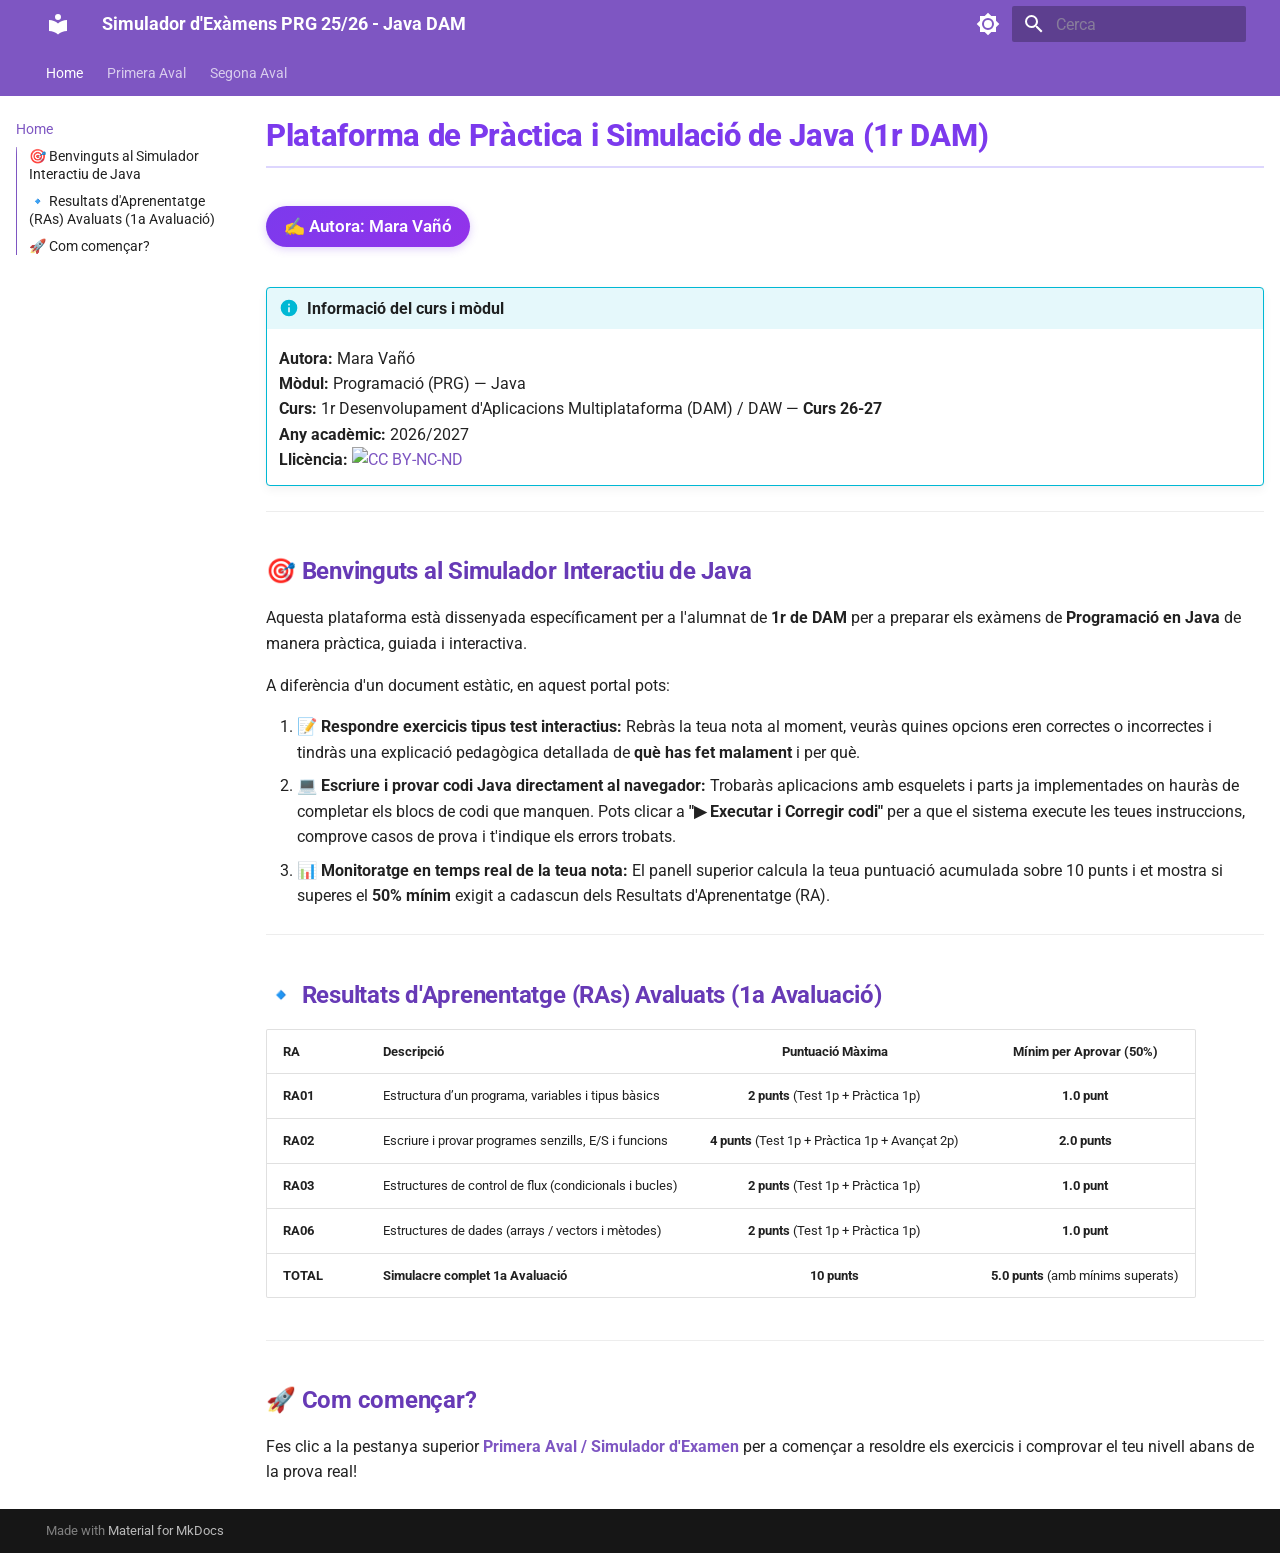
==== index.html @ 5ab5a8d7 "Deployed 19914e7 with MkDocs version: 1.6.1" ====
<!doctype html>
<html lang="ca" class="no-js">
  <head>
    
      <meta charset="utf-8">
      <meta name="viewport" content="width=device-width,initial-scale=1">
      
        <meta name="description" content="Plataforma interactiva d'autoaprenentatge i simulacres d'examen de Java per a 1r de DAM">
      
      
        <meta name="author" content="Mara Vañó">
      
      
        <link rel="canonical" href="https://Mara1978-val.github.io/SimuladorExamenJava/">
      
      
      
        <link rel="next" href="1eval/examen1e/">
      
      
        
      
      
      <link rel="icon" href="assets/images/favicon.png">
      <meta name="generator" content="mkdocs-1.6.1, mkdocs-material-9.8.2">
    
    
      
        <title>Simulador d'Exàmens PRG 25/26 - Java DAM</title>
      
    
    
      <link rel="stylesheet" href="assets/stylesheets/main.57a0d79d.min.css">
      
        
        <link rel="stylesheet" href="assets/stylesheets/palette.fb2fffe2.min.css">
      
      


    
    
      
    
    
      
        
        
        <link rel="preconnect" href="https://fonts.gstatic.com" crossorigin>
        <link rel="stylesheet" href="https://fonts.googleapis.com/css?family=Roboto:300,300i,400,400i,700,700i%7CFira+Code:400,400i,700,700i&display=fallback">
        <style>:root{--md-text-font:"Roboto";--md-code-font:"Fira Code"}</style>
      
    
    
      <link rel="stylesheet" href="stylesheets/custom.css">
    
    <script>__md_scope=new URL(".",location),__md_hash=e=>[...e].reduce(((e,_)=>(e<<5)-e+_.charCodeAt(0)),0),__md_get=(e,_=localStorage,t=__md_scope)=>JSON.parse(_.getItem(t.pathname+"."+e)),__md_set=(e,_,t=localStorage,a=__md_scope)=>{try{t.setItem(a.pathname+"."+e,JSON.stringify(_))}catch(e){}}</script>
    
      

    
    
  </head>
  
  
    
    
      
    
    
    
    
    <body dir="ltr" data-md-color-scheme="default" data-md-color-primary="deep-purple" data-md-color-accent="purple">
  
    
    <input class="md-toggle" data-md-toggle="drawer" type="checkbox" id="__drawer" autocomplete="off">
    <input class="md-toggle" data-md-toggle="search" type="checkbox" id="__search" autocomplete="off">
    <label class="md-overlay" for="__drawer"></label>
    <div data-md-component="skip">
      
        
        <a href="#plataforma-de-practica-i-simulacio-de-java-1r-dam" class="md-skip">
          Salta el contingut
        </a>
      
    </div>
    <div data-md-component="announce">
      
    </div>
    
    
      

<header class="md-header" data-md-component="header">
  <nav class="md-header__inner md-grid" aria-label="Capçalera">
    <a href="." title="Simulador d&#39;Exàmens PRG 25/26 - Java DAM" class="md-header__button md-logo" aria-label="Simulador d'Exàmens PRG 25/26 - Java DAM" data-md-component="logo">
      
  
  <svg xmlns="http://www.w3.org/2000/svg" viewBox="0 0 24 24"><path d="M12 8a3 3 0 0 0 3-3 3 3 0 0 0-3-3 3 3 0 0 0-3 3 3 3 0 0 0 3 3m0 3.54C9.64 9.35 6.5 8 3 8v11c3.5 0 6.64 1.35 9 3.54 2.36-2.19 5.5-3.54 9-3.54V8c-3.5 0-6.64 1.35-9 3.54"/></svg>

    </a>
    <label class="md-header__button md-icon" for="__drawer">
      
      <svg xmlns="http://www.w3.org/2000/svg" viewBox="0 0 24 24"><path d="M3 6h18v2H3zm0 5h18v2H3zm0 5h18v2H3z"/></svg>
    </label>
    <div class="md-header__title" data-md-component="header-title">
      <div class="md-header__ellipsis">
        <div class="md-header__topic">
          <span class="md-ellipsis">
            Simulador d'Exàmens PRG 25/26 - Java DAM
          </span>
        </div>
        <div class="md-header__topic" data-md-component="header-topic">
          <span class="md-ellipsis">
            
              Home
            
          </span>
        </div>
      </div>
    </div>
    
      
        <form class="md-header__option" data-md-component="palette">
  
    
    
    
    <input class="md-option" data-md-color-media="" data-md-color-scheme="default" data-md-color-primary="deep-purple" data-md-color-accent="purple"  aria-label="Canviar a mode fosc"  type="radio" name="__palette" id="__palette_0">
    
      <label class="md-header__button md-icon" title="Canviar a mode fosc" for="__palette_1" hidden>
        <svg xmlns="http://www.w3.org/2000/svg" viewBox="0 0 24 24"><path d="M12 8a4 4 0 0 0-4 4 4 4 0 0 0 4 4 4 4 0 0 0 4-4 4 4 0 0 0-4-4m0 10a6 6 0 0 1-6-6 6 6 0 0 1 6-6 6 6 0 0 1 6 6 6 6 0 0 1-6 6m8-9.31V4h-4.69L12 .69 8.69 4H4v4.69L.69 12 4 15.31V20h4.69L12 23.31 15.31 20H20v-4.69L23.31 12z"/></svg>
      </label>
    
  
    
    
    
    <input class="md-option" data-md-color-media="" data-md-color-scheme="slate" data-md-color-primary="deep-purple" data-md-color-accent="purple"  aria-label="Canviar a mode clar"  type="radio" name="__palette" id="__palette_1">
    
      <label class="md-header__button md-icon" title="Canviar a mode clar" for="__palette_0" hidden>
        <svg xmlns="http://www.w3.org/2000/svg" viewBox="0 0 24 24"><path d="M12 18c-.89 0-1.74-.2-2.5-.55C11.56 16.5 13 14.42 13 12s-1.44-4.5-3.5-5.45C10.26 6.2 11.11 6 12 6a6 6 0 0 1 6 6 6 6 0 0 1-6 6m8-9.31V4h-4.69L12 .69 8.69 4H4v4.69L.69 12 4 15.31V20h4.69L12 23.31 15.31 20H20v-4.69L23.31 12z"/></svg>
      </label>
    
  
</form>
      
    
    
      <script>var palette=__md_get("__palette");if(palette&&palette.color){if("(prefers-color-scheme)"===palette.color.media){var media=matchMedia("(prefers-color-scheme: light)"),input=document.querySelector(media.matches?"[data-md-color-media='(prefers-color-scheme: light)']":"[data-md-color-media='(prefers-color-scheme: dark)']");palette.color.media=input.getAttribute("data-md-color-media"),palette.color.scheme=input.getAttribute("data-md-color-scheme"),palette.color.primary=input.getAttribute("data-md-color-primary"),palette.color.accent=input.getAttribute("data-md-color-accent")}for(var[key,value]of Object.entries(palette.color))document.body.setAttribute("data-md-color-"+key,value)}</script>
    
    
    
      
      
        <label class="md-header__button md-icon" for="__search">
          
          <svg xmlns="http://www.w3.org/2000/svg" viewBox="0 0 24 24"><path d="M9.5 3A6.5 6.5 0 0 1 16 9.5c0 1.61-.59 3.09-1.56 4.23l.27.27h.79l5 5-1.5 1.5-5-5v-.79l-.27-.27A6.52 6.52 0 0 1 9.5 16 6.5 6.5 0 0 1 3 9.5 6.5 6.5 0 0 1 9.5 3m0 2C7 5 5 7 5 9.5S7 14 9.5 14 14 12 14 9.5 12 5 9.5 5"/></svg>
        </label>
        <div class="md-search" data-md-component="search" role="dialog">
  <label class="md-search__overlay" for="__search"></label>
  <div class="md-search__inner" role="search">
    <form class="md-search__form" name="search">
      <input type="text" class="md-search__input" name="query" aria-label="Cerca" placeholder="Cerca" autocapitalize="off" autocorrect="off" autocomplete="off" spellcheck="false" data-md-component="search-query" required>
      <label class="md-search__icon md-icon" for="__search">
        
        <svg xmlns="http://www.w3.org/2000/svg" viewBox="0 0 24 24"><path d="M9.5 3A6.5 6.5 0 0 1 16 9.5c0 1.61-.59 3.09-1.56 4.23l.27.27h.79l5 5-1.5 1.5-5-5v-.79l-.27-.27A6.52 6.52 0 0 1 9.5 16 6.5 6.5 0 0 1 3 9.5 6.5 6.5 0 0 1 9.5 3m0 2C7 5 5 7 5 9.5S7 14 9.5 14 14 12 14 9.5 12 5 9.5 5"/></svg>
        
        <svg xmlns="http://www.w3.org/2000/svg" viewBox="0 0 24 24"><path d="M20 11v2H8l5.5 5.5-1.42 1.42L4.16 12l7.92-7.92L13.5 5.5 8 11z"/></svg>
      </label>
      <nav class="md-search__options" aria-label="Cerca">
        
        <button type="reset" class="md-search__icon md-icon" title="Neteja" aria-label="Neteja" tabindex="-1">
          
          <svg xmlns="http://www.w3.org/2000/svg" viewBox="0 0 24 24"><path d="M19 6.41 17.59 5 12 10.59 6.41 5 5 6.41 10.59 12 5 17.59 6.41 19 12 13.41 17.59 19 19 17.59 13.41 12z"/></svg>
        </button>
      </nav>
      
        <div class="md-search__suggest" data-md-component="search-suggest"></div>
      
    </form>
    <div class="md-search__output">
      <div class="md-search__scrollwrap" tabindex="0" data-md-scrollfix>
        <div class="md-search-result" data-md-component="search-result">
          <div class="md-search-result__meta">
            Inicialitzant cerca
          </div>
          <ol class="md-search-result__list" role="presentation"></ol>
        </div>
      </div>
    </div>
  </div>
</div>
      
    
    
  </nav>
  
</header>
    
    <div class="md-container" data-md-component="container">
      
      
        
          
            
<nav class="md-tabs" aria-label="Pestanyes" data-md-component="tabs">
  <div class="md-grid">
    <ul class="md-tabs__list">
      
        
  
  
  
    
  
  
    <li class="md-tabs__item md-tabs__item--active">
      <a href="." class="md-tabs__link">
        
  
  
    
  
  Home

      </a>
    </li>
  

      
        
  
  
  
  
    
    
      <li class="md-tabs__item">
        <a href="1eval/examen1e/" class="md-tabs__link">
          
  
  
    
  
  Primera Aval

        </a>
      </li>
    
  

      
        
  
  
  
  
    <li class="md-tabs__item">
      <a href="2eval/" class="md-tabs__link">
        
  
  
    
  
  Segona Aval

      </a>
    </li>
  

      
    </ul>
  </div>
</nav>
          
        
      
      <main class="md-main" data-md-component="main">
        <div class="md-main__inner md-grid">
          
            
              
              <div class="md-sidebar md-sidebar--primary" data-md-component="sidebar" data-md-type="navigation" >
                <div class="md-sidebar__scrollwrap">
                  <div class="md-sidebar__inner">
                    


  


  

<nav class="md-nav md-nav--primary md-nav--lifted md-nav--integrated" aria-label="Navegació" data-md-level="0">
  <label class="md-nav__title" for="__drawer">
    <a href="." title="Simulador d&#39;Exàmens PRG 25/26 - Java DAM" class="md-nav__button md-logo" aria-label="Simulador d'Exàmens PRG 25/26 - Java DAM" data-md-component="logo">
      
  
  <svg xmlns="http://www.w3.org/2000/svg" viewBox="0 0 24 24"><path d="M12 8a3 3 0 0 0 3-3 3 3 0 0 0-3-3 3 3 0 0 0-3 3 3 3 0 0 0 3 3m0 3.54C9.64 9.35 6.5 8 3 8v11c3.5 0 6.64 1.35 9 3.54 2.36-2.19 5.5-3.54 9-3.54V8c-3.5 0-6.64 1.35-9 3.54"/></svg>

    </a>
    Simulador d'Exàmens PRG 25/26 - Java DAM
  </label>
  
  <ul class="md-nav__list" data-md-scrollfix>
    
      
      
  
  
    
  
  
  
    <li class="md-nav__item md-nav__item--active">
      
      <input class="md-nav__toggle md-toggle" type="checkbox" id="__toc">
      
      
        
      
      
        <label class="md-nav__link md-nav__link--active" for="__toc">
          
  
  
  <span class="md-ellipsis">
    
  
    Home
  

    
  </span>
  
  

          <span class="md-nav__icon md-icon"></span>
        </label>
      
      <a href="." class="md-nav__link md-nav__link--active">
        
  
  
  <span class="md-ellipsis">
    
  
    Home
  

    
  </span>
  
  

      </a>
      
        

<nav class="md-nav md-nav--secondary" aria-label="Taula de continguts">
  
  
  
    
  
  
    <label class="md-nav__title" for="__toc">
      <span class="md-nav__icon md-icon"></span>
      Taula de continguts
    </label>
    <ul class="md-nav__list" data-md-component="toc" data-md-scrollfix>
      
        <li class="md-nav__item">
  <a href="#benvinguts-al-simulador-interactiu-de-java" class="md-nav__link">
    <span class="md-ellipsis">
      
        🎯 Benvinguts al Simulador Interactiu de Java
      
    </span>
  </a>
  
</li>
      
        <li class="md-nav__item">
  <a href="#resultats-daprenentatge-ras-avaluats-1a-avaluacio" class="md-nav__link">
    <span class="md-ellipsis">
      
        🔹 Resultats d'Aprenentatge (RAs) Avaluats (1a Avaluació)
      
    </span>
  </a>
  
</li>
      
        <li class="md-nav__item">
  <a href="#com-comencar" class="md-nav__link">
    <span class="md-ellipsis">
      
        🚀 Com començar?
      
    </span>
  </a>
  
</li>
      
    </ul>
  
</nav>
      
    </li>
  

    
      
      
  
  
  
  
    
    
      
        
      
        
      
        
      
    
    
    
      
      
        
      
    
    
    <li class="md-nav__item md-nav__item--nested">
      
        
        
        <input class="md-nav__toggle md-toggle " type="checkbox" id="__nav_2" >
        
          
          <label class="md-nav__link" for="__nav_2" id="__nav_2_label" tabindex="0">
            
  
  
  <span class="md-ellipsis">
    
  
    Primera Aval
  

    
  </span>
  
  

            <span class="md-nav__icon md-icon"></span>
          </label>
        
        <nav class="md-nav" data-md-level="1" aria-labelledby="__nav_2_label" aria-expanded="false">
          <label class="md-nav__title" for="__nav_2">
            <span class="md-nav__icon md-icon"></span>
            
  
    Primera Aval
  

          </label>
          <ul class="md-nav__list" data-md-scrollfix>
            
              
                
  
  
  
  
    <li class="md-nav__item">
      <a href="1eval/examen1e/" class="md-nav__link">
        
  
  
  <span class="md-ellipsis">
    
  
    Simulador d'Examen
  

    
  </span>
  
  

      </a>
    </li>
  

              
            
              
                
  
  
  
  
    <li class="md-nav__item">
      <a href="1eval/solucions1e/" class="md-nav__link">
        
  
  
  <span class="md-ellipsis">
    
  
    Solucions Explicades
  

    
  </span>
  
  

      </a>
    </li>
  

              
            
              
                
  
  
  
  
    <li class="md-nav__item">
      <a href="1eval/rubrica1e/" class="md-nav__link">
        
  
  
  <span class="md-ellipsis">
    
  
    Rúbrica de Correcció
  

    
  </span>
  
  

      </a>
    </li>
  

              
            
          </ul>
        </nav>
      
    </li>
  

    
      
      
  
  
  
  
    <li class="md-nav__item">
      <a href="2eval/" class="md-nav__link">
        
  
  
  <span class="md-ellipsis">
    
  
    Segona Aval
  

    
  </span>
  
  

      </a>
    </li>
  

    
  </ul>
</nav>
                  </div>
                </div>
              </div>
            
            
          
          
            <div class="md-content" data-md-component="content">
              
              <article class="md-content__inner md-typeset">
                
                  



<h1 id="plataforma-de-practica-i-simulacio-de-java-1r-dam">Plataforma de Pràctica i Simulació de Java (1r DAM)</h1>
<div class="author-badge">
  <span>✍️ Autora: Mara Vañó</span>
</div>

<div class="admonition info">
<p class="admonition-title">Informació del curs i mòdul</p>
<p><strong>Autora:</strong> Mara Vañó<br />
<strong>Mòdul:</strong> Programació (PRG) — Java<br />
<strong>Curs:</strong> 1r Desenvolupament d'Aplicacions Multiplataforma (DAM) / DAW — <strong>Curs 26-27</strong><br />
<strong>Any acadèmic:</strong> 2026/2027<br />
<strong>Llicència:</strong> <a href="#"><img alt="CC BY-NC-ND" src="https://licensebuttons.net/l/by-nc-nd/3.0/88x31.png" /></a></p>
</div>
<hr />
<h2 id="benvinguts-al-simulador-interactiu-de-java">🎯 Benvinguts al Simulador Interactiu de Java</h2>
<p>Aquesta plataforma està dissenyada específicament per a l'alumnat de <strong>1r de DAM</strong> per a preparar els exàmens de <strong>Programació en Java</strong> de manera pràctica, guiada i interactiva.</p>
<p>A diferència d'un document estàtic, en aquest portal pots:</p>
<ol>
<li><strong>📝 Respondre exercicis tipus test interactius:</strong> Rebràs la teua nota al moment, veuràs quines opcions eren correctes o incorrectes i tindràs una explicació pedagògica detallada de <strong>què has fet malament</strong> i per què.</li>
<li><strong>💻 Escriure i provar codi Java directament al navegador:</strong> Trobaràs aplicacions amb esquelets i parts ja implementades on hauràs de completar els blocs de codi que manquen. Pots clicar a <strong>"▶ Executar i Corregir codi"</strong> per a que el sistema execute les teues instruccions, comprove casos de prova i t'indique els errors trobats.</li>
<li><strong>📊 Monitoratge en temps real de la teua nota:</strong> El panell superior calcula la teua puntuació acumulada sobre 10 punts i et mostra si superes el <strong>50% mínim</strong> exigit a cadascun dels Resultats d'Aprenentatge (RA).</li>
</ol>
<hr />
<h2 id="resultats-daprenentatge-ras-avaluats-1a-avaluacio">🔹 Resultats d'Aprenentatge (RAs) Avaluats (1a Avaluació)</h2>
<table>
<thead>
<tr>
<th style="text-align: left;">RA</th>
<th style="text-align: left;">Descripció</th>
<th style="text-align: center;">Puntuació Màxima</th>
<th style="text-align: center;">Mínim per Aprovar (50%)</th>
</tr>
</thead>
<tbody>
<tr>
<td style="text-align: left;"><strong>RA01</strong></td>
<td style="text-align: left;">Estructura d’un programa, variables i tipus bàsics</td>
<td style="text-align: center;"><strong>2 punts</strong> (Test 1p + Pràctica 1p)</td>
<td style="text-align: center;"><strong>1.0 punt</strong></td>
</tr>
<tr>
<td style="text-align: left;"><strong>RA02</strong></td>
<td style="text-align: left;">Escriure i provar programes senzills, E/S i funcions</td>
<td style="text-align: center;"><strong>4 punts</strong> (Test 1p + Pràctica 1p + Avançat 2p)</td>
<td style="text-align: center;"><strong>2.0 punts</strong></td>
</tr>
<tr>
<td style="text-align: left;"><strong>RA03</strong></td>
<td style="text-align: left;">Estructures de control de flux (condicionals i bucles)</td>
<td style="text-align: center;"><strong>2 punts</strong> (Test 1p + Pràctica 1p)</td>
<td style="text-align: center;"><strong>1.0 punt</strong></td>
</tr>
<tr>
<td style="text-align: left;"><strong>RA06</strong></td>
<td style="text-align: left;">Estructures de dades (arrays / vectors i mètodes)</td>
<td style="text-align: center;"><strong>2 punts</strong> (Test 1p + Pràctica 1p)</td>
<td style="text-align: center;"><strong>1.0 punt</strong></td>
</tr>
<tr>
<td style="text-align: left;"><strong>TOTAL</strong></td>
<td style="text-align: left;"><strong>Simulacre complet 1a Avaluació</strong></td>
<td style="text-align: center;"><strong>10 punts</strong></td>
<td style="text-align: center;"><strong>5.0 punts</strong> (amb mínims superats)</td>
</tr>
</tbody>
</table>
<hr />
<h2 id="com-comencar">🚀 Com començar?</h2>
<p>Fes clic a la pestanya superior <strong><a href="1eval/examen1e/">Primera Aval / Simulador d'Examen</a></strong> per a començar a resoldre els exercicis i comprovar el teu nivell abans de la prova real!</p>












                
              </article>
            </div>
          
          
  <script>var tabs=__md_get("__tabs");if(Array.isArray(tabs))e:for(var set of document.querySelectorAll(".tabbed-set")){var labels=set.querySelector(".tabbed-labels");for(var tab of tabs)for(var label of labels.getElementsByTagName("label"))if(label.innerText.trim()===tab){var input=document.getElementById(label.htmlFor);input.checked=!0;continue e}}</script>

<script>var target=document.getElementById(location.hash.slice(1));target&&target.name&&(target.checked=target.name.startsWith("__tabbed_"))</script>
        </div>
        
          <button type="button" class="md-top md-icon" data-md-component="top" hidden>
  
  <svg xmlns="http://www.w3.org/2000/svg" viewBox="0 0 24 24"><path d="M13 20h-2V8l-5.5 5.5-1.42-1.42L12 4.16l7.92 7.92-1.42 1.42L13 8z"/></svg>
  Torna a l'inici
</button>
        
      </main>
      
        <footer class="md-footer">
  
  <div class="md-footer-meta md-typeset">
    <div class="md-footer-meta__inner md-grid">
      <div class="md-copyright">
  
  
    Made with
    <a href="https://squidfunk.github.io/mkdocs-material/" target="_blank" rel="noopener">
      Material for MkDocs
    </a>
  
</div>
      
    </div>
  </div>
</footer>
      
    </div>
    <div class="md-dialog" data-md-component="dialog">
      <div class="md-dialog__inner md-typeset"></div>
    </div>
    
    
    
      
      
      <script id="__config" type="application/json">{"annotate": null, "base": ".", "features": ["navigation.tabs", "navigation.sections", "navigation.indexes", "navigation.top", "toc.integrate", "content.code.copy", "content.tabs.link", "search.highlight", "search.suggest"], "search": "assets/javascripts/workers/search.a7633da7.min.js", "tags": null, "translations": {"clipboard.copied": "Copiat al porta-retalls", "clipboard.copy": "C\u00f2pia al porta-retalls", "search.result.more.one": "1 m\u00e9s en aquesta p\u00e0gina", "search.result.more.other": "# m\u00e9s en aquesta p\u00e0gina", "search.result.none": "Cap document coincideix", "search.result.one": "1 document coincident", "search.result.other": "# documents coincidents", "search.result.placeholder": "Escriu per a comen\u00e7ar a cercar", "search.result.term.missing": "Desaparegut", "select.version": "Selecciona la versi\u00f3"}, "version": null}</script>
    
    
      <script src="assets/javascripts/bundle.a5f9d56c.min.js"></script>
      
        <script src="javascripts/java-interpreter.js"></script>
      
        <script src="javascripts/simulator.js"></script>
      
    
  </body>
</html>
---- assets/stylesheets/main.57a0d79d.min.css ----
@charset "UTF-8";html{box-sizing:border-box;-webkit-text-size-adjust:none;-moz-text-size-adjust:none;text-size-adjust:none}*,:after,:before{box-sizing:inherit}@media(prefers-reduced-motion){*,:after,:before{transition:none!important}}body{margin:0;-webkit-font-smoothing:antialiased;-moz-osx-font-smoothing:grayscale;--md-text-font-family:var(--md-text-font, _),
    -apple-system, BlinkMacSystemFont, Helvetica, Arial, sans-serif;--md-code-font-family:var(--md-code-font, _),
    SFMono-Regular, Consolas, Menlo, monospace}.md-typeset code:not(.focus-visible),a,button,input,label{-webkit-tap-highlight-color:transparent}a{color:inherit;text-decoration:none}hr{box-sizing:initial;display:block;height:.05rem;padding:0;overflow:visible;border:0}small{font-size:80%}sub,sup{line-height:1em}img{border-style:none}table{border-spacing:0;border-collapse:initial}td,th{font-weight:400;vertical-align:top}button{padding:0;margin:0;font-family:inherit;font-size:inherit;background:#0000;border:0}input{border:0;outline:none}:root{--md-primary-fg-color:#4051b5;--md-primary-fg-color--light:#5d6cc0;--md-primary-fg-color--dark:#303fa1;--md-primary-bg-color:#fff;--md-primary-bg-color--light:#ffffffb3;--md-accent-fg-color:#526cfe;--md-accent-fg-color--transparent:#526cfe1a;--md-accent-bg-color:#fff;--md-accent-bg-color--light:#ffffffb3;--md-typeset-table-sort-icon:url("data:image/svg+xml;charset=utf-8,<svg xmlns='http://www.w3.org/2000/svg' viewBox='0 0 24 24'><path d='m18 21-4-4h3V7h-3l4-4 4 4h-3v10h3M2 19v-2h10v2M2 13v-2h7v2M2 7V5h4v2z'/></svg>");--md-typeset-table-sort-icon--asc:url("data:image/svg+xml;charset=utf-8,<svg xmlns='http://www.w3.org/2000/svg' viewBox='0 0 24 24'><path d='M19 17h3l-4 4-4-4h3V3h2M2 17h10v2H2M6 5v2H2V5m0 6h7v2H2z'/></svg>");--md-typeset-table-sort-icon--desc:url("data:image/svg+xml;charset=utf-8,<svg xmlns='http://www.w3.org/2000/svg' viewBox='0 0 24 24'><path d='M19 7h3l-4-4-4 4h3v14h2M2 17h10v2H2M6 5v2H2V5m0 6h7v2H2z'/></svg>")}[data-md-color-scheme=default]{color-scheme:light}[data-md-color-scheme=default] img[src$="#gh-dark-mode-only"],[data-md-color-scheme=default] img[src$="#only-dark"]{display:none}:root,[data-md-color-scheme=default]{--md-hue:225deg;--md-default-fg-color:#000000de;--md-default-fg-color--light:#0000008a;--md-default-fg-color--lighter:#00000052;--md-default-fg-color--lightest:#00000012;--md-default-bg-color:#fff;--md-default-bg-color--light:#ffffffb3;--md-default-bg-color--lighter:#ffffff4d;--md-default-bg-color--lightest:#ffffff1f;--md-code-fg-color:#36464e;--md-code-bg-color:#f5f5f5;--md-code-bg-color--light:#f5f5f5b3;--md-code-bg-color--lighter:#f5f5f54d;--md-code-hl-color:#4287ff;--md-code-hl-color--light:#4287ff1a;--md-code-hl-number-color:#d52a2a;--md-code-hl-special-color:#db1457;--md-code-hl-function-color:#a846b9;--md-code-hl-constant-color:#6e59d9;--md-code-hl-keyword-color:#3f6ec6;--md-code-hl-string-color:#1c7d4d;--md-code-hl-name-color:var(--md-code-fg-color);--md-code-hl-operator-color:var(--md-default-fg-color--light);--md-code-hl-punctuation-color:var(--md-default-fg-color--light);--md-code-hl-comment-color:var(--md-default-fg-color--light);--md-code-hl-generic-color:var(--md-default-fg-color--light);--md-code-hl-variable-color:var(--md-default-fg-color--light);--md-typeset-color:var(--md-default-fg-color);--md-typeset-a-color:var(--md-primary-fg-color);--md-typeset-del-color:#f5503d26;--md-typeset-ins-color:#0bd57026;--md-typeset-kbd-color:#fafafa;--md-typeset-kbd-accent-color:#fff;--md-typeset-kbd-border-color:#b8b8b8;--md-typeset-mark-color:#ffff0080;--md-typeset-table-color:#0000001f;--md-typeset-table-color--light:#00000009;--md-admonition-fg-color:var(--md-default-fg-color);--md-admonition-bg-color:var(--md-default-bg-color);--md-warning-fg-color:#000000de;--md-warning-bg-color:#ff9;--md-footer-fg-color:#fff;--md-footer-fg-color--light:#ffffffb3;--md-footer-fg-color--lighter:#ffffff73;--md-footer-bg-color:#000000de;--md-footer-bg-color--dark:#00000052;--md-shadow-z1:0 0.2rem 0.5rem #0000000d,
    0 0 0.05rem #0000001a;--md-shadow-z2:0 0.2rem 0.5rem #0000001a,
    0 0 0.05rem #00000040;--md-shadow-z3:0 0.2rem 0.5rem #0003,
    0 0 0.05rem #00000059}.md-icon svg{display:block;width:1.2rem;height:1.2rem;fill:currentcolor}aside,body,input{font-family:var(--md-text-font-family);font-feature-settings:"kern","liga";color:var(--md-typeset-color)}code,kbd,pre{font-family:var(--md-code-font-family);font-feature-settings:"kern"}.md-typeset{font-size:.8rem;line-height:1.6;overflow-wrap:break-word;-webkit-print-color-adjust:exact;color-adjust:exact}@media print{.md-typeset{font-size:.68rem}.md-typeset code,.md-typeset kbd,.md-typeset pre{white-space:pre-wrap}}.md-typeset blockquote,.md-typeset dl,.md-typeset figure,.md-typeset ol,.md-typeset pre,.md-typeset ul{margin-top:1em;margin-bottom:1em}.md-typeset h1{margin:0 0 1.25em;font-size:2em;line-height:1.3;color:var(--md-default-fg-color--light)}.md-typeset h1,.md-typeset h2{font-weight:300;letter-spacing:-.01em}.md-typeset h2{margin:1.6em 0 .64em;font-size:1.5625em;line-height:1.4}.md-typeset h3{margin:1.6em 0 .8em;font-size:1.25em;font-weight:400;line-height:1.5;letter-spacing:-.01em}.md-typeset h2+h3{margin-top:.8em}.md-typeset h4{margin:1em 0;font-weight:700;letter-spacing:-.01em}.md-typeset h5,.md-typeset h6{margin:1.25em 0;font-size:.8em;font-weight:700;color:var(--md-default-fg-color--light);letter-spacing:-.01em}.md-typeset h5{text-transform:uppercase}.md-typeset h5 code{text-transform:none}.md-typeset hr{display:flow-root;margin:1.5em 0;border-bottom:.05rem solid var(--md-default-fg-color--lightest)}.md-typeset a{color:var(--md-typeset-a-color);word-break:break-word}.md-typeset a,.md-typeset a:before{transition:color 125ms}.md-typeset a:focus,.md-typeset a:hover{color:var(--md-accent-fg-color)}.md-typeset a:focus code,.md-typeset a:hover code{color:var(--md-accent-fg-color);background-color:var(--md-accent-fg-color--transparent)}.md-typeset a code{color:var(--md-typeset-a-color)}.md-typeset a.focus-visible{outline-color:var(--md-accent-fg-color);outline-offset:.2rem}.md-typeset code,.md-typeset kbd,.md-typeset pre{font-variant-ligatures:none;color:var(--md-code-fg-color);direction:ltr;transition:background-color 125ms}.md-typeset code{padding:0 .2941176471em;font-size:.85em;word-break:break-word;background-color:var(--md-code-bg-color);border-radius:.1rem;-webkit-box-decoration-break:clone;box-decoration-break:clone;transition:color 125ms,background-color 125ms}.md-typeset code:not(.focus-visible){outline:none}.md-typeset pre{position:relative;display:flow-root;line-height:1.4}.md-typeset pre>code{display:block;padding:.7720588235em 1.1764705882em;margin:0;overflow:auto;word-break:normal;touch-action:auto;scrollbar-color:var(--md-default-fg-color--lighter) #0000;scrollbar-width:thin;outline-color:var(--md-accent-fg-color);box-shadow:none;-webkit-box-decoration-break:slice;box-decoration-break:slice}.md-typeset pre>code:hover{scrollbar-color:var(--md-accent-fg-color) #0000}.md-typeset pre>code::-webkit-scrollbar{width:.2rem;height:.2rem}.md-typeset pre>code::-webkit-scrollbar-thumb{background-color:var(--md-default-fg-color--lighter)}.md-typeset pre>code::-webkit-scrollbar-thumb:hover{background-color:var(--md-accent-fg-color)}.md-typeset kbd{display:inline-block;padding:0 .6666666667em;font-size:.75em;color:var(--md-default-fg-color);word-break:break-word;vertical-align:text-top;background-color:var(--md-typeset-kbd-color);border-radius:.1rem;box-shadow:0 .1rem 0 .05rem var(--md-typeset-kbd-border-color),0 .1rem 0 var(--md-typeset-kbd-border-color),0 -.1rem .2rem var(--md-typeset-kbd-accent-color) inset}.md-typeset mark{color:inherit;word-break:break-word;background-color:var(--md-typeset-mark-color);-webkit-box-decoration-break:clone;box-decoration-break:clone}.md-typeset abbr{text-decoration:none;cursor:help}.md-typeset [data-preview],.md-typeset abbr{border-bottom:.05rem dotted var(--md-default-fg-color--light)}.md-typeset small{opacity:.75}[dir=ltr] .md-typeset sub,[dir=ltr] .md-typeset sup{margin-left:.078125em}[dir=rtl] .md-typeset sub,[dir=rtl] .md-typeset sup{margin-right:.078125em}[dir=ltr] .md-typeset blockquote{padding-left:.6rem;border-left:.2rem solid var(--md-default-fg-color--lighter)}[dir=rtl] .md-typeset blockquote{padding-right:.6rem;border-right:.2rem solid var(--md-default-fg-color--lighter)}.md-typeset blockquote{margin-left:0;margin-right:0;color:var(--md-default-fg-color--light)}.md-typeset ul{list-style-type:disc}.md-typeset ul[type]{list-style-type:revert-layer}[dir=ltr] .md-typeset ol,[dir=ltr] .md-typeset ol li ol,[dir=ltr] .md-typeset ol li ul,[dir=ltr] .md-typeset ul,[dir=ltr] .md-typeset ul li ol,[dir=ltr] .md-typeset ul li ul{margin-left:.625em}[dir=rtl] .md-typeset ol,[dir=rtl] .md-typeset ol li ol,[dir=rtl] .md-typeset ol li ul,[dir=rtl] .md-typeset ul,[dir=rtl] .md-typeset ul li ol,[dir=rtl] .md-typeset ul li ul{margin-right:.625em}.md-typeset ol,.md-typeset ul{padding:0}.md-typeset ol:not([hidden]),.md-typeset ul:not([hidden]){display:flow-root}.md-typeset ol ol,.md-typeset ul ol{list-style-type:lower-alpha}.md-typeset ol ol ol,.md-typeset ul ol ol{list-style-type:lower-roman}.md-typeset ol ol ol ol,.md-typeset ul ol ol ol{list-style-type:upper-alpha}.md-typeset ol ol ol ol ol,.md-typeset ul ol ol ol ol{list-style-type:upper-roman}.md-typeset ol[type],.md-typeset ul[type]{list-style-type:revert-layer}[dir=ltr] .md-typeset ol li,[dir=ltr] .md-typeset ul li{margin-left:1.25em}[dir=rtl] .md-typeset ol li,[dir=rtl] .md-typeset ul li{margin-right:1.25em}.md-typeset ol li,.md-typeset ul li{margin-bottom:.5em}.md-typeset ol li blockquote,.md-typeset ol li p,.md-typeset ul li blockquote,.md-typeset ul li p{margin:.5em 0}.md-typeset ol li:last-child,.md-typeset ul li:last-child{margin-bottom:0}.md-typeset ol li ol,.md-typeset ol li ul,.md-typeset ul li ol,.md-typeset ul li ul{margin-top:.5em;margin-bottom:.5em}[dir=ltr] .md-typeset dd{margin-left:1.875em}[dir=rtl] .md-typeset dd{margin-right:1.875em}.md-typeset dd{margin-top:1em;margin-bottom:1.5em}.md-typeset img,.md-typeset svg,.md-typeset video{max-width:100%;height:auto}.md-typeset img[align=left]{margin:1em 1em 1em 0}.md-typeset img[align=right]{margin:1em 0 1em 1em}.md-typeset img[align]:only-child{margin-top:0}.md-typeset figure{display:flow-root;width:fit-content;max-width:100%;margin:1em auto;text-align:center}.md-typeset figure img{display:block;margin:0 auto}.md-typeset figcaption{max-width:24rem;margin:1em auto;font-style:italic}.md-typeset iframe{max-width:100%}.md-typeset table:not([class]){display:inline-block;max-width:100%;overflow:auto;font-size:.64rem;touch-action:auto;background-color:var(--md-default-bg-color);border:.05rem solid var(--md-typeset-table-color);border-radius:.1rem}@media print{.md-typeset table:not([class]){display:table}}.md-typeset table:not([class])+*{margin-top:1.5em}.md-typeset table:not([class]) td>:first-child,.md-typeset table:not([class]) th>:first-child{margin-top:0}.md-typeset table:not([class]) td>:last-child,.md-typeset table:not([class]) th>:last-child{margin-bottom:0}.md-typeset table:not([class]) td:not([align]),.md-typeset table:not([class]) th:not([align]){text-align:left}[dir=rtl] .md-typeset table:not([class]) td:not([align]),[dir=rtl] .md-typeset table:not([class]) th:not([align]){text-align:right}.md-typeset table:not([class]) th{min-width:5rem;padding:.9375em 1.25em;font-weight:700;vertical-align:top}.md-typeset table:not([class]) td{padding:.9375em 1.25em;vertical-align:top;border-top:.05rem solid var(--md-typeset-table-color)}.md-typeset table:not([class]) tbody tr{transition:background-color 125ms}.md-typeset table:not([class]) tbody tr:hover{background-color:var(--md-typeset-table-color--light);box-shadow:0 .05rem 0 var(--md-default-bg-color) inset}.md-typeset table:not([class]) a{word-break:normal}.md-typeset table th[role=columnheader]{cursor:pointer}[dir=ltr] .md-typeset table th[role=columnheader]:after{margin-left:.5em}[dir=rtl] .md-typeset table th[role=columnheader]:after{margin-right:.5em}.md-typeset table th[role=columnheader]:after{display:inline-block;width:1.2em;height:1.2em;vertical-align:text-bottom;content:"";-webkit-mask-image:var(--md-typeset-table-sort-icon);mask-image:var(--md-typeset-table-sort-icon);-webkit-mask-repeat:no-repeat;mask-repeat:no-repeat;-webkit-mask-size:contain;mask-size:contain;transition:background-color 125ms}.md-typeset table th[role=columnheader]:hover:after{background-color:var(--md-default-fg-color--lighter)}.md-typeset table th[role=columnheader][aria-sort=ascending]:after{background-color:var(--md-default-fg-color--light);-webkit-mask-image:var(--md-typeset-table-sort-icon--asc);mask-image:var(--md-typeset-table-sort-icon--asc)}.md-typeset table th[role=columnheader][aria-sort=descending]:after{background-color:var(--md-default-fg-color--light);-webkit-mask-image:var(--md-typeset-table-sort-icon--desc);mask-image:var(--md-typeset-table-sort-icon--desc)}.md-typeset__scrollwrap{margin:1em -.8rem;overflow-x:auto;touch-action:auto}.md-typeset__table{display:inline-block;padding:0 .8rem;margin-bottom:.5em}@media print{.md-typeset__table{display:block}}html .md-typeset__table table{display:table;width:100%;margin:0;overflow:hidden}@media screen and (max-width:44.984375em){.md-content__inner>pre{margin:1em -.8rem}.md-content__inner>pre code{border-radius:0}}.md-typeset .md-author{position:relative;display:block;flex-shrink:0;width:1.6rem;height:1.6rem;overflow:hidden;border-radius:100%;transition:color 125ms,transform 125ms}.md-typeset .md-author img{display:block}.md-typeset .md-author--more{font-size:.6rem;font-weight:700;line-height:1.6rem;color:var(--md-default-fg-color--lighter);text-align:center;background:var(--md-default-fg-color--lightest)}.md-typeset .md-author--long{width:2.4rem;height:2.4rem}.md-typeset a.md-author{transform:scale(1)}.md-typeset a.md-author img{filter:grayscale(100%) opacity(75%);border-radius:100%;transition:filter 125ms}.md-typeset a.md-author:focus,.md-typeset a.md-author:hover{z-index:1;transform:scale(1.1)}.md-typeset a.md-author:focus img,.md-typeset a.md-author:hover img{filter:grayscale(0)}.md-banner{overflow:auto;color:var(--md-footer-fg-color);background-color:var(--md-footer-bg-color)}@media print{.md-banner{display:none}}.md-banner--warning{color:var(--md-warning-fg-color);background-color:var(--md-warning-bg-color)}.md-banner__inner{padding:0 .8rem;margin:.6rem auto;font-size:.7rem}[dir=ltr] .md-banner__button{float:right}[dir=rtl] .md-banner__button{float:left}.md-banner__button{color:inherit;cursor:pointer;transition:opacity .25s}.no-js .md-banner__button{display:none}.md-banner__button:hover{opacity:.7}html{height:100%;overflow-x:hidden;font-size:125%}@media screen and (min-width:100em){html{font-size:137.5%}}@media screen and (min-width:125em){html{font-size:150%}}body{position:relative;display:flex;flex-direction:column;width:100%;min-height:100%;font-size:.5rem;background-color:var(--md-default-bg-color)}@media print{body{display:block}}@media screen and (max-width:59.984375em){body[data-md-scrolllock]{position:fixed}}.md-grid{max-width:61rem;margin-left:auto;margin-right:auto}.md-container{display:flex;flex-grow:1;flex-direction:column}@media print{.md-container{display:block}}.md-main{flex-grow:1}.md-main__inner{display:flex;height:100%;margin-top:1.5rem}.md-ellipsis{overflow:hidden;text-overflow:ellipsis}.md-toggle{display:none}.md-option{position:absolute;width:0;height:0;opacity:0}.md-option:checked+label:not([hidden]){display:block}.md-option.focus-visible+label{outline-style:auto;outline-color:var(--md-accent-fg-color)}.md-skip{position:fixed;z-index:-1;padding:.3rem .5rem;margin:.5rem;font-size:.64rem;color:var(--md-default-bg-color);background-color:var(--md-default-fg-color);border-radius:.1rem;outline-color:var(--md-accent-fg-color);opacity:0;transform:translateY(.4rem)}.md-skip:focus{z-index:10;opacity:1;transition:transform .25s cubic-bezier(.4,0,.2,1),opacity 175ms 75ms;transform:translateY(0)}@page{margin:25mm}:root{--md-clipboard-icon:url("data:image/svg+xml;charset=utf-8,<svg xmlns='http://www.w3.org/2000/svg' viewBox='0 0 24 24'><path d='M19 21H8V7h11m0-2H8a2 2 0 0 0-2 2v14a2 2 0 0 0 2 2h11a2 2 0 0 0 2-2V7a2 2 0 0 0-2-2m-3-4H4a2 2 0 0 0-2 2v14h2V3h12z'/></svg>");--md-code-select-icon:url("data:image/svg+xml;charset=utf-8,<svg xmlns='http://www.w3.org/2000/svg' viewBox='0 0 24 24'><path d='M19 19h-4v2h4c1.1 0 2-.9 2-2v-4h-2m0-12h-4v2h4v4h2V5c0-1.1-.9-2-2-2M5 5h4V3H5c-1.1 0-2 .9-2 2v4h2m0 6H3v4c0 1.1.9 2 2 2h4v-2H5zm2-4h2v2H7zm4 0h2v2h-2zm4 0h2v2h-2zM7 7h2v2H7zm4 0h2v2h-2zm4 0h2v2h-2zm-8 8h2v2H7zm4 0h2v2h-2zm4 0h2v2h-2z'/></svg>");--md-code-copy-icon:url("data:image/svg+xml;charset=utf-8,<svg xmlns='http://www.w3.org/2000/svg' viewBox='0 0 24 24'><path d='M19 21H8V7h11m0-2H8a2 2 0 0 0-2 2v14a2 2 0 0 0 2 2h11a2 2 0 0 0 2-2V7a2 2 0 0 0-2-2m-3-4H4a2 2 0 0 0-2 2v14h2V3h12z'/></svg>")}.md-clipboard{z-index:1;width:1.5em;height:1.5em;color:var(--md-default-fg-color--lightest);cursor:pointer;border-radius:.1rem;outline-color:var(--md-accent-fg-color);outline-offset:.1rem;transition:color .25s}@media print{.md-clipboard{display:none}}.md-clipboard:not(.focus-visible){outline:none;-webkit-tap-highlight-color:transparent}:hover>.md-clipboard{color:var(--md-default-fg-color--light)}.md-clipboard:focus,.md-clipboard:hover{color:var(--md-accent-fg-color)}.md-clipboard:after{display:block;width:1.125em;height:1.125em;margin:0 auto;content:"";background-color:currentcolor;-webkit-mask-image:var(--md-clipboard-icon);mask-image:var(--md-clipboard-icon);-webkit-mask-repeat:no-repeat;mask-repeat:no-repeat;-webkit-mask-position:center;mask-position:center;-webkit-mask-size:contain;mask-size:contain}.md-clipboard--inline{cursor:pointer}.md-clipboard--inline code{transition:color .25s,background-color .25s}.md-clipboard--inline:focus code,.md-clipboard--inline:hover code{color:var(--md-accent-fg-color);background-color:var(--md-accent-fg-color--transparent)}.md-typeset .md-code__content{display:grid}.md-code__nav{position:absolute;top:.25em;right:.25em;z-index:1;display:flex;gap:.2rem;padding:.2rem;background-color:var(--md-code-bg-color--lighter);border-radius:.1rem;transition:background-color .25s}:hover>.md-code__nav{background-color:var(--md-code-bg-color--light)}.md-code__button{display:block;width:1.5em;height:1.5em;color:var(--md-default-fg-color--lightest);cursor:pointer;outline-color:var(--md-accent-fg-color);outline-offset:.1rem;transition:color .25s}:hover>*>.md-code__button{color:var(--md-default-fg-color--light)}.md-code__button.focus-visible,.md-code__button:hover{color:var(--md-accent-fg-color)}.md-code__button--active{color:var(--md-default-fg-color)!important}.md-code__button:after{display:block;width:1.125em;height:1.125em;margin:0 auto;content:"";background-color:currentcolor;-webkit-mask-repeat:no-repeat;mask-repeat:no-repeat;-webkit-mask-position:center;mask-position:center;-webkit-mask-size:contain;mask-size:contain}.md-code__button[data-md-type=select]:after{-webkit-mask-image:var(--md-code-select-icon);mask-image:var(--md-code-select-icon)}.md-code__button[data-md-type=copy]:after{-webkit-mask-image:var(--md-code-copy-icon);mask-image:var(--md-code-copy-icon)}@keyframes consent{0%{opacity:0;transform:translateY(100%)}to{opacity:1;transform:translateY(0)}}@keyframes overlay{0%{opacity:0}to{opacity:1}}.md-consent__overlay{position:fixed;top:0;z-index:5;width:100%;height:100%;background-color:#0000008a;-webkit-backdrop-filter:blur(.1rem);backdrop-filter:blur(.1rem);opacity:1;animation:overlay .25s both}.md-consent__inner{position:fixed;bottom:0;z-index:5;width:100%;max-height:100%;padding:0;overflow:auto;background-color:var(--md-default-bg-color);border:0;border-radius:.1rem;box-shadow:0 0 .2rem #0000001a,0 .2rem .4rem #0003;animation:consent .5s cubic-bezier(.1,.7,.1,1) both}.md-consent__form{padding:.8rem}.md-consent__settings{display:none;margin:1em 0}input:checked+.md-consent__settings{display:block}.md-consent__controls{margin-bottom:.8rem}.md-typeset .md-consent__controls .md-button{display:inline}@media screen and (max-width:44.984375em){.md-typeset .md-consent__controls .md-button{display:block;width:100%;margin-top:.4rem;text-align:center}}.md-consent label{cursor:pointer}.md-content{flex-grow:1;min-width:0}.md-content__inner{padding-top:.6rem;margin:0 .8rem 1.2rem}@media screen and (min-width:76.25em){[dir=ltr] .md-sidebar--primary:not([hidden])~.md-content>.md-content__inner,[dir=rtl] .md-sidebar--secondary:not([hidden])~.md-content>.md-content__inner{margin-left:1.2rem}[dir=ltr] .md-sidebar--secondary:not([hidden])~.md-content>.md-content__inner,[dir=rtl] .md-sidebar--primary:not([hidden])~.md-content>.md-content__inner{margin-right:1.2rem}}.md-content__inner:before{display:block;height:.4rem;content:""}.md-content__inner>:last-child{margin-bottom:0}[dir=ltr] .md-content__button{float:right;margin-left:.4rem}[dir=rtl] .md-content__button{float:left;margin-right:.4rem}.md-content__button{padding:0;margin:.4rem 0}@media print{.md-content__button{display:none}}.md-typeset .md-content__button{color:var(--md-default-fg-color--lighter)}.md-content__button svg{display:inline;vertical-align:top}[dir=rtl] .md-content__button svg{transform:scaleX(-1)}[dir=ltr] .md-dialog{right:.8rem}[dir=rtl] .md-dialog{left:.8rem}.md-dialog{position:fixed;bottom:.8rem;z-index:4;min-width:11.1rem;padding:.4rem .6rem;pointer-events:none;background-color:var(--md-default-fg-color);border-radius:.1rem;box-shadow:var(--md-shadow-z3);opacity:0;transition:transform 0s .4s,opacity .4s;transform:translateY(100%)}@media print{.md-dialog{display:none}}.md-dialog--active{pointer-events:auto;opacity:1;transition:transform .4s cubic-bezier(.075,.85,.175,1),opacity .4s;transform:translateY(0)}.md-dialog__inner{font-size:.7rem;color:var(--md-default-bg-color)}.md-feedback{margin:2em 0 1em;text-align:center}.md-feedback fieldset{padding:0;margin:0;border:none}.md-feedback__title{margin:1em auto;font-weight:700}.md-feedback__inner{position:relative}.md-feedback__list{position:relative;display:flex;flex-wrap:wrap;place-content:baseline center}.md-feedback__list:hover .md-icon:not(:disabled){color:var(--md-default-fg-color--lighter)}:disabled .md-feedback__list{min-height:1.8rem}.md-feedback__icon{flex-shrink:0;margin:0 .1rem;color:var(--md-default-fg-color--light);cursor:pointer;transition:color 125ms}.md-feedback__icon:not(:disabled).md-icon:hover{color:var(--md-accent-fg-color)}.md-feedback__icon:disabled{color:var(--md-default-fg-color--lightest);pointer-events:none}.md-feedback__note{position:relative;opacity:0;transition:transform .4s cubic-bezier(.1,.7,.1,1),opacity .15s;transform:translateY(.4rem)}.md-feedback__note>*{max-width:16rem;margin:0 auto}:disabled .md-feedback__note{opacity:1;transform:translateY(0)}@media print{.md-feedback,.md-footer{display:none}}.md-footer{color:var(--md-footer-fg-color);background-color:var(--md-footer-bg-color)}.md-footer__inner{justify-content:space-between;padding:.2rem;overflow:auto}.md-footer__inner:not([hidden]){display:flex}.md-footer__link{display:flex;flex-grow:.01;align-items:end;max-width:100%;margin-top:1rem;margin-bottom:.4rem;overflow:hidden;outline-color:var(--md-accent-fg-color);transition:opacity .25s}.md-footer__link:focus,.md-footer__link:hover{opacity:.7}[dir=rtl] .md-footer__link svg{transform:scaleX(-1)}@media screen and (max-width:44.984375em){.md-footer__link--prev{flex-shrink:0}.md-footer__link--prev .md-footer__title{display:none}}[dir=ltr] .md-footer__link--next{margin-left:auto}.md-footer__link--next{text-align:right}[dir=rtl] .md-footer__link--next{margin-right:auto;text-align:left}.md-footer__title{flex-grow:1;max-width:calc(100% - 2.4rem);padding:0 1rem;margin-bottom:.7rem;font-size:.9rem;white-space:nowrap}.md-footer__button{padding:.4rem;margin:.2rem}.md-footer__direction{font-size:.64rem;opacity:.7}.md-footer-meta{background-color:var(--md-footer-bg-color--dark)}.md-footer-meta__inner{display:flex;flex-wrap:wrap;justify-content:space-between;padding:.2rem}html .md-footer-meta.md-typeset a{color:var(--md-footer-fg-color--light)}html .md-footer-meta.md-typeset a:focus,html .md-footer-meta.md-typeset a:hover{color:var(--md-footer-fg-color)}.md-copyright{width:100%;padding:.4rem 0;margin:auto .6rem;font-size:.64rem;color:var(--md-footer-fg-color--lighter)}.md-copyright__highlight{color:var(--md-footer-fg-color--light)}.md-social{display:inline-flex;gap:.2rem;padding:.2rem 0 .6rem;margin:0 .4rem}@media screen and (min-width:45em){.md-copyright{width:auto}.md-social{padding:.6rem 0}}.md-social__link{display:inline-block;width:1.6rem;height:1.6rem;text-align:center}.md-social__link:before{line-height:1.9}.md-social__link svg{max-height:.8rem;vertical-align:-25%;fill:currentcolor}.md-typeset .md-button{display:inline-block;padding:.625em 2em;font-weight:700;color:var(--md-primary-fg-color);cursor:pointer;border:.1rem solid;border-radius:.1rem;transition:color 125ms,background-color 125ms,border-color 125ms}.md-typeset .md-button--primary{color:var(--md-primary-bg-color);background-color:var(--md-primary-fg-color);border-color:var(--md-primary-fg-color)}.md-typeset .md-button:focus,.md-typeset .md-button:hover{color:var(--md-accent-bg-color);background-color:var(--md-accent-fg-color);border-color:var(--md-accent-fg-color)}[dir=ltr] .md-typeset .md-input,[dir=rtl] .md-typeset .md-input{border-top-left-radius:.1rem}[dir=ltr] .md-typeset .md-input,[dir=rtl] .md-typeset .md-input{border-top-right-radius:.1rem}.md-typeset .md-input{height:1.8rem;padding:0 .6rem;font-size:.8rem;border-bottom:.1rem solid var(--md-default-fg-color--lighter);box-shadow:var(--md-shadow-z1);transition:border .25s,box-shadow .25s}.md-typeset .md-input:focus,.md-typeset .md-input:hover{border-bottom-color:var(--md-accent-fg-color);box-shadow:var(--md-shadow-z2)}.md-typeset .md-input--stretch{width:100%}.md-header{position:sticky;left:0;right:0;top:0;z-index:4;display:block;color:var(--md-primary-bg-color);background-color:var(--md-primary-fg-color);box-shadow:0 0 .2rem #0000,0 .2rem .4rem #0000}@media print{.md-header{display:none}}.md-header[hidden]{transition:transform .25s cubic-bezier(.8,0,.6,1),box-shadow .25s;transform:translateY(-100%)}.md-header--shadow{box-shadow:0 0 .2rem #0000001a,0 .2rem .4rem #0003;transition:transform .25s cubic-bezier(.1,.7,.1,1),box-shadow .25s}.md-header__inner{display:flex;align-items:center;padding:0 .2rem}.md-header__button{position:relative;z-index:1;padding:.4rem;margin:.2rem;color:currentcolor;vertical-align:middle;cursor:pointer;outline-color:var(--md-accent-fg-color);transition:opacity .25s}.md-header__button:hover{opacity:.7}.md-header__button:not([hidden]){display:inline-block}.md-header__button:not(.focus-visible){outline:none;-webkit-tap-highlight-color:transparent}.md-header__button.md-logo{padding:.4rem;margin:.2rem}@media screen and (max-width:76.234375em){.md-header__button.md-logo{display:none}}.md-header__button.md-logo img,.md-header__button.md-logo svg{display:block;width:auto;height:1.2rem;fill:currentcolor}@media screen and (min-width:60em){.md-header__button[for=__search]{display:none}}.no-js .md-header__button[for=__search]{display:none}[dir=rtl] .md-header__button[for=__search] svg{transform:scaleX(-1)}@media screen and (min-width:76.25em){.md-header__button[for=__drawer]{display:none}}.md-header__topic{position:absolute;display:flex;max-width:100%;white-space:nowrap;transition:transform .4s cubic-bezier(.1,.7,.1,1),opacity .15s}.md-header__topic+.md-header__topic{z-index:-1;pointer-events:none;opacity:0;transition:transform .4s cubic-bezier(1,.7,.1,.1),opacity .15s;transform:translateX(1.25rem)}[dir=rtl] .md-header__topic+.md-header__topic{transform:translateX(-1.25rem)}.md-draft,.md-header__topic:first-child,.md-nav__title{font-weight:700}[dir=ltr] .md-header__title{margin-left:1rem;margin-right:.4rem}[dir=rtl] .md-header__title{margin-right:1rem;margin-left:.4rem}.md-header__title{flex-grow:1;height:2.4rem;font-size:.9rem;line-height:2.4rem}.md-header__title--active .md-header__topic{z-index:-1;pointer-events:none;opacity:0;transition:transform .4s cubic-bezier(1,.7,.1,.1),opacity .15s;transform:translateX(-1.25rem)}[dir=rtl] .md-header__title--active .md-header__topic{transform:translateX(1.25rem)}.md-header__title--active .md-header__topic+.md-header__topic{z-index:0;pointer-events:auto;opacity:1;transition:transform .4s cubic-bezier(.1,.7,.1,1),opacity .15s;transform:translateX(0)}.md-header__title>.md-header__ellipsis{position:relative;width:100%;height:100%}.md-header__option{display:flex;flex-shrink:0;max-width:100%;white-space:nowrap;transition:max-width 0s .25s,opacity .25s .25s}[data-md-toggle=search]:checked~.md-header .md-header__option{max-width:0;opacity:0;transition:max-width,opacity}.md-header__option>input{bottom:0}.md-header__source{display:none}@media screen and (min-width:60em){[dir=ltr] .md-header__source{margin-left:1rem}[dir=rtl] .md-header__source{margin-right:1rem}.md-header__source{display:block;width:11.7rem;max-width:11.7rem}}@media screen and (min-width:76.25em){[dir=ltr] .md-header__source{margin-left:1.4rem}[dir=rtl] .md-header__source{margin-right:1.4rem}}.md-meta{font-size:.7rem;line-height:1.3;color:var(--md-default-fg-color--light)}.md-meta__list{display:inline-flex;flex-wrap:wrap;padding:0;margin:0;list-style:none}.md-meta__item:not(:last-child):after{margin-left:.2rem;margin-right:.2rem;content:"·"}.md-meta__link{color:var(--md-typeset-a-color)}.md-meta__link:focus,.md-meta__link:hover{color:var(--md-accent-fg-color)}.md-draft{display:inline-block;padding-left:.5714285714em;padding-right:.5714285714em;color:#fff;background-color:#ff1744;border-radius:.125em}:root{--md-nav-icon--prev:url("data:image/svg+xml;charset=utf-8,<svg xmlns='http://www.w3.org/2000/svg' viewBox='0 0 24 24'><path d='M20 11v2H8l5.5 5.5-1.42 1.42L4.16 12l7.92-7.92L13.5 5.5 8 11z'/></svg>");--md-nav-icon--next:url("data:image/svg+xml;charset=utf-8,<svg xmlns='http://www.w3.org/2000/svg' viewBox='0 0 24 24'><path d='M8.59 16.58 13.17 12 8.59 7.41 10 6l6 6-6 6z'/></svg>");--md-toc-icon:url("data:image/svg+xml;charset=utf-8,<svg xmlns='http://www.w3.org/2000/svg' viewBox='0 0 24 24'><path d='M3 9h14V7H3zm0 4h14v-2H3zm0 4h14v-2H3zm16 0h2v-2h-2zm0-10v2h2V7zm0 6h2v-2h-2z'/></svg>");--md-path-icon:url("data:image/svg+xml;charset=utf-8,<svg xmlns='http://www.w3.org/2000/svg' viewBox='0 0 24 24'><path d='M8.59 16.58 13.17 12 8.59 7.41 10 6l6 6-6 6z'/></svg>");--md-post-pin-icon:url("data:image/svg+xml;charset=utf-8,<svg xmlns='http://www.w3.org/2000/svg' viewBox='0 0 24 24'><path d='M16 12V4h1V2H7v2h1v8l-2 2v2h5.2v6h1.6v-6H18v-2z'/></svg>");--md-progress-value:0;--md-progress-delay:400ms;--md-search-result-icon:url("data:image/svg+xml;charset=utf-8,<svg xmlns='http://www.w3.org/2000/svg' viewBox='0 0 24 24'><path d='M14 2H6a2 2 0 0 0-2 2v16a2 2 0 0 0 2 2h7c-.41-.25-.8-.56-1.14-.9-.33-.33-.61-.7-.86-1.1H6V4h7v5h5v1.18c.71.16 1.39.43 2 .82V8zm6.31 16.9c1.33-2.11.69-4.9-1.4-6.22-2.11-1.33-4.91-.68-6.22 1.4-1.34 2.11-.69 4.89 1.4 6.22 1.46.93 3.32.93 4.79.02L22 23.39 23.39 22zm-3.81.1a2.5 2.5 0 0 1-2.5-2.5 2.5 2.5 0 0 1 2.5-2.5 2.5 2.5 0 0 1 2.5 2.5 2.5 2.5 0 0 1-2.5 2.5'/></svg>")}.md-nav,.md-nav__link .md-typeset{font-size:.7rem;line-height:1.3}.md-nav__title{display:block;padding:0 .6rem;overflow:hidden;color:var(--md-default-fg-color--light);text-overflow:ellipsis}.md-nav__title .md-nav__button{display:none}.md-nav__title .md-nav__button img{width:auto;height:100%}.md-nav__title .md-nav__button.md-logo img,.md-nav__title .md-nav__button.md-logo svg{display:block;width:auto;max-width:100%;height:2.4rem;object-fit:contain;fill:currentcolor}.md-nav__list{padding:0;margin:0;list-style:none}.md-nav__link{display:flex;gap:.4rem;align-items:flex-start;margin-top:.625em;scroll-snap-align:start;transition:color 125ms}.md-nav__link--passed,.md-nav__link--passed code{color:var(--md-default-fg-color--light)}.md-nav__item .md-nav__link--active,.md-nav__item .md-nav__link--active code{color:var(--md-typeset-a-color)}.md-nav__link .md-ellipsis{position:relative}.md-nav__link .md-ellipsis code{word-break:normal}[dir=ltr] .md-nav__link .md-icon:last-child{margin-left:auto}[dir=rtl] .md-nav__link .md-icon:last-child{margin-right:auto}.md-nav__link svg{position:relative;flex-shrink:0;height:1.3em;fill:currentcolor}.md-nav__link[for]:focus,.md-nav__link[for]:hover,.md-nav__link[href]:focus,.md-nav__link[href]:hover{color:var(--md-accent-fg-color);cursor:pointer}.md-nav__link[for]:focus code,.md-nav__link[for]:hover code,.md-nav__link[href]:focus code,.md-nav__link[href]:hover code{color:var(--md-accent-fg-color);background-color:var(--md-accent-fg-color--transparent)}.md-nav__link.focus-visible,.md-pagination__link.focus-visible{outline-color:var(--md-accent-fg-color);outline-offset:.2rem}.md-nav--primary .md-nav__link[for=__toc]{display:none}.md-nav--primary .md-nav__link[for=__toc] .md-icon:after{display:block;width:100%;height:100%;background-color:currentcolor;-webkit-mask-image:var(--md-toc-icon);mask-image:var(--md-toc-icon)}.md-nav--primary .md-nav__link[for=__toc]~.md-nav,.md-nav__source{display:none}.md-nav__container>.md-nav__link{margin-top:0}.md-nav__container>.md-nav__link:first-child{flex-grow:1;min-width:0}.md-nav__icon{flex-shrink:0}@media screen and (max-width:76.234375em){.md-nav--primary,.md-nav--primary .md-nav{position:absolute;left:0;right:0;top:0;z-index:1;display:flex;flex-direction:column;height:100%;background-color:var(--md-default-bg-color)}.md-nav--primary .md-nav__item,.md-nav--primary .md-nav__title{font-size:.8rem;line-height:1.5}.md-nav--primary .md-nav__title{position:relative;height:5.6rem;padding:3rem .8rem .2rem;line-height:2.4rem;color:var(--md-default-fg-color--light);white-space:nowrap;cursor:pointer;background-color:var(--md-default-fg-color--lightest)}[dir=ltr] .md-nav--primary .md-nav__title .md-nav__icon{left:.4rem}[dir=rtl] .md-nav--primary .md-nav__title .md-nav__icon{right:.4rem}.md-nav--primary .md-nav__title .md-nav__icon{position:absolute;top:.4rem;display:block;width:1.2rem;height:1.2rem;margin:.2rem}.md-nav--primary .md-nav__title .md-nav__icon:after{display:block;width:100%;height:100%;content:"";background-color:currentcolor;-webkit-mask-image:var(--md-nav-icon--prev);mask-image:var(--md-nav-icon--prev);-webkit-mask-repeat:no-repeat;mask-repeat:no-repeat;-webkit-mask-position:center;mask-position:center;-webkit-mask-size:contain;mask-size:contain}.md-nav--primary .md-nav__title~.md-nav__list{overflow-y:auto;touch-action:pan-y;scroll-snap-type:y mandatory;background-color:var(--md-default-bg-color);box-shadow:0 .05rem 0 var(--md-default-fg-color--lightest) inset}.md-nav--primary .md-nav__title~.md-nav__list>:first-child{border-top:0}.md-nav--primary .md-nav__title[for=__drawer]{font-weight:700;color:var(--md-primary-bg-color);background-color:var(--md-primary-fg-color)}.md-nav--primary .md-nav__title .md-logo{position:absolute;left:.2rem;right:.2rem;top:.2rem;display:block;padding:.4rem;margin:.2rem}.md-nav--primary .md-nav__list{flex:1}.md-nav--primary .md-nav__item{border-top:.05rem solid var(--md-default-fg-color--lightest)}.md-nav--primary .md-nav__item--active>.md-nav__link{color:var(--md-typeset-a-color)}.md-nav--primary .md-nav__item--active>.md-nav__link:focus,.md-nav--primary .md-nav__item--active>.md-nav__link:hover{color:var(--md-accent-fg-color)}.md-nav--primary .md-nav__link{padding:.6rem .8rem;margin-top:0}.md-nav--primary .md-nav__link svg{margin-top:.1em}.md-nav--primary .md-nav__link>.md-nav__link{padding:0}[dir=ltr] .md-nav--primary .md-nav__link .md-nav__icon{margin-right:-.2rem}[dir=rtl] .md-nav--primary .md-nav__link .md-nav__icon{margin-left:-.2rem}.md-nav--primary .md-nav__link .md-nav__icon{width:1.2rem;height:1.2rem;font-size:1.2rem}.md-nav--primary .md-nav__link .md-nav__icon:after{display:block;width:100%;height:100%;content:"";background-color:currentcolor;-webkit-mask-image:var(--md-nav-icon--next);mask-image:var(--md-nav-icon--next);-webkit-mask-repeat:no-repeat;mask-repeat:no-repeat;-webkit-mask-position:center;mask-position:center;-webkit-mask-size:contain;mask-size:contain}[dir=rtl] .md-nav--primary .md-nav__icon:after{transform:scale(-1)}.md-nav--primary .md-nav--secondary .md-nav{position:static;background-color:initial}[dir=ltr] .md-nav--primary .md-nav--secondary .md-nav .md-nav__link{padding-left:1.4rem}[dir=rtl] .md-nav--primary .md-nav--secondary .md-nav .md-nav__link{padding-right:1.4rem}[dir=ltr] .md-nav--primary .md-nav--secondary .md-nav .md-nav .md-nav__link{padding-left:2rem}[dir=rtl] .md-nav--primary .md-nav--secondary .md-nav .md-nav .md-nav__link{padding-right:2rem}[dir=ltr] .md-nav--primary .md-nav--secondary .md-nav .md-nav .md-nav .md-nav__link{padding-left:2.6rem}[dir=rtl] .md-nav--primary .md-nav--secondary .md-nav .md-nav .md-nav .md-nav__link{padding-right:2.6rem}[dir=ltr] .md-nav--primary .md-nav--secondary .md-nav .md-nav .md-nav .md-nav .md-nav__link{padding-left:3.2rem}[dir=rtl] .md-nav--primary .md-nav--secondary .md-nav .md-nav .md-nav .md-nav .md-nav__link{padding-right:3.2rem}.md-nav--secondary{background-color:initial}.md-nav__toggle~.md-nav{display:flex;opacity:0;transition:transform .25s cubic-bezier(.8,0,.6,1),opacity 125ms 50ms;transform:translateX(100%)}[dir=rtl] .md-nav__toggle~.md-nav{transform:translateX(-100%)}.md-nav__toggle:checked~.md-nav{opacity:1;transition:transform .25s cubic-bezier(.4,0,.2,1),opacity 125ms 125ms;transform:translateX(0)}.md-nav__toggle:checked~.md-nav>.md-nav__list{backface-visibility:hidden}}@media screen and (max-width:59.984375em){.md-nav--primary .md-nav__link[for=__toc]{display:flex}.md-nav--primary .md-nav__link[for=__toc] .md-icon:after{content:""}.md-nav--primary .md-nav__link[for=__toc]+.md-nav__link{display:none}.md-nav--primary .md-nav__link[for=__toc]~.md-nav{display:flex}.md-nav__source{display:block;padding:0 .2rem;color:var(--md-primary-bg-color);background-color:var(--md-primary-fg-color--dark)}}@media screen and (min-width:60em) and (max-width:76.234375em){.md-nav--integrated .md-nav__link[for=__toc]{display:flex}.md-nav--integrated .md-nav__link[for=__toc] .md-icon:after{content:""}.md-nav--integrated .md-nav__link[for=__toc]+.md-nav__link{display:none}.md-nav--integrated .md-nav__link[for=__toc]~.md-nav{display:flex}}@media screen and (min-width:60em){.md-nav{margin-bottom:-.4rem}.md-nav--secondary .md-nav__title{position:sticky;top:0;z-index:1;background:var(--md-default-bg-color);box-shadow:0 0 .4rem .4rem var(--md-default-bg-color)}.md-nav--secondary .md-nav__title[for=__toc]{scroll-snap-align:start}.md-nav--secondary .md-nav__title .md-nav__icon{display:none}[dir=ltr] .md-nav--secondary .md-nav__list{padding-left:.6rem}[dir=rtl] .md-nav--secondary .md-nav__list{padding-right:.6rem}.md-nav--secondary .md-nav__list{padding-bottom:.4rem}[dir=ltr] .md-nav--secondary .md-nav__item>.md-nav__link{margin-right:.4rem}[dir=rtl] .md-nav--secondary .md-nav__item>.md-nav__link{margin-left:.4rem}}@media screen and (min-width:76.25em){.md-nav{margin-bottom:-.4rem;transition:max-height .25s cubic-bezier(.86,0,.07,1)}.md-nav--primary .md-nav__title{position:sticky;top:0;z-index:1;background:var(--md-default-bg-color);box-shadow:0 0 .4rem .4rem var(--md-default-bg-color)}.md-nav--primary .md-nav__title[for=__drawer]{scroll-snap-align:start}.md-nav--primary .md-nav__title .md-nav__icon{display:none}[dir=ltr] .md-nav--primary .md-nav__list{padding-left:.6rem}[dir=rtl] .md-nav--primary .md-nav__list{padding-right:.6rem}.md-nav--primary .md-nav__list{padding-bottom:.4rem}[dir=ltr] .md-nav--primary .md-nav__item>.md-nav__link{margin-right:.4rem}[dir=rtl] .md-nav--primary .md-nav__item>.md-nav__link{margin-left:.4rem}.md-nav__toggle~.md-nav{display:grid;grid-template-rows:minmax(.4rem,0fr);visibility:collapse;opacity:0;transition:grid-template-rows .25s cubic-bezier(.86,0,.07,1),opacity .25s,visibility 0s .25s}.md-nav__toggle~.md-nav>.md-nav__list{overflow:hidden}.md-nav__toggle.md-toggle--indeterminate~.md-nav,.md-nav__toggle:checked~.md-nav{grid-template-rows:minmax(.4rem,1fr);visibility:visible;opacity:1;transition:grid-template-rows .25s cubic-bezier(.86,0,.07,1),opacity .15s .1s,visibility}.md-nav__toggle.md-toggle--indeterminate~.md-nav{transition:none}.md-nav__item--nested>.md-nav>.md-nav__title{display:none}.md-nav__item--section{display:block;margin:1.25em 0}.md-nav__item--section:last-child{margin-bottom:0}.md-nav__item--section>.md-nav__link{font-weight:700}.md-nav--lifted>.md-nav__list>.md-nav__item>[for],.md-nav__item--section>.md-nav__link[for]{color:var(--md-default-fg-color--light)}.md-nav--lifted>.md-nav__list>.md-nav__item--active>.md-nav__link:not(.md-nav__container),.md-nav__item--section>.md-nav__link:not(.md-nav__container){pointer-events:none}.md-nav__item--section>.md-nav__link .md-icon,.md-nav__item--section>.md-nav__link>[for]{display:none}[dir=ltr] .md-nav__item--section>.md-nav{margin-left:-.6rem}[dir=rtl] .md-nav__item--section>.md-nav{margin-right:-.6rem}.md-nav__item--section>.md-nav{display:block;visibility:visible;opacity:1}.md-nav__item--section>.md-nav>.md-nav__list>.md-nav__item{padding:0}.md-nav__icon{width:.9rem;height:.9rem;border-radius:100%;transition:background-color .25s}.md-nav__icon:hover{background-color:var(--md-accent-fg-color--transparent)}.md-nav__icon:after{display:inline-block;width:100%;height:100%;vertical-align:-.1rem;content:"";background-color:currentcolor;border-radius:100%;-webkit-mask-image:var(--md-nav-icon--next);mask-image:var(--md-nav-icon--next);-webkit-mask-repeat:no-repeat;mask-repeat:no-repeat;-webkit-mask-position:center;mask-position:center;-webkit-mask-size:contain;mask-size:contain;transition:transform .25s}[dir=rtl] .md-nav__icon:after{transform:rotate(180deg)}.md-nav__item--nested .md-nav__toggle:checked~.md-nav__link .md-nav__icon:after,.md-nav__item--nested .md-toggle--indeterminate~.md-nav__link .md-nav__icon:after{transform:rotate(90deg)}.md-nav--lifted>.md-nav__list>.md-nav__item,.md-nav--lifted>.md-nav__title{display:none}.md-nav--lifted>.md-nav__list>.md-nav__item--active{display:block}.md-nav--lifted>.md-nav__list>.md-nav__item--active>.md-nav__link{position:sticky;top:0;z-index:1;margin-top:0;background:var(--md-default-bg-color);box-shadow:0 0 .4rem .4rem var(--md-default-bg-color)}.md-nav--lifted>.md-nav__list>.md-nav__item--active.md-nav__item--section{margin:0}[dir=ltr] .md-nav--lifted>.md-nav__list>.md-nav__item>.md-nav:not(.md-nav--secondary){margin-left:-.6rem}[dir=rtl] .md-nav--lifted>.md-nav__list>.md-nav__item>.md-nav:not(.md-nav--secondary){margin-right:-.6rem}.md-nav--lifted .md-nav[data-md-level="1"]{grid-template-rows:minmax(.4rem,1fr);visibility:visible;opacity:1}[dir=ltr] .md-nav--integrated>.md-nav__list>.md-nav__item--active .md-nav--secondary{border-left:.05rem solid var(--md-primary-fg-color)}[dir=rtl] .md-nav--integrated>.md-nav__list>.md-nav__item--active .md-nav--secondary{border-right:.05rem solid var(--md-primary-fg-color)}.md-nav--integrated>.md-nav__list>.md-nav__item--active .md-nav--secondary{display:block;margin-bottom:1.25em;visibility:visible;opacity:1}.md-nav--integrated>.md-nav__list>.md-nav__item--active .md-nav--secondary>.md-nav__list{padding-bottom:0;overflow:visible}.md-nav--integrated>.md-nav__list>.md-nav__item--active .md-nav--secondary>.md-nav__title{display:none}}.md-pagination{gap:.4rem;font-size:.8rem;font-weight:700}.md-pagination,.md-pagination>*{display:flex;align-items:center;justify-content:center}.md-pagination>*{min-width:1.8rem;height:1.8rem;text-align:center;border-radius:.2rem}.md-pagination__current{color:var(--md-default-fg-color--light);background-color:var(--md-default-fg-color--lightest)}.md-pagination__link{transition:color 125ms,background-color 125ms}.md-pagination__link:focus,.md-pagination__link:hover{color:var(--md-accent-fg-color);background-color:var(--md-accent-fg-color--transparent)}.md-pagination__link:focus svg,.md-pagination__link:hover svg{color:var(--md-accent-fg-color)}.md-pagination__link svg{display:block;width:1.2rem;max-height:100%;color:var(--md-default-fg-color--lighter);fill:currentcolor}.md-path{padding-top:1.2rem;margin:0 .8rem;overflow:auto;font-size:.7rem}.md-path:not([hidden]){display:block}@media screen and (min-width:76.25em){.md-path{margin:0 1.2rem}}.md-path__list{display:flex;gap:.2rem;align-items:center;padding:0;margin:0;list-style:none}.md-path__item:not(:first-child){display:inline-flex;gap:.2rem;white-space:nowrap}.md-path__item:not(:first-child):before{display:inline;width:.8rem;height:.8rem;content:"";background-color:var(--md-default-fg-color--lighter);-webkit-mask-image:var(--md-path-icon);mask-image:var(--md-path-icon)}.md-path__link{display:flex;align-items:center;color:var(--md-default-fg-color--light)}.md-path__link:focus,.md-path__link:hover,.md-post .md-post__meta a:focus,.md-post .md-post__meta a:hover{color:var(--md-accent-fg-color)}.md-post__back{padding-bottom:1.2rem;margin-bottom:1.2rem;border-bottom:.05rem solid var(--md-default-fg-color--lightest)}@media screen and (max-width:76.234375em){.md-post__back{display:none}}[dir=rtl] .md-post__back svg{transform:scaleX(-1)}.md-post__authors{display:flex;flex-direction:column;gap:.6rem;margin:0 .6rem 1.2rem}.md-post .md-post__meta a{transition:color 125ms}.md-post__title{font-weight:700;color:var(--md-default-fg-color--light)}.md-post--excerpt{margin-bottom:3.2rem}.md-post--excerpt .md-post__header{display:flex;gap:.6rem;align-items:center;min-height:1.6rem}.md-post--excerpt .md-post__authors{display:inline-flex;flex-direction:row;gap:.2rem;align-items:center;min-height:2.4rem;margin:0}[dir=ltr] .md-post--excerpt .md-post__meta .md-meta__list{margin-right:.4rem}[dir=rtl] .md-post--excerpt .md-post__meta .md-meta__list{margin-left:.4rem}.md-post--excerpt .md-post__content>:first-child{--md-scroll-margin:6rem;margin-top:0}.md-post>.md-nav--secondary{margin:1em 0}.md-pin{padding:.2rem;margin-top:-.05rem;background:var(--md-default-fg-color--lightest);border-radius:1rem}.md-pin:after{display:block;width:.6rem;height:.6rem;margin:0 auto;content:"";background-color:currentcolor;-webkit-mask-image:var(--md-post-pin-icon);mask-image:var(--md-post-pin-icon);-webkit-mask-repeat:no-repeat;mask-repeat:no-repeat;-webkit-mask-position:center;mask-position:center;-webkit-mask-size:contain;mask-size:contain}.md-profile{display:flex;gap:.6rem;align-items:center;width:100%;font-size:.7rem;line-height:1.4}.md-profile__description{flex-grow:1}.md-content--post{display:flex}.md-content--post>.md-content__inner{flex-grow:1;min-width:0}@media screen and (min-width:76.25em){[dir=ltr] .md-content--post>.md-content__inner{margin-left:1.2rem}[dir=rtl] .md-content--post>.md-content__inner{margin-right:1.2rem}}@media screen and (max-width:76.234375em){.md-content--post{flex-flow:column-reverse}.md-sidebar.md-sidebar--post{position:static;width:100%;padding:0}.md-sidebar.md-sidebar--post .md-sidebar__scrollwrap{overflow:visible}.md-sidebar.md-sidebar--post .md-sidebar__inner{padding:0}.md-sidebar.md-sidebar--post .md-post__meta{margin-left:.6rem;margin-right:.6rem}.md-sidebar.md-sidebar--post .md-nav__item{display:inline;border:none}.md-sidebar.md-sidebar--post .md-nav__list{display:inline-flex;flex-wrap:wrap;gap:.6rem;padding-top:.6rem;padding-bottom:.6rem}.md-sidebar.md-sidebar--post .md-nav__link{padding:0}.md-sidebar.md-sidebar--post .md-nav{position:static;height:auto;margin-bottom:0}}.md-progress{position:fixed;top:0;z-index:4;width:100%;height:.075rem;background:var(--md-primary-bg-color);opacity:min(clamp(0,var(--md-progress-value),1),clamp(0,100 - var(--md-progress-value),1));transition:transform .5s cubic-bezier(.19,1,.22,1),opacity .25s var(--md-progress-delay);transform:scaleX(calc(var(--md-progress-value) * 1%));transform-origin:left}.md-search{position:relative}.no-js .md-search{display:none}.md-search__overlay{z-index:1;opacity:0}@media screen and (max-width:59.984375em){[dir=ltr] .md-search__overlay{left:-2.2rem}[dir=rtl] .md-search__overlay{right:-2.2rem}.md-search__overlay{position:absolute;top:-1rem;width:2rem;height:2rem;overflow:hidden;pointer-events:none;background-color:var(--md-default-bg-color);border-radius:1rem;transition:transform .3s .1s,opacity .2s .2s;transform-origin:center}[data-md-toggle=search]:checked~.md-header .md-search__overlay{opacity:1;transition:transform .4s,opacity .1s}}@media screen and (min-width:60em){.md-search{padding:.2rem 0}[dir=ltr] .md-search__overlay{left:0}[dir=rtl] .md-search__overlay{right:0}.md-search__overlay{position:fixed;top:0;width:0;height:0;cursor:pointer;background-color:#0000008a;transition:width 0s .25s,height 0s .25s,opacity .25s}[data-md-toggle=search]:checked~.md-header .md-search__overlay{width:100%;height:200vh;opacity:1;transition:width,height,opacity .25s}}@media screen and (max-width:29.984375em){[data-md-toggle=search]:checked~.md-header .md-search__overlay{transform:scale(45)}}@media screen and (min-width:30em) and (max-width:44.984375em){[data-md-toggle=search]:checked~.md-header .md-search__overlay{transform:scale(60)}}@media screen and (min-width:45em) and (max-width:59.984375em){[data-md-toggle=search]:checked~.md-header .md-search__overlay{transform:scale(75)}}.md-search__inner,.md-search__scrollwrap,.md-sidebar__scrollwrap{backface-visibility:hidden}@media screen and (max-width:59.984375em){[dir=ltr] .md-search__inner{left:0}.md-search__inner{position:fixed;top:0;z-index:2;width:0;height:0;overflow:hidden;opacity:0;transition:width 0s .3s,height 0s .3s,transform .15s cubic-bezier(.4,0,.2,1) .15s,opacity .15s .15s;transform:translateX(5%)}[dir=rtl] .md-search__inner{right:0;transform:translateX(-5%)}[data-md-toggle=search]:checked~.md-header .md-search__inner{width:100%;height:100%;opacity:1;transition:width,height,transform .15s cubic-bezier(.1,.7,.1,1) .15s,opacity .15s .15s;transform:translateX(0)}}@media screen and (min-width:60em){[dir=ltr] .md-search__inner{float:right}[dir=rtl] .md-search__inner{float:left}.md-search__inner{position:relative;width:11.7rem;padding:.1rem 0;transition:width .25s cubic-bezier(.1,.7,.1,1)}}@media screen and (min-width:60em) and (max-width:76.234375em){[data-md-toggle=search]:checked~.md-header .md-search__inner{width:23.4rem}}@media screen and (min-width:76.25em){[data-md-toggle=search]:checked~.md-header .md-search__inner{width:34.4rem}}.md-search__form{position:relative;z-index:2;height:2.4rem;background-color:var(--md-default-bg-color);box-shadow:0 0 .6rem #0000;transition:color .25s,background-color .25s}@media screen and (min-width:60em){.md-search__form{height:1.8rem;background-color:#00000042;border-radius:.1rem}.md-search__form:hover{background-color:#ffffff1f}}[data-md-toggle=search]:checked~.md-header .md-search__form{color:var(--md-default-fg-color);background-color:var(--md-default-bg-color);border-radius:.1rem .1rem 0 0;box-shadow:0 0 .6rem #00000012}[dir=ltr] .md-search__input{padding-left:3.6rem;padding-right:2.2rem}[dir=rtl] .md-search__input{padding-right:3.6rem;padding-left:2.2rem}.md-search__input{position:relative;z-index:2;width:100%;height:100%;font-size:.9rem;text-overflow:ellipsis;background:#0000}.md-search__input::placeholder{transition:color .25s}.md-search__input::placeholder,.md-search__input~.md-search__icon{color:var(--md-default-fg-color--light)}.md-search__input::-ms-clear{display:none}@media screen and (max-width:59.984375em){.md-search__input{width:100%;height:2.4rem;font-size:.9rem}}.md-search__icon{display:inline-block;width:1.2rem;height:1.2rem;cursor:pointer;transition:color .25s,opacity .25s}.md-search__icon:hover{opacity:.7}[dir=ltr] .md-search__icon[for=__search]{left:.5rem}[dir=rtl] .md-search__icon[for=__search]{right:.5rem}.md-search__icon[for=__search]{position:absolute;top:.3rem;z-index:2}[dir=rtl] .md-search__icon[for=__search] svg{transform:scaleX(-1)}@media screen and (max-width:59.984375em){[dir=ltr] .md-search__icon[for=__search]{left:.8rem}[dir=rtl] .md-search__icon[for=__search]{right:.8rem}.md-search__icon[for=__search]{top:.6rem}.md-search__icon[for=__search] svg:first-child{display:none}}@media screen and (min-width:60em){[dir=ltr] .md-search__input{padding-left:2.2rem}[dir=rtl] .md-search__input{padding-right:2.2rem}.md-search__input{font-size:.8rem;color:inherit}.md-search__input::placeholder{color:var(--md-primary-bg-color--light)}.md-search__input+.md-search__icon{color:var(--md-primary-bg-color)}[data-md-toggle=search]:checked~.md-header .md-search__input{text-overflow:clip}[data-md-toggle=search]:checked~.md-header .md-search__input+.md-search__icon{color:var(--md-default-fg-color--light)}[data-md-toggle=search]:checked~.md-header .md-search__input::placeholder{color:#0000}.md-search__icon[for=__search]{pointer-events:none}.md-search__icon[for=__search] svg:last-child{display:none}}[dir=ltr] .md-search__options{right:.5rem}[dir=rtl] .md-search__options{left:.5rem}.md-search__options{position:absolute;top:.3rem;z-index:2;pointer-events:none}@media screen and (max-width:59.984375em){[dir=ltr] .md-search__options{right:.8rem}[dir=rtl] .md-search__options{left:.8rem}.md-search__options{top:.6rem}}[dir=ltr] .md-search__options>.md-icon{margin-left:.2rem}[dir=rtl] .md-search__options>.md-icon{margin-right:.2rem}.md-search__options>.md-icon{color:var(--md-default-fg-color--light);opacity:0;transition:transform .15s cubic-bezier(.1,.7,.1,1),opacity .15s;transform:scale(.75)}.md-search__options>.md-icon:not(.focus-visible){outline:none;-webkit-tap-highlight-color:transparent}[data-md-toggle=search]:checked~.md-header .md-search__input:valid~.md-search__options>.md-icon{pointer-events:auto;opacity:1;transform:scale(1)}[data-md-toggle=search]:checked~.md-header .md-search__input:valid~.md-search__options>.md-icon:hover{opacity:.7}[dir=ltr] .md-search__suggest{padding-left:3.6rem;padding-right:2.2rem}[dir=rtl] .md-search__suggest{padding-right:3.6rem;padding-left:2.2rem}.md-search__suggest{position:absolute;top:0;display:flex;align-items:center;width:100%;height:100%;font-size:.9rem;color:var(--md-default-fg-color--lighter);white-space:pre;opacity:0;transition:opacity 50ms}[data-md-toggle=search]:checked~.md-header .md-search__suggest{opacity:1;transition:opacity .3s .1s}[dir=ltr] .md-search__output,[dir=rtl] .md-search__output{border-bottom-left-radius:.1rem}[dir=ltr] .md-search__output,[dir=rtl] .md-search__output{border-bottom-right-radius:.1rem}.md-search__output{position:absolute;z-index:1;width:100%;overflow:hidden}@media screen and (max-width:59.984375em){.md-search__output{top:2.4rem;bottom:0}}.md-search__scrollwrap{height:100%;overflow-y:auto;touch-action:pan-y;background-color:var(--md-default-bg-color)}@media(max-resolution:1dppx){.md-search__scrollwrap{transform:translateZ(0)}}@media screen and (min-width:60em) and (max-width:76.234375em){.md-search__scrollwrap{width:23.4rem}}@media screen and (min-width:76.25em){.md-search__scrollwrap{width:34.4rem}}@media screen and (min-width:60em){[dir=ltr] .md-search__suggest{padding-left:2.2rem}[dir=rtl] .md-search__suggest{padding-right:2.2rem}.md-search__suggest{font-size:.8rem}.md-search__output{top:1.9rem;opacity:0;transition:opacity .4s}[data-md-toggle=search]:checked~.md-header .md-search__output{box-shadow:var(--md-shadow-z3);opacity:1}.md-search__scrollwrap{max-height:0;scrollbar-color:var(--md-default-fg-color--lighter) #0000;scrollbar-width:thin}[data-md-toggle=search]:checked~.md-header .md-search__scrollwrap{max-height:75vh}.md-search__scrollwrap:hover{scrollbar-color:var(--md-accent-fg-color) #0000}.md-search__scrollwrap::-webkit-scrollbar{width:.2rem;height:.2rem}.md-search__scrollwrap::-webkit-scrollbar-thumb{background-color:var(--md-default-fg-color--lighter)}.md-search__scrollwrap::-webkit-scrollbar-thumb:hover{background-color:var(--md-accent-fg-color)}}.md-search-result{color:var(--md-default-fg-color);word-break:break-word}.md-search-result__meta{padding:0 .8rem;font-size:.64rem;line-height:1.8rem;color:var(--md-default-fg-color--light);scroll-snap-align:start;background-color:var(--md-default-fg-color--lightest)}@media screen and (min-width:60em){[dir=ltr] .md-search-result__meta{padding-left:2.2rem}[dir=rtl] .md-search-result__meta{padding-right:2.2rem}}.md-search-result__list{padding:0;margin:0;list-style:none;-webkit-user-select:none;user-select:none}.md-search-result__item{box-shadow:0 -.05rem var(--md-default-fg-color--lightest)}.md-search-result__item:first-child{box-shadow:none}.md-search-result__link{display:block;scroll-snap-align:start;outline:none;transition:background-color .25s}.md-search-result__link:focus,.md-search-result__link:hover{background-color:var(--md-accent-fg-color--transparent)}.md-search-result__link:last-child p:last-child{margin-bottom:.6rem}.md-search-result__more>summary{position:sticky;top:0;z-index:1;display:block;cursor:pointer;scroll-snap-align:start;outline:none}.md-search-result__more>summary::marker{display:none}.md-search-result__more>summary::-webkit-details-marker{display:none}.md-search-result__more>summary>div{padding:.75em .8rem;font-size:.64rem;color:var(--md-typeset-a-color);transition:color .25s,background-color .25s}@media screen and (min-width:60em){[dir=ltr] .md-search-result__more>summary>div{padding-left:2.2rem}[dir=rtl] .md-search-result__more>summary>div{padding-right:2.2rem}}.md-search-result__more>summary:focus>div,.md-search-result__more>summary:hover>div{color:var(--md-accent-fg-color);background-color:var(--md-accent-fg-color--transparent)}.md-search-result__more[open]>summary{background-color:var(--md-default-bg-color)}.md-search-result__article{position:relative;padding:0 .8rem;overflow:hidden}@media screen and (min-width:60em){[dir=ltr] .md-search-result__article{padding-left:2.2rem}[dir=rtl] .md-search-result__article{padding-right:2.2rem}}[dir=ltr] .md-search-result__icon{left:0}[dir=rtl] .md-search-result__icon{right:0}.md-search-result__icon{position:absolute;width:1.2rem;height:1.2rem;margin:.5rem;color:var(--md-default-fg-color--light)}@media screen and (max-width:59.984375em){.md-search-result__icon{display:none}}.md-search-result__icon:after{display:inline-block;width:100%;height:100%;content:"";background-color:currentcolor;-webkit-mask-image:var(--md-search-result-icon);mask-image:var(--md-search-result-icon);-webkit-mask-repeat:no-repeat;mask-repeat:no-repeat;-webkit-mask-position:center;mask-position:center;-webkit-mask-size:contain;mask-size:contain}[dir=rtl] .md-search-result__icon:after{transform:scaleX(-1)}.md-search-result .md-typeset{font-size:.64rem;line-height:1.6;color:var(--md-default-fg-color--light)}.md-search-result .md-typeset h1{margin:.55rem 0;font-size:.8rem;font-weight:400;line-height:1.4;color:var(--md-default-fg-color)}.md-search-result .md-typeset h1 mark,.md-search-result .md-typeset h2 mark{text-decoration:none}.md-search-result .md-typeset h2{font-weight:700;line-height:1.6}.md-search-result .md-typeset h2,.md-search-result__terms{margin:.5em 0;font-size:.64rem;color:var(--md-default-fg-color)}.md-search-result__terms{display:block;font-style:italic}.md-search-result mark{color:var(--md-accent-fg-color);text-decoration:underline;background-color:initial}.md-select{position:relative;z-index:1}.md-select__inner{position:absolute;top:calc(100% - .2rem);left:50%;max-height:0;margin-top:.2rem;color:var(--md-default-fg-color);background-color:var(--md-default-bg-color);border-radius:.1rem;box-shadow:var(--md-shadow-z2);opacity:0;transition:transform .25s 375ms,opacity .25s .25s,max-height 0s .5s;transform:translate3d(-50%,.3rem,0)}.md-select:focus-within .md-select__inner,.md-select:hover .md-select__inner{max-height:10rem;opacity:1;transition:transform .25s cubic-bezier(.1,.7,.1,1),opacity .25s,max-height;transform:translate3d(-50%,0,0)}.md-select__inner:after{position:absolute;top:0;left:50%;width:0;height:0;margin-top:-.2rem;margin-left:-.2rem;content:"";border:.2rem solid #0000;border-top:0;border-bottom-color:var(--md-default-bg-color)}.md-select__list{max-height:inherit;padding:0;margin:0;overflow:auto;font-size:.8rem;list-style-type:none;border-radius:.1rem}.md-select__item{line-height:1.8rem}[dir=ltr] .md-select__link{padding-left:.6rem;padding-right:1.2rem}[dir=rtl] .md-select__link{padding-right:.6rem;padding-left:1.2rem}.md-select__link{display:block;width:100%;cursor:pointer;scroll-snap-align:start;outline:none;transition:background-color .25s,color .25s}.md-select__link:focus,.md-select__link:hover{color:var(--md-accent-fg-color)}.md-select__link:focus{background-color:var(--md-default-fg-color--lightest)}.md-sidebar{position:sticky;top:2.4rem;flex-shrink:0;align-self:flex-start;width:12.1rem;padding:1.2rem 0}@media print{.md-sidebar{display:none}}@media screen and (max-width:76.234375em){[dir=ltr] .md-sidebar--primary{left:-12.1rem}[dir=rtl] .md-sidebar--primary{right:-12.1rem}.md-sidebar--primary{position:fixed;top:0;z-index:5;display:block;width:12.1rem;height:100%;background-color:var(--md-default-bg-color);transition:transform .25s cubic-bezier(.4,0,.2,1),box-shadow .25s;transform:translateX(0)}[data-md-toggle=drawer]:checked~.md-container .md-sidebar--primary{box-shadow:var(--md-shadow-z3);transform:translateX(12.1rem)}[dir=rtl] [data-md-toggle=drawer]:checked~.md-container .md-sidebar--primary{transform:translateX(-12.1rem)}.md-sidebar--primary .md-sidebar__scrollwrap{position:absolute;top:0;right:0;bottom:0;left:0;margin:0;overflow:hidden;scroll-snap-type:none}}@media screen and (min-width:76.25em){.md-sidebar{height:0}.no-js .md-sidebar{height:auto}.md-header--lifted~.md-container .md-sidebar{top:4.8rem}}.md-sidebar--secondary{display:none;order:2}@media screen and (min-width:60em){.md-sidebar--secondary{height:0}.no-js .md-sidebar--secondary{height:auto}.md-sidebar--secondary:not([hidden]){display:block}.md-sidebar--secondary .md-sidebar__scrollwrap{touch-action:pan-y}.md-sidebar__scrollwrap{scrollbar-gutter:stable;scrollbar-width:thin}}.md-sidebar__scrollwrap{margin:0 .2rem;overflow-y:auto;scrollbar-color:var(--md-default-fg-color--lighter) #0000}.md-sidebar__scrollwrap::-webkit-scrollbar{width:.2rem;height:.2rem}.md-sidebar__scrollwrap:focus-within,.md-sidebar__scrollwrap:hover{scrollbar-color:var(--md-accent-fg-color) #0000}.md-sidebar__scrollwrap:focus-within::-webkit-scrollbar-thumb,.md-sidebar__scrollwrap:hover::-webkit-scrollbar-thumb{background-color:var(--md-default-fg-color--lighter)}.md-sidebar__scrollwrap:focus-within::-webkit-scrollbar-thumb:hover,.md-sidebar__scrollwrap:hover::-webkit-scrollbar-thumb:hover{background-color:var(--md-accent-fg-color)}@supports selector(::-webkit-scrollbar){.md-sidebar__scrollwrap{scrollbar-gutter:auto}[dir=ltr] .md-sidebar__inner{padding-right:calc(100% - 11.5rem)}[dir=rtl] .md-sidebar__inner{padding-left:calc(100% - 11.5rem)}}@media screen and (max-width:76.234375em){.md-overlay{position:fixed;top:0;z-index:5;width:0;height:0;background-color:#0000008a;opacity:0;transition:width 0s .25s,height 0s .25s,opacity .25s}[data-md-toggle=drawer]:checked~.md-overlay{width:100%;height:100%;opacity:1;transition:width,height,opacity .25s}}@keyframes facts{0%{height:0}to{height:.65rem}}@keyframes fact{0%{opacity:0;transform:translateY(100%)}50%{opacity:0}to{opacity:1;transform:translateY(0)}}:root{--md-source-forks-icon:url("data:image/svg+xml;charset=utf-8,<svg xmlns='http://www.w3.org/2000/svg' viewBox='0 0 16 16'><path d='M5 5.372v.878c0 .414.336.75.75.75h4.5a.75.75 0 0 0 .75-.75v-.878a2.25 2.25 0 1 1 1.5 0v.878a2.25 2.25 0 0 1-2.25 2.25h-1.5v2.128a2.251 2.251 0 1 1-1.5 0V8.5h-1.5A2.25 2.25 0 0 1 3.5 6.25v-.878a2.25 2.25 0 1 1 1.5 0M5 3.25a.75.75 0 1 0-1.5 0 .75.75 0 0 0 1.5 0m6.75.75a.75.75 0 1 0 0-1.5.75.75 0 0 0 0 1.5m-3 8.75a.75.75 0 1 0-1.5 0 .75.75 0 0 0 1.5 0'/></svg>");--md-source-repositories-icon:url("data:image/svg+xml;charset=utf-8,<svg xmlns='http://www.w3.org/2000/svg' viewBox='0 0 16 16'><path d='M2 2.5A2.5 2.5 0 0 1 4.5 0h8.75a.75.75 0 0 1 .75.75v12.5a.75.75 0 0 1-.75.75h-2.5a.75.75 0 0 1 0-1.5h1.75v-2h-8a1 1 0 0 0-.714 1.7.75.75 0 1 1-1.072 1.05A2.5 2.5 0 0 1 2 11.5Zm10.5-1h-8a1 1 0 0 0-1 1v6.708A2.5 2.5 0 0 1 4.5 9h8ZM5 12.25a.25.25 0 0 1 .25-.25h3.5a.25.25 0 0 1 .25.25v3.25a.25.25 0 0 1-.4.2l-1.45-1.087a.25.25 0 0 0-.3 0L5.4 15.7a.25.25 0 0 1-.4-.2Z'/></svg>");--md-source-stars-icon:url("data:image/svg+xml;charset=utf-8,<svg xmlns='http://www.w3.org/2000/svg' viewBox='0 0 16 16'><path d='M8 .25a.75.75 0 0 1 .673.418l1.882 3.815 4.21.612a.75.75 0 0 1 .416 1.279l-3.046 2.97.719 4.192a.751.751 0 0 1-1.088.791L8 12.347l-3.766 1.98a.75.75 0 0 1-1.088-.79l.72-4.194L.818 6.374a.75.75 0 0 1 .416-1.28l4.21-.611L7.327.668A.75.75 0 0 1 8 .25m0 2.445L6.615 5.5a.75.75 0 0 1-.564.41l-3.097.45 2.24 2.184a.75.75 0 0 1 .216.664l-.528 3.084 2.769-1.456a.75.75 0 0 1 .698 0l2.77 1.456-.53-3.084a.75.75 0 0 1 .216-.664l2.24-2.183-3.096-.45a.75.75 0 0 1-.564-.41z'/></svg>");--md-source-version-icon:url("data:image/svg+xml;charset=utf-8,<svg xmlns='http://www.w3.org/2000/svg' viewBox='0 0 16 16'><path d='M1 7.775V2.75C1 1.784 1.784 1 2.75 1h5.025c.464 0 .91.184 1.238.513l6.25 6.25a1.75 1.75 0 0 1 0 2.474l-5.026 5.026a1.75 1.75 0 0 1-2.474 0l-6.25-6.25A1.75 1.75 0 0 1 1 7.775m1.5 0c0 .066.026.13.073.177l6.25 6.25a.25.25 0 0 0 .354 0l5.025-5.025a.25.25 0 0 0 0-.354l-6.25-6.25a.25.25 0 0 0-.177-.073H2.75a.25.25 0 0 0-.25.25ZM6 5a1 1 0 1 1 0 2 1 1 0 0 1 0-2'/></svg>");--md-status:url("data:image/svg+xml;charset=utf-8,<svg xmlns='http://www.w3.org/2000/svg' viewBox='0 0 24 24'><path d='M11 9h2V7h-2m1 13c-4.41 0-8-3.59-8-8s3.59-8 8-8 8 3.59 8 8-3.59 8-8 8m0-18A10 10 0 0 0 2 12a10 10 0 0 0 10 10 10 10 0 0 0 10-10A10 10 0 0 0 12 2m-1 15h2v-6h-2z'/></svg>");--md-status--new:url("data:image/svg+xml;charset=utf-8,<svg xmlns='http://www.w3.org/2000/svg' viewBox='0 0 24 24'><path d='m23 12-2.44-2.78.34-3.68-3.61-.82-1.89-3.18L12 3 8.6 1.54 6.71 4.72l-3.61.81.34 3.68L1 12l2.44 2.78-.34 3.69 3.61.82 1.89 3.18L12 21l3.4 1.46 1.89-3.18 3.61-.82-.34-3.68zm-10 5h-2v-2h2zm0-4h-2V7h2z'/></svg>");--md-status--deprecated:url("data:image/svg+xml;charset=utf-8,<svg xmlns='http://www.w3.org/2000/svg' viewBox='0 0 24 24'><path d='M9 3v1H4v2h1v13a2 2 0 0 0 2 2h10a2 2 0 0 0 2-2V6h1V4h-5V3zm0 5h2v9H9zm4 0h2v9h-2z'/></svg>");--md-status--encrypted:url("data:image/svg+xml;charset=utf-8,<svg xmlns='http://www.w3.org/2000/svg' viewBox='0 0 24 24'><path d='M12 1 3 5v6c0 5.55 3.84 10.74 9 12 5.16-1.26 9-6.45 9-12V5zm0 6c1.4 0 2.8 1.1 2.8 2.5V11c.6 0 1.2.6 1.2 1.3v3.5c0 .6-.6 1.2-1.3 1.2H9.2c-.6 0-1.2-.6-1.2-1.3v-3.5c0-.6.6-1.2 1.2-1.2V9.5C9.2 8.1 10.6 7 12 7m0 1.2c-.8 0-1.5.5-1.5 1.3V11h3V9.5c0-.8-.7-1.3-1.5-1.3'/></svg>");--md-tag-icon:url("data:image/svg+xml;charset=utf-8,<svg xmlns='http://www.w3.org/2000/svg' viewBox='0 0 24 24'><path d='m5.41 21 .71-4h-4l.35-2h4l1.06-6h-4l.35-2h4l.71-4h2l-.71 4h6l.71-4h2l-.71 4h4l-.35 2h-4l-1.06 6h4l-.35 2h-4l-.71 4h-2l.71-4h-6l-.71 4zM9.53 9l-1.06 6h6l1.06-6z'/></svg>")}.md-source{display:block;font-size:.65rem;line-height:1.2;white-space:nowrap;outline-color:var(--md-accent-fg-color);backface-visibility:hidden;transition:opacity .25s}.md-source:hover{opacity:.7}.md-source__icon{display:inline-block;width:2rem;height:2.4rem;vertical-align:middle}[dir=ltr] .md-source__icon svg{margin-left:.6rem}[dir=rtl] .md-source__icon svg{margin-right:.6rem}.md-source__icon svg{margin-top:.6rem}[dir=ltr] .md-source__icon+.md-source__repository{padding-left:2rem;margin-left:-2rem}[dir=rtl] .md-source__icon+.md-source__repository{padding-right:2rem;margin-right:-2rem}[dir=ltr] .md-source__repository{margin-left:.6rem}[dir=rtl] .md-source__repository{margin-right:.6rem}.md-source__repository{display:inline-block;max-width:calc(100% - 1.2rem);overflow:hidden;text-overflow:ellipsis;vertical-align:middle}.md-source__facts{display:flex;gap:.4rem;width:100%;padding:0;margin:.1rem 0 0;overflow:hidden;font-size:.55rem;list-style-type:none;opacity:.75}.md-source__repository--active .md-source__facts{animation:facts .25s ease-in}.md-source__fact{overflow:hidden;text-overflow:ellipsis}.md-source__repository--active .md-source__fact{animation:fact .4s ease-out}[dir=ltr] .md-source__fact:before{margin-right:.1rem}[dir=rtl] .md-source__fact:before{margin-left:.1rem}.md-source__fact:before{display:inline-block;width:.6rem;height:.6rem;vertical-align:text-top;content:"";background-color:currentcolor;-webkit-mask-repeat:no-repeat;mask-repeat:no-repeat;-webkit-mask-position:center;mask-position:center;-webkit-mask-size:contain;mask-size:contain}.md-source__fact:nth-child(1n+2){flex-shrink:0}.md-source__fact--version:before{-webkit-mask-image:var(--md-source-version-icon);mask-image:var(--md-source-version-icon)}.md-source__fact--stars:before{-webkit-mask-image:var(--md-source-stars-icon);mask-image:var(--md-source-stars-icon)}.md-source__fact--forks:before{-webkit-mask-image:var(--md-source-forks-icon);mask-image:var(--md-source-forks-icon)}.md-source__fact--repositories:before{-webkit-mask-image:var(--md-source-repositories-icon);mask-image:var(--md-source-repositories-icon)}.md-source-file{margin:1em 0}[dir=ltr] .md-source-file__fact{margin-right:.6rem}[dir=rtl] .md-source-file__fact{margin-left:.6rem}.md-source-file__fact{display:inline-flex;gap:.3rem;align-items:center;font-size:.68rem;color:var(--md-default-fg-color--light)}.md-source-file__fact .md-icon{flex-shrink:0;margin-bottom:.05rem}[dir=ltr] .md-source-file__fact .md-author{float:left}[dir=rtl] .md-source-file__fact .md-author{float:right}.md-source-file__fact .md-author,[dir=rtl] .md-tabs__list{margin-right:.2rem}.md-source-file__fact svg{width:.9rem}.md-status:after{display:inline-block;width:1.125em;height:1.125em;vertical-align:text-bottom;content:"";background-color:var(--md-default-fg-color--light);-webkit-mask-image:var(--md-status);mask-image:var(--md-status);-webkit-mask-repeat:no-repeat;mask-repeat:no-repeat;-webkit-mask-position:center;mask-position:center;-webkit-mask-size:contain;mask-size:contain}.md-status:hover:after{background-color:currentcolor}.md-status--new:after{-webkit-mask-image:var(--md-status--new);mask-image:var(--md-status--new)}.md-status--deprecated:after{-webkit-mask-image:var(--md-status--deprecated);mask-image:var(--md-status--deprecated)}.md-status--encrypted:after{-webkit-mask-image:var(--md-status--encrypted);mask-image:var(--md-status--encrypted)}.md-tabs{z-index:3;display:block;width:100%;overflow:auto;line-height:1.3;color:var(--md-primary-bg-color);background-color:var(--md-primary-fg-color)}@media print{.md-tabs{display:none}}@media screen and (max-width:76.234375em){.md-tabs{display:none}}.md-tabs[hidden]{pointer-events:none}[dir=ltr] .md-tabs__list{margin-left:.2rem}.md-tabs__list{display:flex;padding:0;margin:0;overflow:auto;white-space:nowrap;list-style:none;contain:content;scrollbar-width:none}.md-tabs__list::-webkit-scrollbar{display:none}.md-tabs__item{height:2.4rem;padding-left:.6rem;padding-right:.6rem}.md-tabs__item--active .md-tabs__link{color:inherit;opacity:1}.md-tabs__link{display:flex;margin-top:.8rem;font-size:.7rem;outline-color:var(--md-accent-fg-color);outline-offset:.2rem;backface-visibility:hidden;opacity:.7;transition:transform .4s cubic-bezier(.1,.7,.1,1),opacity .25s}.md-tabs__link:focus,.md-tabs__link:hover{color:inherit;opacity:1}[dir=ltr] .md-tabs__link svg{margin-right:.4rem}[dir=rtl] .md-tabs__link svg{margin-left:.4rem}.md-tabs__link svg{height:1.3em;fill:currentcolor}.md-tabs__item:nth-child(2) .md-tabs__link{transition-delay:20ms}.md-tabs__item:nth-child(3) .md-tabs__link{transition-delay:40ms}.md-tabs__item:nth-child(4) .md-tabs__link{transition-delay:60ms}.md-tabs__item:nth-child(5) .md-tabs__link{transition-delay:80ms}.md-tabs__item:nth-child(6) .md-tabs__link{transition-delay:.1s}.md-tabs__item:nth-child(7) .md-tabs__link{transition-delay:.12s}.md-tabs__item:nth-child(8) .md-tabs__link{transition-delay:.14s}.md-tabs__item:nth-child(9) .md-tabs__link{transition-delay:.16s}.md-tabs__item:nth-child(10) .md-tabs__link{transition-delay:.18s}.md-tabs__item:nth-child(11) .md-tabs__link{transition-delay:.2s}.md-tabs__item:nth-child(12) .md-tabs__link{transition-delay:.22s}.md-tabs__item:nth-child(13) .md-tabs__link{transition-delay:.24s}.md-tabs__item:nth-child(14) .md-tabs__link{transition-delay:.26s}.md-tabs__item:nth-child(15) .md-tabs__link{transition-delay:.28s}.md-tabs__item:nth-child(16) .md-tabs__link{transition-delay:.3s}.md-tabs[hidden] .md-tabs__link{opacity:0;transition:transform 0s .1s,opacity .1s;transform:translateY(50%)}.md-typeset .md-tags:not([hidden]){display:inline-flex;flex-wrap:wrap;gap:.5em;margin-top:-.125em;margin-bottom:.75em}.md-typeset .md-tag{display:inline-flex;gap:.5em;align-items:center;padding:.3125em .78125em;font-size:.64rem;font-size:calc(min(.8em,.64rem));font-weight:700;line-height:1.6;letter-spacing:normal;background:var(--md-default-fg-color--lightest);border-radius:2.4rem}.md-typeset .md-tag[href]{color:inherit;outline:none;-webkit-tap-highlight-color:transparent;transition:color 125ms,background-color 125ms}.md-typeset .md-tag[href]:focus,.md-typeset .md-tag[href]:hover{color:var(--md-accent-bg-color);background-color:var(--md-accent-fg-color)}[id]>.md-typeset .md-tag{vertical-align:text-top}.md-typeset .md-tag-shadow{opacity:.5}.md-typeset .md-tag-icon:before{display:inline-block;width:1.2em;height:1.2em;vertical-align:text-bottom;content:"";background-color:var(--md-default-fg-color--lighter);-webkit-mask-image:var(--md-tag-icon);mask-image:var(--md-tag-icon);-webkit-mask-repeat:no-repeat;mask-repeat:no-repeat;-webkit-mask-position:center;mask-position:center;-webkit-mask-size:contain;mask-size:contain;transition:background-color 125ms}.md-typeset .md-tag-icon[href]:focus:before,.md-typeset .md-tag-icon[href]:hover:before{background-color:var(--md-accent-bg-color)}@keyframes pulse{0%{transform:scale(.95)}75%{transform:scale(1)}to{transform:scale(.95)}}:root{--md-annotation-bg-icon:url("data:image/svg+xml;charset=utf-8,<svg xmlns='http://www.w3.org/2000/svg' viewBox='0 0 24 24'><path d='M12 2A10 10 0 0 0 2 12a10 10 0 0 0 10 10 10 10 0 0 0 10-10A10 10 0 0 0 12 2'/></svg>");--md-annotation-icon:url("data:image/svg+xml;charset=utf-8,<svg xmlns='http://www.w3.org/2000/svg' viewBox='0 0 24 24'><path d='M17 13h-4v4h-2v-4H7v-2h4V7h2v4h4m-5-9A10 10 0 0 0 2 12a10 10 0 0 0 10 10 10 10 0 0 0 10-10A10 10 0 0 0 12 2'/></svg>");--md-tooltip-width:20rem;--md-tooltip-tail:0.3rem}.md-tooltip{position:absolute;top:var(--md-tooltip-y);left:clamp(.8rem + var(--md-tooltip-0,0rem),var(--md-tooltip-x),100vw - .8rem + var(--md-tooltip-0,0rem) - var(--md-tooltip-width));z-index:0;width:var(--md-tooltip-width);max-width:calc(100vw - 1.6rem);font-family:var(--md-text-font-family);color:var(--md-default-fg-color);background-color:var(--md-default-bg-color);border-radius:.1rem;box-shadow:var(--md-shadow-z2);opacity:0;transition:transform 0s .25s,opacity .25s,z-index .25s;transform:translateY(-.4rem);backface-visibility:hidden}.md-tooltip--active{z-index:2;opacity:1;transition:transform .25s cubic-bezier(.1,.7,.1,1),opacity .25s,z-index;transform:translateY(0)}.md-tooltip--inline{width:auto;font-weight:700;-webkit-user-select:none;user-select:none}.md-tooltip--inline:not(.md-tooltip--active){transform:translateY(.2rem) scale(.9)}.md-tooltip--inline .md-tooltip__inner{padding:.2rem .4rem;font-size:.5rem}[hidden]+.md-tooltip--inline{display:none}.focus-visible>.md-tooltip,.md-tooltip:target{outline:var(--md-accent-fg-color) auto}.md-tooltip__inner{padding:.8rem;font-size:.64rem}.md-tooltip2__inner.md-typeset>:first-child,.md-tooltip__inner.md-typeset>:first-child{margin-top:0}.md-tooltip2__inner.md-typeset>:last-child,.md-tooltip__inner.md-typeset>:last-child{margin-bottom:0}.md-annotation{font-style:normal;font-weight:400;text-align:initial;white-space:normal;vertical-align:text-bottom;outline:none}[dir=rtl] .md-annotation{direction:rtl}code .md-annotation{font-family:var(--md-code-font-family);font-size:inherit}.md-annotation:not([hidden]){display:inline-block;line-height:1.25}.md-annotation__index{position:relative;z-index:0;display:inline-block;margin-left:.4ch;margin-right:.4ch;vertical-align:text-top;cursor:pointer;-webkit-user-select:none;user-select:none;outline:none;overflow:hidden;border-radius:.01px}.md-annotation .md-annotation__index{transition:z-index .25s}@media screen{.md-annotation__index{width:2.2ch}[data-md-visible]>.md-annotation__index{animation:pulse 2s infinite}.md-annotation__index:before{background:var(--md-default-bg-color);-webkit-mask-image:var(--md-annotation-bg-icon);mask-image:var(--md-annotation-bg-icon)}.md-annotation__index:after,.md-annotation__index:before{position:absolute;top:-.1ch;z-index:-1;width:2.2ch;height:2.2ch;content:"";-webkit-mask-repeat:no-repeat;mask-repeat:no-repeat;-webkit-mask-position:center;mask-position:center;-webkit-mask-size:contain;mask-size:contain}.md-annotation__index:after{background-color:var(--md-default-fg-color--lighter);-webkit-mask-image:var(--md-annotation-icon);mask-image:var(--md-annotation-icon);transition:background-color .25s,transform .25s;transform:scale(1.0001)}.md-tooltip--active+.md-annotation__index:after{transform:rotate(45deg)}.md-tooltip--active+.md-annotation__index:after,:hover>.md-annotation__index:after{background-color:var(--md-accent-fg-color)}}.md-tooltip--active+.md-annotation__index{z-index:2;transition-duration:0s;animation-play-state:paused}.md-annotation__index [data-md-annotation-id]{display:inline-block}@media print{.md-annotation__index [data-md-annotation-id]{padding:0 .6ch;font-weight:700;color:var(--md-default-bg-color);white-space:nowrap;background:var(--md-default-fg-color--lighter);border-radius:2ch}.md-annotation__index [data-md-annotation-id]:after{content:attr(data-md-annotation-id)}}.md-typeset .md-annotation-list{list-style:none!important;counter-reset:annotation}.md-typeset .md-annotation-list li{position:relative}[dir=ltr] .md-typeset .md-annotation-list li:before{left:-2.125em}[dir=rtl] .md-typeset .md-annotation-list li:before{right:-2.125em}.md-typeset .md-annotation-list li:before{position:absolute;top:.25em;min-width:2ch;height:2ch;padding:0 .6ch;font-size:.8875em;font-weight:700;line-height:1.25;color:var(--md-default-bg-color);text-align:center;content:counter(annotation);counter-increment:annotation;background:var(--md-default-fg-color--lighter);border-radius:2ch}.md-tooltip2{position:absolute;top:calc(var(--md-tooltip-host-y) + var(--md-tooltip-y));z-index:0;width:100%;font-family:var(--md-text-font-family);color:var(--md-default-fg-color);pointer-events:none;opacity:0;transition:transform 0s .25s,opacity .25s,z-index .25s;transform:translateY(-.4rem);transform-origin:calc(var(--md-tooltip-host-x) + var(--md-tooltip-x)) 0;backface-visibility:hidden}.md-tooltip2:before{position:absolute;left:clamp(1.2rem,var(--md-tooltip-host-x) + var(--md-tooltip-x) - var(--md-tooltip-tail),100vw - 1.2rem - 2 * var(--md-tooltip-tail));z-index:1;display:block;content:"";border-left:var(--md-tooltip-tail) solid #0000;border-right:var(--md-tooltip-tail) solid #0000}.md-tooltip2--top:before{bottom:calc(.025rem + -1 * var(--md-tooltip-tail));filter:drop-shadow(0 1px 0 hsla(0,0%,0%,.05));border-top:var(--md-tooltip-tail) solid var(--md-default-bg-color)}.md-tooltip2--bottom:before{top:calc(.025rem + -1 * var(--md-tooltip-tail));filter:drop-shadow(0 -1px 0 hsla(0,0%,0%,.05));border-bottom:var(--md-tooltip-tail) solid var(--md-default-bg-color)}.md-tooltip2--active{z-index:2;opacity:1;transition:transform .4s cubic-bezier(0,1,.5,1),opacity .25s,z-index;transform:translateY(0)}.md-tooltip2__inner{position:relative;left:clamp(.8rem,-.8rem + var(--md-tooltip-host-x),100vw - .8rem - var(--md-tooltip-width));max-width:calc(100vw - 1.6rem);max-height:40vh;scrollbar-gutter:stable;scrollbar-width:thin;background-color:var(--md-default-bg-color);border-radius:.1rem;box-shadow:var(--md-shadow-z2)}.md-tooltip2__inner::-webkit-scrollbar{width:.2rem;height:.2rem}.md-tooltip2__inner::-webkit-scrollbar-thumb{background-color:var(--md-default-fg-color--lighter)}.md-tooltip2__inner::-webkit-scrollbar-thumb:hover{background-color:var(--md-accent-fg-color)}[role=dialog]>.md-tooltip2__inner{width:var(--md-tooltip-width);padding:0 .8rem;overflow:auto;font-size:.64rem;pointer-events:auto}[role=dialog]>.md-tooltip2__inner:after,[role=dialog]>.md-tooltip2__inner:before{position:sticky;z-index:10;display:block;width:100%;height:.8rem;content:""}[role=dialog]>.md-tooltip2__inner:before{top:0;background:linear-gradient(var(--md-default-bg-color),#0000 75%)}[role=dialog]>.md-tooltip2__inner:after{bottom:0;background:linear-gradient(#0000,var(--md-default-bg-color) 75%)}[role=tooltip]>.md-tooltip2__inner{left:clamp(.8rem,var(--md-tooltip-host-x) + var(--md-tooltip-x) - var(--md-tooltip-width) / 2,100vw - .8rem - var(--md-tooltip-width));width:fit-content;max-width:calc(min(100vw - 1.6rem,400px));padding:.2rem .4rem;font-size:.5rem;font-weight:700;-webkit-user-select:none;user-select:none}[dir=ltr] .md-top{margin-left:50%}.md-top{position:fixed;top:3.2rem;z-index:2;display:block;padding:.4rem .8rem;font-size:.7rem;color:var(--md-default-fg-color--light);cursor:pointer;background-color:var(--md-default-bg-color);border-radius:1.6rem;outline:none;box-shadow:var(--md-shadow-z2);transition:color 125ms,background-color 125ms,transform 125ms cubic-bezier(.4,0,.2,1),opacity 125ms;transform:translate(-50%)}@media print{.md-top{display:none}}[dir=rtl] .md-top{margin-right:50%;transform:translate(50%)}.md-top[hidden]{pointer-events:none;opacity:0;transition-duration:0s;transform:translate(-50%,.2rem)}[dir=rtl] .md-top[hidden]{transform:translate(50%,.2rem)}.md-top:focus,.md-top:hover{color:var(--md-accent-bg-color);background-color:var(--md-accent-fg-color)}.md-top svg{display:inline-block;vertical-align:-.5em}@keyframes hoverfix{0%{pointer-events:none}}:root{--md-version-icon:url("data:image/svg+xml;charset=utf-8,<svg xmlns='http://www.w3.org/2000/svg' viewBox='0 0 320 512'>\3c !--! Font Awesome Free 7.1.0 by @fontawesome - https://fontawesome.com License - https://fontawesome.com/license/free (Icons: CC BY 4.0, Fonts: SIL OFL 1.1, Code: MIT License) Copyright 2025 Fonticons, Inc.--><path d='M140.3 376.8c12.6 10.2 31.1 9.5 42.8-2.2l128-128c9.2-9.2 11.9-22.9 6.9-34.9S301.4 192 288.5 192h-256c-12.9 0-24.6 7.8-29.6 19.8s-2.2 25.7 7 34.8l128 128z'/></svg>");--md-admonition-icon--note:url("data:image/svg+xml;charset=utf-8,<svg xmlns='http://www.w3.org/2000/svg' viewBox='0 0 24 24'><path d='M12 2C6.47 2 2 6.47 2 12s4.47 10 10 10 10-4.47 10-10S17.53 2 12 2m3.1 5.07c.14 0 .28.05.4.16l1.27 1.27c.23.22.23.57 0 .78l-1 1-2.05-2.05 1-1c.1-.11.24-.16.38-.16m-1.97 1.74 2.06 2.06-6.06 6.06H7.07v-2.06z'/></svg>");--md-admonition-icon--abstract:url("data:image/svg+xml;charset=utf-8,<svg xmlns='http://www.w3.org/2000/svg' viewBox='0 0 24 24'><path d='M17 9H7V7h10m0 6H7v-2h10m-3 6H7v-2h7M12 3a1 1 0 0 1 1 1 1 1 0 0 1-1 1 1 1 0 0 1-1-1 1 1 0 0 1 1-1m7 0h-4.18C14.4 1.84 13.3 1 12 1s-2.4.84-2.82 2H5a2 2 0 0 0-2 2v14a2 2 0 0 0 2 2h14a2 2 0 0 0 2-2V5a2 2 0 0 0-2-2'/></svg>");--md-admonition-icon--info:url("data:image/svg+xml;charset=utf-8,<svg xmlns='http://www.w3.org/2000/svg' viewBox='0 0 24 24'><path d='M13 9h-2V7h2m0 10h-2v-6h2m-1-9A10 10 0 0 0 2 12a10 10 0 0 0 10 10 10 10 0 0 0 10-10A10 10 0 0 0 12 2'/></svg>");--md-admonition-icon--tip:url("data:image/svg+xml;charset=utf-8,<svg xmlns='http://www.w3.org/2000/svg' viewBox='0 0 24 24'><path d='M17.66 11.2c-.23-.3-.51-.56-.77-.82-.67-.6-1.43-1.03-2.07-1.66C13.33 7.26 13 4.85 13.95 3c-.95.23-1.78.75-2.49 1.32-2.59 2.08-3.61 5.75-2.39 8.9.04.1.08.2.08.33 0 .22-.15.42-.35.5-.23.1-.47.04-.66-.12a.6.6 0 0 1-.14-.17c-1.13-1.43-1.31-3.48-.55-5.12C5.78 10 4.87 12.3 5 14.47c.06.5.12 1 .29 1.5.14.6.41 1.2.71 1.73 1.08 1.73 2.95 2.97 4.96 3.22 2.14.27 4.43-.12 6.07-1.6 1.83-1.66 2.47-4.32 1.53-6.6l-.13-.26c-.21-.46-.77-1.26-.77-1.26m-3.16 6.3c-.28.24-.74.5-1.1.6-1.12.4-2.24-.16-2.9-.82 1.19-.28 1.9-1.16 2.11-2.05.17-.8-.15-1.46-.28-2.23-.12-.74-.1-1.37.17-2.06.19.38.39.76.63 1.06.77 1 1.98 1.44 2.24 2.8.04.14.06.28.06.43.03.82-.33 1.72-.93 2.27'/></svg>");--md-admonition-icon--success:url("data:image/svg+xml;charset=utf-8,<svg xmlns='http://www.w3.org/2000/svg' viewBox='0 0 24 24'><path d='M21 7 9 19l-5.5-5.5 1.41-1.41L9 16.17 19.59 5.59z'/></svg>");--md-admonition-icon--question:url("data:image/svg+xml;charset=utf-8,<svg xmlns='http://www.w3.org/2000/svg' viewBox='0 0 24 24'><path d='m15.07 11.25-.9.92C13.45 12.89 13 13.5 13 15h-2v-.5c0-1.11.45-2.11 1.17-2.83l1.24-1.26c.37-.36.59-.86.59-1.41a2 2 0 0 0-2-2 2 2 0 0 0-2 2H8a4 4 0 0 1 4-4 4 4 0 0 1 4 4 3.2 3.2 0 0 1-.93 2.25M13 19h-2v-2h2M12 2A10 10 0 0 0 2 12a10 10 0 0 0 10 10 10 10 0 0 0 10-10c0-5.53-4.5-10-10-10'/></svg>");--md-admonition-icon--warning:url("data:image/svg+xml;charset=utf-8,<svg xmlns='http://www.w3.org/2000/svg' viewBox='0 0 24 24'><path d='M13 14h-2V9h2m0 9h-2v-2h2M1 21h22L12 2z'/></svg>");--md-admonition-icon--failure:url("data:image/svg+xml;charset=utf-8,<svg xmlns='http://www.w3.org/2000/svg' viewBox='0 0 24 24'><path d='M19 6.41 17.59 5 12 10.59 6.41 5 5 6.41 10.59 12 5 17.59 6.41 19 12 13.41 17.59 19 19 17.59 13.41 12z'/></svg>");--md-admonition-icon--danger:url("data:image/svg+xml;charset=utf-8,<svg xmlns='http://www.w3.org/2000/svg' viewBox='0 0 24 24'><path d='m11.5 20 4.86-9.73H13V4l-5 9.73h3.5zM12 2c2.75 0 5.1 1 7.05 2.95S22 9.25 22 12s-1 5.1-2.95 7.05S14.75 22 12 22s-5.1-1-7.05-2.95S2 14.75 2 12s1-5.1 2.95-7.05S9.25 2 12 2'/></svg>");--md-admonition-icon--bug:url("data:image/svg+xml;charset=utf-8,<svg xmlns='http://www.w3.org/2000/svg' viewBox='0 0 24 24'><path d='M11 13h2v1h-2zm10-8v6c0 5.5-3.8 10.7-9 12-5.2-1.3-9-6.5-9-12V5l9-4zm-4 5h-2.2c-.2-.6-.6-1.1-1.1-1.5l1.2-1.2-.7-.7L12.8 8H12c-.2 0-.5 0-.7.1L9.9 6.6l-.8.8 1.2 1.2c-.5.3-.9.8-1.1 1.4H7v1h2v1H7v1h2v1H7v1h2.2c.4 1.2 1.5 2 2.8 2s2.4-.8 2.8-2H17v-1h-2v-1h2v-1h-2v-1h2zm-6 2h2v-1h-2z'/></svg>");--md-admonition-icon--example:url("data:image/svg+xml;charset=utf-8,<svg xmlns='http://www.w3.org/2000/svg' viewBox='0 0 24 24'><path d='M7 2v2h1v14a4 4 0 0 0 4 4 4 4 0 0 0 4-4V4h1V2zm4 14c-.6 0-1-.4-1-1s.4-1 1-1 1 .4 1 1-.4 1-1 1m2-4c-.6 0-1-.4-1-1s.4-1 1-1 1 .4 1 1-.4 1-1 1m1-5h-4V4h4z'/></svg>");--md-admonition-icon--quote:url("data:image/svg+xml;charset=utf-8,<svg xmlns='http://www.w3.org/2000/svg' viewBox='0 0 24 24'><path d='M14 17h3l2-4V7h-6v6h3M6 17h3l2-4V7H5v6h3z'/></svg>");--md-footnotes-icon:url("data:image/svg+xml;charset=utf-8,<svg xmlns='http://www.w3.org/2000/svg' viewBox='0 0 24 24'><path d='M19 7v4H5.83l3.58-3.59L8 6l-6 6 6 6 1.41-1.42L5.83 13H21V7z'/></svg>");--md-details-icon:url("data:image/svg+xml;charset=utf-8,<svg xmlns='http://www.w3.org/2000/svg' viewBox='0 0 24 24'><path d='M8.59 16.58 13.17 12 8.59 7.41 10 6l6 6-6 6z'/></svg>");--md-tabbed-icon--prev:url("data:image/svg+xml;charset=utf-8,<svg xmlns='http://www.w3.org/2000/svg' viewBox='0 0 24 24'><path d='M15.41 16.58 10.83 12l4.58-4.59L14 6l-6 6 6 6z'/></svg>");--md-tabbed-icon--next:url("data:image/svg+xml;charset=utf-8,<svg xmlns='http://www.w3.org/2000/svg' viewBox='0 0 24 24'><path d='M8.59 16.58 13.17 12 8.59 7.41 10 6l6 6-6 6z'/></svg>");--md-tasklist-icon:url("data:image/svg+xml;charset=utf-8,<svg xmlns='http://www.w3.org/2000/svg' viewBox='0 0 24 24'><path d='M1 12C1 5.925 5.925 1 12 1s11 4.925 11 11-4.925 11-11 11S1 18.075 1 12m16.28-2.72a.75.75 0 0 0-.018-1.042.75.75 0 0 0-1.042-.018l-5.97 5.97-2.47-2.47a.75.75 0 0 0-1.042.018.75.75 0 0 0-.018 1.042l3 3a.75.75 0 0 0 1.06 0Z'/></svg>");--md-tasklist-icon--checked:url("data:image/svg+xml;charset=utf-8,<svg xmlns='http://www.w3.org/2000/svg' viewBox='0 0 24 24'><path d='M1 12C1 5.925 5.925 1 12 1s11 4.925 11 11-4.925 11-11 11S1 18.075 1 12m16.28-2.72a.75.75 0 0 0-.018-1.042.75.75 0 0 0-1.042-.018l-5.97 5.97-2.47-2.47a.75.75 0 0 0-1.042.018.75.75 0 0 0-.018 1.042l3 3a.75.75 0 0 0 1.06 0Z'/></svg>")}.md-version{flex-shrink:0;height:2.4rem;font-size:.8rem}[dir=ltr] .md-version__current{margin-left:1.4rem;margin-right:.4rem}[dir=rtl] .md-version__current{margin-right:1.4rem;margin-left:.4rem}.md-version__current{position:relative;top:.05rem;color:inherit;cursor:pointer;outline:none}[dir=ltr] .md-version__current:after{margin-left:.4rem}[dir=rtl] .md-version__current:after{margin-right:.4rem}.md-version__current:after{display:inline-block;width:.4rem;height:.6rem;content:"";background-color:currentcolor;-webkit-mask-image:var(--md-version-icon);mask-image:var(--md-version-icon);-webkit-mask-repeat:no-repeat;mask-repeat:no-repeat;-webkit-mask-position:center;mask-position:center;-webkit-mask-size:contain;mask-size:contain}.md-version__alias{margin-left:.3rem;opacity:.7}.md-version__list{position:absolute;top:.15rem;z-index:3;max-height:0;padding:0;margin:.2rem .8rem;overflow:auto;color:var(--md-default-fg-color);list-style-type:none;scroll-snap-type:y mandatory;background-color:var(--md-default-bg-color);border-radius:.1rem;box-shadow:var(--md-shadow-z2);opacity:0;transition:max-height 0s .5s,opacity .25s .25s}.md-version:focus-within .md-version__list,.md-version:hover .md-version__list{max-height:10rem;opacity:1;transition:max-height,opacity .25s}@media(hover:none),(pointer:coarse){.md-version:hover .md-version__list{animation:hoverfix .25s forwards}.md-version:focus-within .md-version__list{animation:none}}.md-version__item{line-height:1.8rem}[dir=ltr] .md-version__link{padding-left:.6rem;padding-right:1.2rem}[dir=rtl] .md-version__link{padding-right:.6rem;padding-left:1.2rem}.md-version__link{display:block;width:100%;white-space:nowrap;cursor:pointer;scroll-snap-align:start;outline:none;transition:color .25s,background-color .25s}.md-version__link:focus,.md-version__link:hover{color:var(--md-accent-fg-color)}.md-version__link:focus{background-color:var(--md-default-fg-color--lightest)}.md-typeset .admonition,.md-typeset details{display:flow-root;padding:0 .6rem;margin:1.5625em 0;font-size:.64rem;color:var(--md-admonition-fg-color);background-color:var(--md-admonition-bg-color);border:.075rem solid #448aff;border-radius:.2rem;box-shadow:var(--md-shadow-z1);transition:box-shadow 125ms;page-break-inside:avoid}@media print{.md-typeset .admonition,.md-typeset details{box-shadow:none}}.md-typeset .admonition:focus-within,.md-typeset details:focus-within{box-shadow:0 0 0 .2rem #448aff1a}.md-typeset .admonition>*,.md-typeset details>*{box-sizing:border-box}.md-typeset .admonition .admonition,.md-typeset .admonition details,.md-typeset details .admonition,.md-typeset details details{margin-top:1em;margin-bottom:1em}.md-typeset .admonition .md-typeset__scrollwrap,.md-typeset details .md-typeset__scrollwrap{margin:1em -.6rem}.md-typeset .admonition .md-typeset__table,.md-typeset details .md-typeset__table{padding:0 .6rem}.md-typeset .admonition>.tabbed-set:only-child,.md-typeset details>.tabbed-set:only-child{margin-top:0}html .md-typeset .admonition>:last-child,html .md-typeset details>:last-child{margin-bottom:.6rem}[dir=ltr] .md-typeset .admonition-title,[dir=ltr] .md-typeset summary{padding-left:2rem;padding-right:.6rem;border-left-width:.2rem;border-top-left-radius:.1rem}[dir=rtl] .md-typeset .admonition-title,[dir=rtl] .md-typeset summary{padding-right:2rem;padding-left:.6rem;border-right-width:.2rem;border-top-left-radius:.1rem}[dir=ltr] .md-typeset .admonition-title,[dir=ltr] .md-typeset summary,[dir=rtl] .md-typeset .admonition-title,[dir=rtl] .md-typeset summary{border-top-right-radius:.1rem}.md-typeset .admonition-title,.md-typeset summary{position:relative;padding-top:.4rem;padding-bottom:.4rem;margin:0 -.6rem;font-weight:700;background-color:#448aff1a;border:none}html .md-typeset .admonition-title:last-child,html .md-typeset summary:last-child{margin-bottom:0}[dir=ltr] .md-typeset .admonition-title:before,[dir=ltr] .md-typeset summary:before{left:.6rem}[dir=rtl] .md-typeset .admonition-title:before,[dir=rtl] .md-typeset summary:before{right:.6rem}.md-typeset .admonition-title:before,.md-typeset summary:before{position:absolute;top:.625em;width:1rem;height:1rem;content:"";background-color:#448aff;-webkit-mask-image:var(--md-admonition-icon--note);mask-image:var(--md-admonition-icon--note);-webkit-mask-repeat:no-repeat;mask-repeat:no-repeat;-webkit-mask-position:center;mask-position:center;-webkit-mask-size:contain;mask-size:contain}.md-typeset .admonition-title code,.md-typeset summary code{box-shadow:0 0 0 .05rem var(--md-default-fg-color--lightest)}.md-typeset .admonition.note,.md-typeset details.note{border-color:#448aff}.md-typeset .admonition.note:focus-within,.md-typeset details.note:focus-within{box-shadow:0 0 0 .2rem #448aff1a}.md-typeset .note>.admonition-title,.md-typeset .note>summary{background-color:#448aff1a}.md-typeset .note>.admonition-title:before,.md-typeset .note>summary:before{background-color:#448aff;-webkit-mask-image:var(--md-admonition-icon--note);mask-image:var(--md-admonition-icon--note)}.md-typeset .note>.admonition-title:after,.md-typeset .note>summary:after{color:#448aff}.md-typeset .admonition.abstract,.md-typeset details.abstract{border-color:#00b0ff}.md-typeset .admonition.abstract:focus-within,.md-typeset details.abstract:focus-within{box-shadow:0 0 0 .2rem #00b0ff1a}.md-typeset .abstract>.admonition-title,.md-typeset .abstract>summary{background-color:#00b0ff1a}.md-typeset .abstract>.admonition-title:before,.md-typeset .abstract>summary:before{background-color:#00b0ff;-webkit-mask-image:var(--md-admonition-icon--abstract);mask-image:var(--md-admonition-icon--abstract)}.md-typeset .abstract>.admonition-title:after,.md-typeset .abstract>summary:after{color:#00b0ff}.md-typeset .admonition.info,.md-typeset details.info{border-color:#00b8d4}.md-typeset .admonition.info:focus-within,.md-typeset details.info:focus-within{box-shadow:0 0 0 .2rem #00b8d41a}.md-typeset .info>.admonition-title,.md-typeset .info>summary{background-color:#00b8d41a}.md-typeset .info>.admonition-title:before,.md-typeset .info>summary:before{background-color:#00b8d4;-webkit-mask-image:var(--md-admonition-icon--info);mask-image:var(--md-admonition-icon--info)}.md-typeset .info>.admonition-title:after,.md-typeset .info>summary:after{color:#00b8d4}.md-typeset .admonition.tip,.md-typeset details.tip{border-color:#00bfa5}.md-typeset .admonition.tip:focus-within,.md-typeset details.tip:focus-within{box-shadow:0 0 0 .2rem #00bfa51a}.md-typeset .tip>.admonition-title,.md-typeset .tip>summary{background-color:#00bfa51a}.md-typeset .tip>.admonition-title:before,.md-typeset .tip>summary:before{background-color:#00bfa5;-webkit-mask-image:var(--md-admonition-icon--tip);mask-image:var(--md-admonition-icon--tip)}.md-typeset .tip>.admonition-title:after,.md-typeset .tip>summary:after{color:#00bfa5}.md-typeset .admonition.success,.md-typeset details.success{border-color:#00c853}.md-typeset .admonition.success:focus-within,.md-typeset details.success:focus-within{box-shadow:0 0 0 .2rem #00c8531a}.md-typeset .success>.admonition-title,.md-typeset .success>summary{background-color:#00c8531a}.md-typeset .success>.admonition-title:before,.md-typeset .success>summary:before{background-color:#00c853;-webkit-mask-image:var(--md-admonition-icon--success);mask-image:var(--md-admonition-icon--success)}.md-typeset .success>.admonition-title:after,.md-typeset .success>summary:after{color:#00c853}.md-typeset .admonition.question,.md-typeset details.question{border-color:#64dd17}.md-typeset .admonition.question:focus-within,.md-typeset details.question:focus-within{box-shadow:0 0 0 .2rem #64dd171a}.md-typeset .question>.admonition-title,.md-typeset .question>summary{background-color:#64dd171a}.md-typeset .question>.admonition-title:before,.md-typeset .question>summary:before{background-color:#64dd17;-webkit-mask-image:var(--md-admonition-icon--question);mask-image:var(--md-admonition-icon--question)}.md-typeset .question>.admonition-title:after,.md-typeset .question>summary:after{color:#64dd17}.md-typeset .admonition.warning,.md-typeset details.warning{border-color:#ff9100}.md-typeset .admonition.warning:focus-within,.md-typeset details.warning:focus-within{box-shadow:0 0 0 .2rem #ff91001a}.md-typeset .warning>.admonition-title,.md-typeset .warning>summary{background-color:#ff91001a}.md-typeset .warning>.admonition-title:before,.md-typeset .warning>summary:before{background-color:#ff9100;-webkit-mask-image:var(--md-admonition-icon--warning);mask-image:var(--md-admonition-icon--warning)}.md-typeset .warning>.admonition-title:after,.md-typeset .warning>summary:after{color:#ff9100}.md-typeset .admonition.failure,.md-typeset details.failure{border-color:#ff5252}.md-typeset .admonition.failure:focus-within,.md-typeset details.failure:focus-within{box-shadow:0 0 0 .2rem #ff52521a}.md-typeset .failure>.admonition-title,.md-typeset .failure>summary{background-color:#ff52521a}.md-typeset .failure>.admonition-title:before,.md-typeset .failure>summary:before{background-color:#ff5252;-webkit-mask-image:var(--md-admonition-icon--failure);mask-image:var(--md-admonition-icon--failure)}.md-typeset .failure>.admonition-title:after,.md-typeset .failure>summary:after{color:#ff5252}.md-typeset .admonition.danger,.md-typeset details.danger{border-color:#ff1744}.md-typeset .admonition.danger:focus-within,.md-typeset details.danger:focus-within{box-shadow:0 0 0 .2rem #ff17441a}.md-typeset .danger>.admonition-title,.md-typeset .danger>summary{background-color:#ff17441a}.md-typeset .danger>.admonition-title:before,.md-typeset .danger>summary:before{background-color:#ff1744;-webkit-mask-image:var(--md-admonition-icon--danger);mask-image:var(--md-admonition-icon--danger)}.md-typeset .danger>.admonition-title:after,.md-typeset .danger>summary:after{color:#ff1744}.md-typeset .admonition.bug,.md-typeset details.bug{border-color:#f50057}.md-typeset .admonition.bug:focus-within,.md-typeset details.bug:focus-within{box-shadow:0 0 0 .2rem #f500571a}.md-typeset .bug>.admonition-title,.md-typeset .bug>summary{background-color:#f500571a}.md-typeset .bug>.admonition-title:before,.md-typeset .bug>summary:before{background-color:#f50057;-webkit-mask-image:var(--md-admonition-icon--bug);mask-image:var(--md-admonition-icon--bug)}.md-typeset .bug>.admonition-title:after,.md-typeset .bug>summary:after{color:#f50057}.md-typeset .admonition.example,.md-typeset details.example{border-color:#7c4dff}.md-typeset .admonition.example:focus-within,.md-typeset details.example:focus-within{box-shadow:0 0 0 .2rem #7c4dff1a}.md-typeset .example>.admonition-title,.md-typeset .example>summary{background-color:#7c4dff1a}.md-typeset .example>.admonition-title:before,.md-typeset .example>summary:before{background-color:#7c4dff;-webkit-mask-image:var(--md-admonition-icon--example);mask-image:var(--md-admonition-icon--example)}.md-typeset .example>.admonition-title:after,.md-typeset .example>summary:after{color:#7c4dff}.md-typeset .admonition.quote,.md-typeset details.quote{border-color:#9e9e9e}.md-typeset .admonition.quote:focus-within,.md-typeset details.quote:focus-within{box-shadow:0 0 0 .2rem #9e9e9e1a}.md-typeset .quote>.admonition-title,.md-typeset .quote>summary{background-color:#9e9e9e1a}.md-typeset .quote>.admonition-title:before,.md-typeset .quote>summary:before{background-color:#9e9e9e;-webkit-mask-image:var(--md-admonition-icon--quote);mask-image:var(--md-admonition-icon--quote)}.md-typeset .quote>.admonition-title:after,.md-typeset .quote>summary:after{color:#9e9e9e}.md-typeset .footnote{font-size:.64rem;color:var(--md-default-fg-color--light)}[dir=ltr] .md-typeset .footnote>ol{margin-left:0}[dir=rtl] .md-typeset .footnote>ol{margin-right:0}.md-typeset .footnote>ol>li{transition:color 125ms}.md-typeset .footnote>ol>li:target{color:var(--md-default-fg-color)}.md-typeset .footnote>ol>li:focus-within .footnote-backref{opacity:1;transition:none;transform:translateX(0)}.md-typeset .footnote>ol>li:hover .footnote-backref,.md-typeset .footnote>ol>li:target .footnote-backref{opacity:1;transform:translateX(0)}.md-typeset .footnote>ol>li>:first-child{margin-top:0}.md-typeset .footnote-ref{font-size:.75em;font-weight:700}html .md-typeset .footnote-ref{outline-offset:.1rem}.md-typeset [id^="fnref:"]:target>.footnote-ref{outline:auto}.md-typeset .footnote-backref{display:inline-block;font-size:0;color:var(--md-typeset-a-color);vertical-align:text-bottom;opacity:0;transition:color .25s,transform .25s .25s,opacity 125ms .25s;transform:translateX(.25rem)}@media print{.md-typeset .footnote-backref{color:var(--md-typeset-a-color);opacity:1;transform:translateX(0)}}[dir=rtl] .md-typeset .footnote-backref{transform:translateX(-.25rem)}.md-typeset .footnote-backref:hover{color:var(--md-accent-fg-color)}.md-typeset .footnote-backref:before{display:inline-block;width:.8rem;height:.8rem;content:"";background-color:currentcolor;-webkit-mask-image:var(--md-footnotes-icon);mask-image:var(--md-footnotes-icon);-webkit-mask-repeat:no-repeat;mask-repeat:no-repeat;-webkit-mask-position:center;mask-position:center;-webkit-mask-size:contain;mask-size:contain}[dir=rtl] .md-typeset .footnote-backref:before{transform:scaleX(-1)}[dir=ltr] .md-typeset .headerlink{margin-left:.5rem}[dir=rtl] .md-typeset .headerlink{margin-right:.5rem}.md-typeset .headerlink{display:inline-block;color:var(--md-default-fg-color--lighter);opacity:0;transition:color .25s,opacity 125ms}@media print{.md-typeset .headerlink{display:none}}.md-typeset .headerlink:focus,.md-typeset :hover>.headerlink,.md-typeset :target>.headerlink{opacity:1;transition:color .25s,opacity 125ms}.md-typeset .headerlink:focus,.md-typeset .headerlink:hover,.md-typeset :target>.headerlink{color:var(--md-accent-fg-color)}.md-typeset :target{--md-scroll-margin:3.6rem;--md-scroll-offset:0rem;scroll-margin-top:calc(var(--md-scroll-margin) - var(--md-scroll-offset))}@media screen and (min-width:76.25em){.md-header--lifted~.md-container .md-typeset :target{--md-scroll-margin:6rem}}.md-typeset h1:target,.md-typeset h2:target,.md-typeset h3:target{--md-scroll-offset:0.2rem}.md-typeset h4:target{--md-scroll-offset:0.15rem}.md-typeset div.arithmatex{overflow:auto}@media screen and (max-width:44.984375em){.md-typeset div.arithmatex{margin:0 -.8rem}.md-typeset div.arithmatex>*{width:min-content}}.md-typeset div.arithmatex>*{padding:0 .8rem;margin-left:auto!important;margin-right:auto!important;touch-action:auto}.md-typeset div.arithmatex>* mjx-container{margin:0!important}.md-typeset div.arithmatex mjx-assistive-mml{height:0}.md-typeset .katex-html svg{max-width:revert}.md-typeset del.critic{background-color:var(--md-typeset-del-color)}.md-typeset .critic.comment,.md-typeset del.critic,.md-typeset ins.critic{-webkit-box-decoration-break:clone;box-decoration-break:clone}.md-typeset ins.critic{background-color:var(--md-typeset-ins-color)}.md-typeset .critic.comment{color:var(--md-code-hl-comment-color)}.md-typeset .critic.comment:before{content:"/* "}.md-typeset .critic.comment:after{content:" */"}.md-typeset .critic.block{display:block;padding-left:.8rem;padding-right:.8rem;margin:1em 0;overflow:auto;box-shadow:none}.md-typeset .critic.block>:first-child{margin-top:.5em}.md-typeset .critic.block>:last-child{margin-bottom:.5em}.md-typeset details{display:flow-root;padding-top:0;overflow:visible}.md-typeset details[open]>summary:after{transform:rotate(90deg)}.md-typeset details:not([open]){padding-bottom:0;box-shadow:none}.md-typeset details:not([open])>summary{border-radius:.1rem}[dir=ltr] .md-typeset summary{padding-right:1.8rem;border-top-left-radius:.1rem}[dir=rtl] .md-typeset summary{padding-left:1.8rem;border-top-left-radius:.1rem}[dir=ltr] .md-typeset summary,[dir=rtl] .md-typeset summary{border-top-right-radius:.1rem}.md-typeset summary{display:block;min-height:1rem;overflow:hidden;cursor:pointer}.md-typeset summary.focus-visible{outline-color:var(--md-accent-fg-color);outline-offset:.2rem}.md-typeset summary:not(.focus-visible){outline:none;-webkit-tap-highlight-color:transparent}[dir=ltr] .md-typeset summary:after{right:.4rem}.md-typeset summary:after{position:absolute;top:.625em;width:1rem;height:1rem;content:"";background-color:currentcolor;-webkit-mask-image:var(--md-details-icon);mask-image:var(--md-details-icon);-webkit-mask-repeat:no-repeat;mask-repeat:no-repeat;-webkit-mask-position:center;mask-position:center;-webkit-mask-size:contain;mask-size:contain;transition:transform .25s;transform:rotate(0deg)}[dir=rtl] .md-typeset summary:after{left:.4rem;transform:rotate(180deg)}.md-typeset summary::marker{display:none}.md-typeset summary::-webkit-details-marker{display:none}.md-typeset .emojione,.md-typeset .gemoji,.md-typeset .twemoji{--md-icon-size:1.125em;display:inline-flex;height:var(--md-icon-size);vertical-align:text-top}.md-typeset .emojione svg,.md-typeset .gemoji svg,.md-typeset .twemoji svg{width:var(--md-icon-size);max-height:100%;fill:currentcolor}.md-typeset .lg,.md-typeset .xl,.md-typeset .xxl,.md-typeset .xxxl{vertical-align:text-bottom}.md-typeset .middle{vertical-align:middle}.md-typeset .lg{--md-icon-size:1.5em}.md-typeset .xl{--md-icon-size:2.25em}.md-typeset .xxl{--md-icon-size:3em}.md-typeset .xxxl{--md-icon-size:4em}.highlight .o,.highlight .ow{color:var(--md-code-hl-operator-color)}.highlight .p{color:var(--md-code-hl-punctuation-color)}.highlight .cpf,.highlight .l,.highlight .s,.highlight .s1,.highlight .s2,.highlight .sb,.highlight .sc,.highlight .si,.highlight .ss{color:var(--md-code-hl-string-color)}.highlight .cp,.highlight .se,.highlight .sh,.highlight .sr,.highlight .sx{color:var(--md-code-hl-special-color)}.highlight .il,.highlight .m,.highlight .mb,.highlight .mf,.highlight .mh,.highlight .mi,.highlight .mo{color:var(--md-code-hl-number-color)}.highlight .k,.highlight .kd,.highlight .kn,.highlight .kp,.highlight .kr,.highlight .kt{color:var(--md-code-hl-keyword-color)}.highlight .kc,.highlight .n{color:var(--md-code-hl-name-color)}.highlight .bp,.highlight .nb,.highlight .no{color:var(--md-code-hl-constant-color)}.highlight .nc,.highlight .ne,.highlight .nf,.highlight .nn{color:var(--md-code-hl-function-color)}.highlight .nd,.highlight .ni,.highlight .nl,.highlight .nt{color:var(--md-code-hl-keyword-color)}.highlight .c,.highlight .c1,.highlight .ch,.highlight .cm,.highlight .cs,.highlight .sd{color:var(--md-code-hl-comment-color)}.highlight .na,.highlight .nv,.highlight .vc,.highlight .vg,.highlight .vi{color:var(--md-code-hl-variable-color)}.highlight .ge,.highlight .gh,.highlight .go,.highlight .gp,.highlight .gr,.highlight .gs,.highlight .gt,.highlight .gu{color:var(--md-code-hl-generic-color)}.highlight .gd,.highlight .gi{padding:0 .125em;margin:0 -.125em;border-radius:.1rem}.highlight .gd{background-color:var(--md-typeset-del-color)}.highlight .gi{background-color:var(--md-typeset-ins-color)}.highlight .hll{display:block;padding:0 1.1764705882em;margin:0 -1.1764705882em;background-color:var(--md-code-hl-color--light);box-shadow:2px 0 0 0 var(--md-code-hl-color) inset}.highlight span.filename{position:relative;display:flow-root;padding:.6617647059em 1.1764705882em;margin-top:1em;font-size:.85em;font-weight:700;background-color:var(--md-code-bg-color);border-bottom:.05rem solid var(--md-default-fg-color--lightest);border-top-left-radius:.1rem;border-top-right-radius:.1rem}.highlight span.filename+pre{margin-top:0}.highlight span.filename+pre>code{border-top-left-radius:0;border-top-right-radius:0}.highlight [data-linenos]:before{position:sticky;left:-1.1764705882em;z-index:3;float:left;padding-left:1.1764705882em;margin-right:1.1764705882em;margin-left:-1.1764705882em;color:var(--md-default-fg-color--light);content:attr(data-linenos);-webkit-user-select:none;user-select:none;background-color:var(--md-code-bg-color);box-shadow:-.05rem 0 var(--md-default-fg-color--lightest) inset}.highlight code a[id]{position:absolute;visibility:hidden}.highlight code[data-md-copying]{display:initial}.highlight code[data-md-copying] .hll{display:contents}.highlight code[data-md-copying] .md-annotation{display:none}.highlighttable{display:flow-root}.highlighttable tbody,.highlighttable td{display:block;padding:0}.highlighttable tr{display:flex}.highlighttable pre{margin:0}.highlighttable th.filename{flex-grow:1;padding:0;text-align:left}.highlighttable th.filename span.filename{margin-top:0}.highlighttable .linenos{padding:.7720588235em 0 .7720588235em 1.1764705882em;font-size:.85em;-webkit-user-select:none;user-select:none;background-color:var(--md-code-bg-color);border-top-left-radius:.1rem;border-bottom-left-radius:.1rem}.highlighttable .linenodiv{box-shadow:-.05rem 0 var(--md-default-fg-color--lightest) inset}.highlighttable .linenodiv pre{color:var(--md-default-fg-color--light);text-align:right}.highlighttable .linenodiv span[class]{padding-right:.5882352941em}.highlighttable .code{flex:1;min-width:0}.linenodiv a{color:inherit}.md-typeset .highlighttable{margin:1em 0;direction:ltr}.md-typeset .highlighttable>tbody>tr>.code>div>pre>code{border-top-left-radius:0;border-bottom-left-radius:0}.md-typeset .highlight+.result{padding:0 1em;margin-top:calc(-1.125em);overflow:visible;border:.05rem solid var(--md-code-bg-color);border-top-width:.1rem;border-bottom-right-radius:.1rem;border-bottom-left-radius:.1rem}.md-typeset .highlight+.result:after{display:block;clear:both;content:""}@media screen and (max-width:44.984375em){.md-content__inner>.highlight{margin:1em -.8rem}.md-content__inner>.highlight>.filename,.md-content__inner>.highlight>.highlighttable>tbody>tr>.code>div>pre>code,.md-content__inner>.highlight>.highlighttable>tbody>tr>.filename span.filename,.md-content__inner>.highlight>.highlighttable>tbody>tr>.linenos,.md-content__inner>.highlight>pre>code{border-radius:0}.md-content__inner>.highlight+.result{margin-left:-.8rem;margin-right:-.8rem;border-left-width:0;border-right-width:0;border-radius:0}}.md-typeset .keys kbd:after,.md-typeset .keys kbd:before{position:relative;margin:0;color:inherit;-moz-osx-font-smoothing:initial;-webkit-font-smoothing:initial}.md-typeset .keys span{padding:0 .2em;color:var(--md-default-fg-color--light)}.md-typeset .keys .key-alt:before,.md-typeset .keys .key-left-alt:before,.md-typeset .keys .key-right-alt:before{padding-right:.4em;content:"⎇"}.md-typeset .keys .key-command:before,.md-typeset .keys .key-left-command:before,.md-typeset .keys .key-right-command:before{padding-right:.4em;content:"⌘"}.md-typeset .keys .key-control:before,.md-typeset .keys .key-left-control:before,.md-typeset .keys .key-right-control:before{padding-right:.4em;content:"⌃"}.md-typeset .keys .key-left-meta:before,.md-typeset .keys .key-meta:before,.md-typeset .keys .key-right-meta:before{padding-right:.4em;content:"◆"}.md-typeset .keys .key-left-option:before,.md-typeset .keys .key-option:before,.md-typeset .keys .key-right-option:before{padding-right:.4em;content:"⌥"}.md-typeset .keys .key-left-shift:before,.md-typeset .keys .key-right-shift:before,.md-typeset .keys .key-shift:before{padding-right:.4em;content:"⇧"}.md-typeset .keys .key-left-super:before,.md-typeset .keys .key-right-super:before,.md-typeset .keys .key-super:before{padding-right:.4em;content:"❖"}.md-typeset .keys .key-left-windows:before,.md-typeset .keys .key-right-windows:before,.md-typeset .keys .key-windows:before{padding-right:.4em;content:"⊞"}.md-typeset .keys .key-arrow-down:before{padding-right:.4em;content:"↓"}.md-typeset .keys .key-arrow-left:before{padding-right:.4em;content:"←"}.md-typeset .keys .key-arrow-right:before{padding-right:.4em;content:"→"}.md-typeset .keys .key-arrow-up:before{padding-right:.4em;content:"↑"}.md-typeset .keys .key-backspace:before{padding-right:.4em;content:"⌫"}.md-typeset .keys .key-backtab:before{padding-right:.4em;content:"⇤"}.md-typeset .keys .key-caps-lock:before{padding-right:.4em;content:"⇪"}.md-typeset .keys .key-clear:before{padding-right:.4em;content:"⌧"}.md-typeset .keys .key-context-menu:before{padding-right:.4em;content:"☰"}.md-typeset .keys .key-delete:before{padding-right:.4em;content:"⌦"}.md-typeset .keys .key-eject:before{padding-right:.4em;content:"⏏"}.md-typeset .keys .key-end:before{padding-right:.4em;content:"⤓"}.md-typeset .keys .key-escape:before{padding-right:.4em;content:"⎋"}.md-typeset .keys .key-home:before{padding-right:.4em;content:"⤒"}.md-typeset .keys .key-insert:before{padding-right:.4em;content:"⎀"}.md-typeset .keys .key-page-down:before{padding-right:.4em;content:"⇟"}.md-typeset .keys .key-page-up:before{padding-right:.4em;content:"⇞"}.md-typeset .keys .key-print-screen:before{padding-right:.4em;content:"⎙"}.md-typeset .keys .key-tab:after{padding-left:.4em;content:"⇥"}.md-typeset .keys .key-num-enter:after{padding-left:.4em;content:"⌤"}.md-typeset .keys .key-enter:after{padding-left:.4em;content:"⏎"}.md-typeset .tabbed-set{position:relative;display:flex;flex-flow:column wrap;margin:1em 0;border-radius:.1rem}.md-typeset .tabbed-set>input{position:absolute;width:0;height:0;opacity:0}.md-typeset .tabbed-set>input:target{--md-scroll-offset:0.625em}.md-typeset .tabbed-set>input.focus-visible~.tabbed-labels:before{background-color:var(--md-accent-fg-color)}.md-typeset .tabbed-labels{display:flex;max-width:100%;overflow:auto;scrollbar-width:none;box-shadow:0 -.05rem var(--md-default-fg-color--lightest) inset;-ms-overflow-style:none}@media print{.md-typeset .tabbed-labels{display:contents}.md-typeset .tabbed-labels>label:first-child{order:1}.md-typeset .tabbed-labels>label:nth-child(2){order:2}.md-typeset .tabbed-labels>label:nth-child(3){order:3}.md-typeset .tabbed-labels>label:nth-child(4){order:4}.md-typeset .tabbed-labels>label:nth-child(5){order:5}.md-typeset .tabbed-labels>label:nth-child(6){order:6}.md-typeset .tabbed-labels>label:nth-child(7){order:7}.md-typeset .tabbed-labels>label:nth-child(8){order:8}.md-typeset .tabbed-labels>label:nth-child(9){order:9}.md-typeset .tabbed-labels>label:nth-child(10){order:10}.md-typeset .tabbed-labels>label:nth-child(11){order:11}.md-typeset .tabbed-labels>label:nth-child(12){order:12}.md-typeset .tabbed-labels>label:nth-child(13){order:13}.md-typeset .tabbed-labels>label:nth-child(14){order:14}.md-typeset .tabbed-labels>label:nth-child(15){order:15}.md-typeset .tabbed-labels>label:nth-child(16){order:16}.md-typeset .tabbed-labels>label:nth-child(17){order:17}.md-typeset .tabbed-labels>label:nth-child(18){order:18}.md-typeset .tabbed-labels>label:nth-child(19){order:19}.md-typeset .tabbed-labels>label:nth-child(20){order:20}}@media screen{.js .md-typeset .tabbed-labels{position:relative}.js .md-typeset .tabbed-labels:before{position:absolute;bottom:0;left:0;display:block;width:var(--md-indicator-width);height:2px;content:"";background:var(--md-default-fg-color);transition:width 225ms,background-color .25s,transform .25s;transition-timing-function:cubic-bezier(.4,0,.2,1);transform:translateX(var(--md-indicator-x))}}.md-typeset .tabbed-labels::-webkit-scrollbar{display:none}.md-typeset .tabbed-labels>label{flex-shrink:0;width:auto;padding:.78125em 1.25em .625em;font-size:.64rem;font-weight:700;color:var(--md-default-fg-color--light);white-space:nowrap;cursor:pointer;scroll-margin-inline-start:1rem;border-bottom:.1rem solid #0000;border-radius:.1rem .1rem 0 0;transition:background-color .25s,color .25s}.md-typeset .tabbed-labels>label:hover{color:var(--md-default-fg-color)}.md-typeset .tabbed-labels>label>[href]:first-child{color:inherit}.md-typeset .tabbed-labels--linked>label{padding:0}.md-typeset .tabbed-labels--linked>label>a{display:block;padding:.78125em 1.25em .625em}.md-typeset .tabbed-content{width:100%}@media print{.md-typeset .tabbed-content{display:contents}}.md-typeset .tabbed-block{display:none}@media print{.md-typeset .tabbed-block{display:block}.md-typeset .tabbed-block:first-child{order:1}.md-typeset .tabbed-block:nth-child(2){order:2}.md-typeset .tabbed-block:nth-child(3){order:3}.md-typeset .tabbed-block:nth-child(4){order:4}.md-typeset .tabbed-block:nth-child(5){order:5}.md-typeset .tabbed-block:nth-child(6){order:6}.md-typeset .tabbed-block:nth-child(7){order:7}.md-typeset .tabbed-block:nth-child(8){order:8}.md-typeset .tabbed-block:nth-child(9){order:9}.md-typeset .tabbed-block:nth-child(10){order:10}.md-typeset .tabbed-block:nth-child(11){order:11}.md-typeset .tabbed-block:nth-child(12){order:12}.md-typeset .tabbed-block:nth-child(13){order:13}.md-typeset .tabbed-block:nth-child(14){order:14}.md-typeset .tabbed-block:nth-child(15){order:15}.md-typeset .tabbed-block:nth-child(16){order:16}.md-typeset .tabbed-block:nth-child(17){order:17}.md-typeset .tabbed-block:nth-child(18){order:18}.md-typeset .tabbed-block:nth-child(19){order:19}.md-typeset .tabbed-block:nth-child(20){order:20}}.md-typeset .tabbed-block>.highlight:first-child>pre,.md-typeset .tabbed-block>pre:first-child{margin:0}.md-typeset .tabbed-block>.highlight:first-child>pre>code,.md-typeset .tabbed-block>pre:first-child>code{border-top-left-radius:0;border-top-right-radius:0}.md-typeset .tabbed-block>.highlight:first-child>.filename{margin:0;border-top-left-radius:0;border-top-right-radius:0}.md-typeset .tabbed-block>.highlight:first-child>.highlighttable{margin:0}.md-typeset .tabbed-block>.highlight:first-child>.highlighttable>tbody>tr>.filename span.filename,.md-typeset .tabbed-block>.highlight:first-child>.highlighttable>tbody>tr>.linenos{margin:0;border-top-left-radius:0;border-top-right-radius:0}.md-typeset .tabbed-block>.highlight:first-child>.highlighttable>tbody>tr>.code>div>pre>code{border-top-left-radius:0;border-top-right-radius:0}.md-typeset .tabbed-block>.highlight:first-child+.result{margin-top:-.125em}.md-typeset .tabbed-block>.tabbed-set{margin:0}.md-typeset .tabbed-button{display:block;align-self:center;width:.9rem;height:.9rem;margin-top:.1rem;color:var(--md-default-fg-color--light);pointer-events:auto;cursor:pointer;border-radius:100%;transition:background-color .25s}.md-typeset .tabbed-button:hover{color:var(--md-accent-fg-color);background-color:var(--md-accent-fg-color--transparent)}.md-typeset .tabbed-button:after{display:block;width:100%;height:100%;content:"";background-color:currentcolor;-webkit-mask-image:var(--md-tabbed-icon--prev);mask-image:var(--md-tabbed-icon--prev);-webkit-mask-repeat:no-repeat;mask-repeat:no-repeat;-webkit-mask-position:center;mask-position:center;-webkit-mask-size:contain;mask-size:contain;transition:background-color .25s,transform .25s}.md-typeset .tabbed-control{position:absolute;display:flex;justify-content:start;width:1.2rem;height:1.9rem;pointer-events:none;background:linear-gradient(to right,var(--md-default-bg-color) 60%,#0000);transition:opacity 125ms}[dir=rtl] .md-typeset .tabbed-control{transform:rotate(180deg)}.md-typeset .tabbed-control[hidden]{opacity:0}.md-typeset .tabbed-control--next{right:0;justify-content:end;background:linear-gradient(to left,var(--md-default-bg-color) 60%,#0000)}.md-typeset .tabbed-control--next .tabbed-button:after{-webkit-mask-image:var(--md-tabbed-icon--next);mask-image:var(--md-tabbed-icon--next)}@media screen and (max-width:44.984375em){[dir=ltr] .md-content__inner>.tabbed-set .tabbed-labels,[dir=rtl] .md-content__inner>.tabbed-set .tabbed-labels:after{padding-left:.8rem}[dir=ltr] .md-content__inner>.tabbed-set .tabbed-labels:after,[dir=rtl] .md-content__inner>.tabbed-set .tabbed-labels{padding-right:.8rem}.md-content__inner>.tabbed-set .tabbed-labels{max-width:100vw;margin:0 -.8rem;scroll-padding-inline-start:.8rem}.md-content__inner>.tabbed-set .tabbed-labels:after{content:""}[dir=ltr] .md-content__inner>.tabbed-set .tabbed-labels~.tabbed-control--prev,[dir=rtl] .md-content__inner>.tabbed-set .tabbed-labels~.tabbed-control--next{padding-left:.8rem;margin-left:-.8rem}[dir=ltr] .md-content__inner>.tabbed-set .tabbed-labels~.tabbed-control--next,[dir=rtl] .md-content__inner>.tabbed-set .tabbed-labels~.tabbed-control--prev{padding-right:.8rem;margin-right:-.8rem}.md-content__inner>.tabbed-set .tabbed-labels~.tabbed-control--next,.md-content__inner>.tabbed-set .tabbed-labels~.tabbed-control--prev{width:2rem}}@media screen{.md-typeset .tabbed-set>input:first-child:checked~.tabbed-labels>:first-child,.md-typeset .tabbed-set>input:nth-child(10):checked~.tabbed-labels>:nth-child(10),.md-typeset .tabbed-set>input:nth-child(11):checked~.tabbed-labels>:nth-child(11),.md-typeset .tabbed-set>input:nth-child(12):checked~.tabbed-labels>:nth-child(12),.md-typeset .tabbed-set>input:nth-child(13):checked~.tabbed-labels>:nth-child(13),.md-typeset .tabbed-set>input:nth-child(14):checked~.tabbed-labels>:nth-child(14),.md-typeset .tabbed-set>input:nth-child(15):checked~.tabbed-labels>:nth-child(15),.md-typeset .tabbed-set>input:nth-child(16):checked~.tabbed-labels>:nth-child(16),.md-typeset .tabbed-set>input:nth-child(17):checked~.tabbed-labels>:nth-child(17),.md-typeset .tabbed-set>input:nth-child(18):checked~.tabbed-labels>:nth-child(18),.md-typeset .tabbed-set>input:nth-child(19):checked~.tabbed-labels>:nth-child(19),.md-typeset .tabbed-set>input:nth-child(2):checked~.tabbed-labels>:nth-child(2),.md-typeset .tabbed-set>input:nth-child(20):checked~.tabbed-labels>:nth-child(20),.md-typeset .tabbed-set>input:nth-child(3):checked~.tabbed-labels>:nth-child(3),.md-typeset .tabbed-set>input:nth-child(4):checked~.tabbed-labels>:nth-child(4),.md-typeset .tabbed-set>input:nth-child(5):checked~.tabbed-labels>:nth-child(5),.md-typeset .tabbed-set>input:nth-child(6):checked~.tabbed-labels>:nth-child(6),.md-typeset .tabbed-set>input:nth-child(7):checked~.tabbed-labels>:nth-child(7),.md-typeset .tabbed-set>input:nth-child(8):checked~.tabbed-labels>:nth-child(8),.md-typeset .tabbed-set>input:nth-child(9):checked~.tabbed-labels>:nth-child(9){color:var(--md-default-fg-color)}.md-typeset .no-js .tabbed-set>input:first-child:checked~.tabbed-labels>:first-child,.md-typeset .no-js .tabbed-set>input:nth-child(10):checked~.tabbed-labels>:nth-child(10),.md-typeset .no-js .tabbed-set>input:nth-child(11):checked~.tabbed-labels>:nth-child(11),.md-typeset .no-js .tabbed-set>input:nth-child(12):checked~.tabbed-labels>:nth-child(12),.md-typeset .no-js .tabbed-set>input:nth-child(13):checked~.tabbed-labels>:nth-child(13),.md-typeset .no-js .tabbed-set>input:nth-child(14):checked~.tabbed-labels>:nth-child(14),.md-typeset .no-js .tabbed-set>input:nth-child(15):checked~.tabbed-labels>:nth-child(15),.md-typeset .no-js .tabbed-set>input:nth-child(16):checked~.tabbed-labels>:nth-child(16),.md-typeset .no-js .tabbed-set>input:nth-child(17):checked~.tabbed-labels>:nth-child(17),.md-typeset .no-js .tabbed-set>input:nth-child(18):checked~.tabbed-labels>:nth-child(18),.md-typeset .no-js .tabbed-set>input:nth-child(19):checked~.tabbed-labels>:nth-child(19),.md-typeset .no-js .tabbed-set>input:nth-child(2):checked~.tabbed-labels>:nth-child(2),.md-typeset .no-js .tabbed-set>input:nth-child(20):checked~.tabbed-labels>:nth-child(20),.md-typeset .no-js .tabbed-set>input:nth-child(3):checked~.tabbed-labels>:nth-child(3),.md-typeset .no-js .tabbed-set>input:nth-child(4):checked~.tabbed-labels>:nth-child(4),.md-typeset .no-js .tabbed-set>input:nth-child(5):checked~.tabbed-labels>:nth-child(5),.md-typeset .no-js .tabbed-set>input:nth-child(6):checked~.tabbed-labels>:nth-child(6),.md-typeset .no-js .tabbed-set>input:nth-child(7):checked~.tabbed-labels>:nth-child(7),.md-typeset .no-js .tabbed-set>input:nth-child(8):checked~.tabbed-labels>:nth-child(8),.md-typeset .no-js .tabbed-set>input:nth-child(9):checked~.tabbed-labels>:nth-child(9),.md-typeset [role=dialog] .tabbed-set>input:first-child:checked~.tabbed-labels>:first-child,.md-typeset [role=dialog] .tabbed-set>input:nth-child(10):checked~.tabbed-labels>:nth-child(10),.md-typeset [role=dialog] .tabbed-set>input:nth-child(11):checked~.tabbed-labels>:nth-child(11),.md-typeset [role=dialog] .tabbed-set>input:nth-child(12):checked~.tabbed-labels>:nth-child(12),.md-typeset [role=dialog] .tabbed-set>input:nth-child(13):checked~.tabbed-labels>:nth-child(13),.md-typeset [role=dialog] .tabbed-set>input:nth-child(14):checked~.tabbed-labels>:nth-child(14),.md-typeset [role=dialog] .tabbed-set>input:nth-child(15):checked~.tabbed-labels>:nth-child(15),.md-typeset [role=dialog] .tabbed-set>input:nth-child(16):checked~.tabbed-labels>:nth-child(16),.md-typeset [role=dialog] .tabbed-set>input:nth-child(17):checked~.tabbed-labels>:nth-child(17),.md-typeset [role=dialog] .tabbed-set>input:nth-child(18):checked~.tabbed-labels>:nth-child(18),.md-typeset [role=dialog] .tabbed-set>input:nth-child(19):checked~.tabbed-labels>:nth-child(19),.md-typeset [role=dialog] .tabbed-set>input:nth-child(2):checked~.tabbed-labels>:nth-child(2),.md-typeset [role=dialog] .tabbed-set>input:nth-child(20):checked~.tabbed-labels>:nth-child(20),.md-typeset [role=dialog] .tabbed-set>input:nth-child(3):checked~.tabbed-labels>:nth-child(3),.md-typeset [role=dialog] .tabbed-set>input:nth-child(4):checked~.tabbed-labels>:nth-child(4),.md-typeset [role=dialog] .tabbed-set>input:nth-child(5):checked~.tabbed-labels>:nth-child(5),.md-typeset [role=dialog] .tabbed-set>input:nth-child(6):checked~.tabbed-labels>:nth-child(6),.md-typeset [role=dialog] .tabbed-set>input:nth-child(7):checked~.tabbed-labels>:nth-child(7),.md-typeset [role=dialog] .tabbed-set>input:nth-child(8):checked~.tabbed-labels>:nth-child(8),.md-typeset [role=dialog] .tabbed-set>input:nth-child(9):checked~.tabbed-labels>:nth-child(9),.no-js .md-typeset .tabbed-set>input:first-child:checked~.tabbed-labels>:first-child,.no-js .md-typeset .tabbed-set>input:nth-child(10):checked~.tabbed-labels>:nth-child(10),.no-js .md-typeset .tabbed-set>input:nth-child(11):checked~.tabbed-labels>:nth-child(11),.no-js .md-typeset .tabbed-set>input:nth-child(12):checked~.tabbed-labels>:nth-child(12),.no-js .md-typeset .tabbed-set>input:nth-child(13):checked~.tabbed-labels>:nth-child(13),.no-js .md-typeset .tabbed-set>input:nth-child(14):checked~.tabbed-labels>:nth-child(14),.no-js .md-typeset .tabbed-set>input:nth-child(15):checked~.tabbed-labels>:nth-child(15),.no-js .md-typeset .tabbed-set>input:nth-child(16):checked~.tabbed-labels>:nth-child(16),.no-js .md-typeset .tabbed-set>input:nth-child(17):checked~.tabbed-labels>:nth-child(17),.no-js .md-typeset .tabbed-set>input:nth-child(18):checked~.tabbed-labels>:nth-child(18),.no-js .md-typeset .tabbed-set>input:nth-child(19):checked~.tabbed-labels>:nth-child(19),.no-js .md-typeset .tabbed-set>input:nth-child(2):checked~.tabbed-labels>:nth-child(2),.no-js .md-typeset .tabbed-set>input:nth-child(20):checked~.tabbed-labels>:nth-child(20),.no-js .md-typeset .tabbed-set>input:nth-child(3):checked~.tabbed-labels>:nth-child(3),.no-js .md-typeset .tabbed-set>input:nth-child(4):checked~.tabbed-labels>:nth-child(4),.no-js .md-typeset .tabbed-set>input:nth-child(5):checked~.tabbed-labels>:nth-child(5),.no-js .md-typeset .tabbed-set>input:nth-child(6):checked~.tabbed-labels>:nth-child(6),.no-js .md-typeset .tabbed-set>input:nth-child(7):checked~.tabbed-labels>:nth-child(7),.no-js .md-typeset .tabbed-set>input:nth-child(8):checked~.tabbed-labels>:nth-child(8),.no-js .md-typeset .tabbed-set>input:nth-child(9):checked~.tabbed-labels>:nth-child(9),[role=dialog] .md-typeset .tabbed-set>input:first-child:checked~.tabbed-labels>:first-child,[role=dialog] .md-typeset .tabbed-set>input:nth-child(10):checked~.tabbed-labels>:nth-child(10),[role=dialog] .md-typeset .tabbed-set>input:nth-child(11):checked~.tabbed-labels>:nth-child(11),[role=dialog] .md-typeset .tabbed-set>input:nth-child(12):checked~.tabbed-labels>:nth-child(12),[role=dialog] .md-typeset .tabbed-set>input:nth-child(13):checked~.tabbed-labels>:nth-child(13),[role=dialog] .md-typeset .tabbed-set>input:nth-child(14):checked~.tabbed-labels>:nth-child(14),[role=dialog] .md-typeset .tabbed-set>input:nth-child(15):checked~.tabbed-labels>:nth-child(15),[role=dialog] .md-typeset .tabbed-set>input:nth-child(16):checked~.tabbed-labels>:nth-child(16),[role=dialog] .md-typeset .tabbed-set>input:nth-child(17):checked~.tabbed-labels>:nth-child(17),[role=dialog] .md-typeset .tabbed-set>input:nth-child(18):checked~.tabbed-labels>:nth-child(18),[role=dialog] .md-typeset .tabbed-set>input:nth-child(19):checked~.tabbed-labels>:nth-child(19),[role=dialog] .md-typeset .tabbed-set>input:nth-child(2):checked~.tabbed-labels>:nth-child(2),[role=dialog] .md-typeset .tabbed-set>input:nth-child(20):checked~.tabbed-labels>:nth-child(20),[role=dialog] .md-typeset .tabbed-set>input:nth-child(3):checked~.tabbed-labels>:nth-child(3),[role=dialog] .md-typeset .tabbed-set>input:nth-child(4):checked~.tabbed-labels>:nth-child(4),[role=dialog] .md-typeset .tabbed-set>input:nth-child(5):checked~.tabbed-labels>:nth-child(5),[role=dialog] .md-typeset .tabbed-set>input:nth-child(6):checked~.tabbed-labels>:nth-child(6),[role=dialog] .md-typeset .tabbed-set>input:nth-child(7):checked~.tabbed-labels>:nth-child(7),[role=dialog] .md-typeset .tabbed-set>input:nth-child(8):checked~.tabbed-labels>:nth-child(8),[role=dialog] .md-typeset .tabbed-set>input:nth-child(9):checked~.tabbed-labels>:nth-child(9){border-color:var(--md-default-fg-color)}}.md-typeset .tabbed-set>input:first-child.focus-visible~.tabbed-labels>:first-child,.md-typeset .tabbed-set>input:nth-child(10).focus-visible~.tabbed-labels>:nth-child(10),.md-typeset .tabbed-set>input:nth-child(11).focus-visible~.tabbed-labels>:nth-child(11),.md-typeset .tabbed-set>input:nth-child(12).focus-visible~.tabbed-labels>:nth-child(12),.md-typeset .tabbed-set>input:nth-child(13).focus-visible~.tabbed-labels>:nth-child(13),.md-typeset .tabbed-set>input:nth-child(14).focus-visible~.tabbed-labels>:nth-child(14),.md-typeset .tabbed-set>input:nth-child(15).focus-visible~.tabbed-labels>:nth-child(15),.md-typeset .tabbed-set>input:nth-child(16).focus-visible~.tabbed-labels>:nth-child(16),.md-typeset .tabbed-set>input:nth-child(17).focus-visible~.tabbed-labels>:nth-child(17),.md-typeset .tabbed-set>input:nth-child(18).focus-visible~.tabbed-labels>:nth-child(18),.md-typeset .tabbed-set>input:nth-child(19).focus-visible~.tabbed-labels>:nth-child(19),.md-typeset .tabbed-set>input:nth-child(2).focus-visible~.tabbed-labels>:nth-child(2),.md-typeset .tabbed-set>input:nth-child(20).focus-visible~.tabbed-labels>:nth-child(20),.md-typeset .tabbed-set>input:nth-child(3).focus-visible~.tabbed-labels>:nth-child(3),.md-typeset .tabbed-set>input:nth-child(4).focus-visible~.tabbed-labels>:nth-child(4),.md-typeset .tabbed-set>input:nth-child(5).focus-visible~.tabbed-labels>:nth-child(5),.md-typeset .tabbed-set>input:nth-child(6).focus-visible~.tabbed-labels>:nth-child(6),.md-typeset .tabbed-set>input:nth-child(7).focus-visible~.tabbed-labels>:nth-child(7),.md-typeset .tabbed-set>input:nth-child(8).focus-visible~.tabbed-labels>:nth-child(8),.md-typeset .tabbed-set>input:nth-child(9).focus-visible~.tabbed-labels>:nth-child(9){color:var(--md-accent-fg-color)}.md-typeset .tabbed-set>input:first-child:checked~.tabbed-content>:first-child,.md-typeset .tabbed-set>input:nth-child(10):checked~.tabbed-content>:nth-child(10),.md-typeset .tabbed-set>input:nth-child(11):checked~.tabbed-content>:nth-child(11),.md-typeset .tabbed-set>input:nth-child(12):checked~.tabbed-content>:nth-child(12),.md-typeset .tabbed-set>input:nth-child(13):checked~.tabbed-content>:nth-child(13),.md-typeset .tabbed-set>input:nth-child(14):checked~.tabbed-content>:nth-child(14),.md-typeset .tabbed-set>input:nth-child(15):checked~.tabbed-content>:nth-child(15),.md-typeset .tabbed-set>input:nth-child(16):checked~.tabbed-content>:nth-child(16),.md-typeset .tabbed-set>input:nth-child(17):checked~.tabbed-content>:nth-child(17),.md-typeset .tabbed-set>input:nth-child(18):checked~.tabbed-content>:nth-child(18),.md-typeset .tabbed-set>input:nth-child(19):checked~.tabbed-content>:nth-child(19),.md-typeset .tabbed-set>input:nth-child(2):checked~.tabbed-content>:nth-child(2),.md-typeset .tabbed-set>input:nth-child(20):checked~.tabbed-content>:nth-child(20),.md-typeset .tabbed-set>input:nth-child(3):checked~.tabbed-content>:nth-child(3),.md-typeset .tabbed-set>input:nth-child(4):checked~.tabbed-content>:nth-child(4),.md-typeset .tabbed-set>input:nth-child(5):checked~.tabbed-content>:nth-child(5),.md-typeset .tabbed-set>input:nth-child(6):checked~.tabbed-content>:nth-child(6),.md-typeset .tabbed-set>input:nth-child(7):checked~.tabbed-content>:nth-child(7),.md-typeset .tabbed-set>input:nth-child(8):checked~.tabbed-content>:nth-child(8),.md-typeset .tabbed-set>input:nth-child(9):checked~.tabbed-content>:nth-child(9){display:block}.md-typeset .task-list-item{position:relative;list-style-type:none}[dir=ltr] .md-typeset .task-list-item [type=checkbox]{left:-2em}[dir=rtl] .md-typeset .task-list-item [type=checkbox]{right:-2em}.md-typeset .task-list-item [type=checkbox]{position:absolute;top:.45em}.md-typeset .task-list-control [type=checkbox]{z-index:-1;opacity:0}[dir=ltr] .md-typeset .task-list-indicator:before{left:-1.5em}[dir=rtl] .md-typeset .task-list-indicator:before{right:-1.5em}.md-typeset .task-list-indicator:before{position:absolute;top:.15em;width:1.25em;height:1.25em;content:"";background-color:var(--md-default-fg-color--lightest);-webkit-mask-image:var(--md-tasklist-icon);mask-image:var(--md-tasklist-icon);-webkit-mask-repeat:no-repeat;mask-repeat:no-repeat;-webkit-mask-position:center;mask-position:center;-webkit-mask-size:contain;mask-size:contain}.md-typeset [type=checkbox]:checked+.task-list-indicator:before{background-color:#00e676;-webkit-mask-image:var(--md-tasklist-icon--checked);mask-image:var(--md-tasklist-icon--checked)}@media print{.giscus,[id=__comments]{display:none}}:root>*{--md-mermaid-font-family:var(--md-text-font-family), sans-serif;--md-mermaid-edge-color:var(--md-code-fg-color);--md-mermaid-node-bg-color:var(--md-accent-fg-color--transparent);--md-mermaid-node-fg-color:var(--md-accent-fg-color);--md-mermaid-label-bg-color:var(--md-default-bg-color);--md-mermaid-label-fg-color:var(--md-code-fg-color);--md-mermaid-sequence-actor-bg-color:var(--md-mermaid-label-bg-color);--md-mermaid-sequence-actor-fg-color:var(--md-mermaid-label-fg-color);--md-mermaid-sequence-actor-border-color:var(--md-mermaid-node-fg-color);--md-mermaid-sequence-actor-line-color:var(--md-default-fg-color--lighter);--md-mermaid-sequence-actorman-bg-color:var(--md-mermaid-label-bg-color);--md-mermaid-sequence-actorman-line-color:var(--md-mermaid-node-fg-color);--md-mermaid-sequence-box-bg-color:var(--md-mermaid-node-bg-color);--md-mermaid-sequence-box-fg-color:var(--md-mermaid-edge-color);--md-mermaid-sequence-label-bg-color:var(--md-mermaid-node-bg-color);--md-mermaid-sequence-label-fg-color:var(--md-mermaid-node-fg-color);--md-mermaid-sequence-loop-bg-color:var(--md-mermaid-node-bg-color);--md-mermaid-sequence-loop-fg-color:var(--md-mermaid-edge-color);--md-mermaid-sequence-loop-border-color:var(--md-mermaid-node-fg-color);--md-mermaid-sequence-message-fg-color:var(--md-mermaid-edge-color);--md-mermaid-sequence-message-line-color:var(--md-mermaid-edge-color);--md-mermaid-sequence-note-bg-color:var(--md-mermaid-label-bg-color);--md-mermaid-sequence-note-fg-color:var(--md-mermaid-edge-color);--md-mermaid-sequence-note-border-color:var(--md-mermaid-label-fg-color);--md-mermaid-sequence-number-bg-color:var(--md-mermaid-node-fg-color);--md-mermaid-sequence-number-fg-color:var(--md-accent-bg-color)}.mermaid{margin:1em 0;line-height:normal}.md-typeset .grid{display:grid;grid-template-columns:repeat(auto-fit,minmax(min(100%,16rem),1fr));grid-gap:.4rem;margin:1em 0}.md-typeset .grid.cards>ol,.md-typeset .grid.cards>ul{display:contents}.md-typeset .grid.cards>ol>li,.md-typeset .grid.cards>ul>li,.md-typeset .grid>.card{display:block;padding:.8rem;margin:0;border:.05rem solid var(--md-default-fg-color--lightest);border-radius:.1rem;transition:border .25s,box-shadow .25s}.md-typeset .grid.cards>ol>li:focus-within,.md-typeset .grid.cards>ol>li:hover,.md-typeset .grid.cards>ul>li:focus-within,.md-typeset .grid.cards>ul>li:hover,.md-typeset .grid>.card:focus-within,.md-typeset .grid>.card:hover{border-color:#0000;box-shadow:var(--md-shadow-z2)}.md-typeset .grid.cards>ol>li>hr,.md-typeset .grid.cards>ul>li>hr,.md-typeset .grid>.card>hr{margin-top:1em;margin-bottom:1em}.md-typeset .grid.cards>ol>li>:first-child,.md-typeset .grid.cards>ul>li>:first-child,.md-typeset .grid>.card>:first-child{margin-top:0}.md-typeset .grid.cards>ol>li>:last-child,.md-typeset .grid.cards>ul>li>:last-child,.md-typeset .grid>.card>:last-child{margin-bottom:0}.md-typeset .grid>*,.md-typeset .grid>.admonition,.md-typeset .grid>.highlight>*,.md-typeset .grid>.highlighttable,.md-typeset .grid>.md-typeset details,.md-typeset .grid>.tabbed-set,.md-typeset .grid>details,.md-typeset .grid>pre{margin-top:0;margin-bottom:0}.md-typeset .grid>.highlight>pre:only-child,.md-typeset .grid>.highlight>pre>code,.md-typeset .grid>.highlighttable,.md-typeset .grid>.highlighttable>tbody,.md-typeset .grid>.highlighttable>tbody>tr,.md-typeset .grid>.highlighttable>tbody>tr>.code,.md-typeset .grid>.highlighttable>tbody>tr>.code>.highlight,.md-typeset .grid>.highlighttable>tbody>tr>.code>.highlight>pre,.md-typeset .grid>.highlighttable>tbody>tr>.code>.highlight>pre>code{height:100%}@media screen and (min-width:45em){[dir=ltr] .md-typeset .inline{float:left;margin-right:.8rem}[dir=rtl] .md-typeset .inline{float:right;margin-left:.8rem}.md-typeset .inline{width:11.7rem;margin-top:0;margin-bottom:.8rem}[dir=ltr] .md-typeset .inline.end{float:right;margin-left:.8rem;margin-right:0}[dir=rtl] .md-typeset .inline.end{float:left;margin-right:.8rem;margin-left:0}}
---- assets/stylesheets/palette.fb2fffe2.min.css ----
@media screen{[data-md-color-scheme=slate]{color-scheme:dark;--md-default-fg-color:hsla(var(--md-hue), 15%, 90%, 0.82);--md-default-fg-color--light:hsla(var(--md-hue), 15%, 90%, 0.56);--md-default-fg-color--lighter:hsla(var(--md-hue), 15%, 90%, 0.32);--md-default-fg-color--lightest:hsla(var(--md-hue), 15%, 90%, 0.12);--md-default-bg-color:hsla(var(--md-hue), 15%, 14%, 1);--md-default-bg-color--light:hsla(var(--md-hue), 15%, 14%, 0.54);--md-default-bg-color--lighter:hsla(var(--md-hue), 15%, 14%, 0.26);--md-default-bg-color--lightest:hsla(var(--md-hue), 15%, 14%, 0.07);--md-code-fg-color:hsla(var(--md-hue), 18%, 86%, 0.82);--md-code-bg-color:hsla(var(--md-hue), 15%, 18%, 1);--md-code-bg-color--light:hsla(var(--md-hue), 15%, 18%, 0.9);--md-code-bg-color--lighter:hsla(var(--md-hue), 15%, 18%, 0.54);--md-code-hl-color:#2977ff;--md-code-hl-color--light:#2977ff1a;--md-code-hl-number-color:#e6695b;--md-code-hl-special-color:#f06090;--md-code-hl-function-color:#c973d9;--md-code-hl-constant-color:#9383e2;--md-code-hl-keyword-color:#6791e0;--md-code-hl-string-color:#2fb170;--md-code-hl-name-color:var(--md-code-fg-color);--md-code-hl-operator-color:var(--md-default-fg-color--light);--md-code-hl-punctuation-color:var(--md-default-fg-color--light);--md-code-hl-comment-color:var(--md-default-fg-color--light);--md-code-hl-generic-color:var(--md-default-fg-color--light);--md-code-hl-variable-color:var(--md-default-fg-color--light);--md-typeset-color:var(--md-default-fg-color);--md-typeset-a-color:var(--md-primary-fg-color);--md-typeset-kbd-color:hsla(var(--md-hue), 15%, 90%, 0.12);--md-typeset-kbd-accent-color:hsla(var(--md-hue), 15%, 90%, 0.2);--md-typeset-kbd-border-color:hsla(var(--md-hue), 15%, 14%, 1);--md-typeset-mark-color:#4287ff4d;--md-typeset-table-color:hsla(var(--md-hue), 15%, 95%, 0.12);--md-typeset-table-color--light:hsla(var(--md-hue), 15%, 95%, 0.035);--md-admonition-fg-color:var(--md-default-fg-color);--md-admonition-bg-color:var(--md-default-bg-color);--md-footer-bg-color:hsla(var(--md-hue), 15%, 10%, 0.87);--md-footer-bg-color--dark:hsla(var(--md-hue), 15%, 8%, 1);--md-shadow-z1:0 0.2rem 0.5rem #0000000d,
      0 0 0.05rem #0000001a;--md-shadow-z2:0 0.2rem 0.5rem #00000040,
      0 0 0.05rem #00000040;--md-shadow-z3:0 0.2rem 0.5rem #0006,
      0 0 0.05rem #00000059}[data-md-color-scheme=slate] img[src$="#gh-light-mode-only"],[data-md-color-scheme=slate] img[src$="#only-light"]{display:none}[data-md-color-scheme=slate][data-md-color-primary=pink]{--md-typeset-a-color:#ed5487}[data-md-color-scheme=slate][data-md-color-primary=purple]{--md-typeset-a-color:#c46fd3}[data-md-color-scheme=slate][data-md-color-primary=deep-purple]{--md-typeset-a-color:#a47bea}[data-md-color-scheme=slate][data-md-color-primary=indigo]{--md-typeset-a-color:#5488e8}[data-md-color-scheme=slate][data-md-color-primary=teal]{--md-typeset-a-color:#00ccb8}[data-md-color-scheme=slate][data-md-color-primary=green]{--md-typeset-a-color:#71c174}[data-md-color-scheme=slate][data-md-color-primary=deep-orange]{--md-typeset-a-color:#ff764d}[data-md-color-scheme=slate][data-md-color-primary=brown]{--md-typeset-a-color:#c1775c}[data-md-color-scheme=slate][data-md-color-primary=black],[data-md-color-scheme=slate][data-md-color-primary=blue-grey],[data-md-color-scheme=slate][data-md-color-primary=grey],[data-md-color-scheme=slate][data-md-color-primary=white]{--md-typeset-a-color:#5e8bde}[data-md-color-switching] *,[data-md-color-switching] :after,[data-md-color-switching] :before{transition-duration:0s!important}}[data-md-color-accent=red]{--md-accent-fg-color:#ff1a47;--md-accent-fg-color--transparent:#ff1a471a}[data-md-color-accent=blue],[data-md-color-accent=cyan],[data-md-color-accent=deep-purple],[data-md-color-accent=green],[data-md-color-accent=indigo],[data-md-color-accent=light-blue],[data-md-color-accent=light-green],[data-md-color-accent=pink],[data-md-color-accent=purple],[data-md-color-accent=red],[data-md-color-accent=teal]{--md-accent-bg-color:#fff;--md-accent-bg-color--light:#ffffffb3}[data-md-color-accent=pink]{--md-accent-fg-color:#f50056;--md-accent-fg-color--transparent:#f500561a}[data-md-color-accent=purple]{--md-accent-fg-color:#df41fb;--md-accent-fg-color--transparent:#df41fb1a}[data-md-color-accent=deep-purple]{--md-accent-fg-color:#7c4dff;--md-accent-fg-color--transparent:#7c4dff1a}[data-md-color-accent=indigo]{--md-accent-fg-color:#526cfe;--md-accent-fg-color--transparent:#526cfe1a}[data-md-color-accent=blue]{--md-accent-fg-color:#4287ff;--md-accent-fg-color--transparent:#4287ff1a}[data-md-color-accent=light-blue]{--md-accent-fg-color:#0091eb;--md-accent-fg-color--transparent:#0091eb1a}[data-md-color-accent=cyan]{--md-accent-fg-color:#00bad6;--md-accent-fg-color--transparent:#00bad61a}[data-md-color-accent=teal]{--md-accent-fg-color:#00bda4;--md-accent-fg-color--transparent:#00bda41a}[data-md-color-accent=green]{--md-accent-fg-color:#00c753;--md-accent-fg-color--transparent:#00c7531a}[data-md-color-accent=light-green]{--md-accent-fg-color:#63de17;--md-accent-fg-color--transparent:#63de171a}[data-md-color-accent=lime]{--md-accent-fg-color:#b0eb00;--md-accent-fg-color--transparent:#b0eb001a}[data-md-color-accent=amber],[data-md-color-accent=lime],[data-md-color-accent=orange],[data-md-color-accent=yellow]{--md-accent-bg-color:#000000de;--md-accent-bg-color--light:#0000008a}[data-md-color-accent=yellow]{--md-accent-fg-color:hsl(50,100%,50%);--md-accent-fg-color--transparent:hsla(50,100%,50%,.1)}[data-md-color-accent=amber]{--md-accent-fg-color:#fa0;--md-accent-fg-color--transparent:#ffaa001a}[data-md-color-accent=orange]{--md-accent-fg-color:hsl(34,100%,50%);--md-accent-fg-color--transparent:hsla(34,100%,50%,.1)}[data-md-color-accent=deep-orange]{--md-accent-fg-color:#ff6e42;--md-accent-fg-color--transparent:#ff6e421a;--md-accent-bg-color:#fff;--md-accent-bg-color--light:#ffffffb3}[data-md-color-primary=red]{--md-primary-fg-color:#ef5552;--md-primary-fg-color--light:#e57171;--md-primary-fg-color--dark:#e53734}[data-md-color-primary=blue],[data-md-color-primary=cyan],[data-md-color-primary=deep-purple],[data-md-color-primary=green],[data-md-color-primary=indigo],[data-md-color-primary=light-blue],[data-md-color-primary=light-green],[data-md-color-primary=pink],[data-md-color-primary=purple],[data-md-color-primary=red],[data-md-color-primary=teal]{--md-primary-bg-color:#fff;--md-primary-bg-color--light:#ffffffb3}[data-md-color-primary=pink]{--md-primary-fg-color:#e92063;--md-primary-fg-color--light:#ec417a;--md-primary-fg-color--dark:#c3185d}[data-md-color-primary=purple]{--md-primary-fg-color:#ab47bd;--md-primary-fg-color--light:#bb69c9;--md-primary-fg-color--dark:#8c24a8}[data-md-color-primary=deep-purple]{--md-primary-fg-color:#7e56c2;--md-primary-fg-color--light:#9574cd;--md-primary-fg-color--dark:#673ab6}[data-md-color-primary=indigo]{--md-primary-fg-color:#4051b5;--md-primary-fg-color--light:#5d6cc0;--md-primary-fg-color--dark:#303fa1}[data-md-color-primary=blue]{--md-primary-fg-color:#2094f3;--md-primary-fg-color--light:hsl(207,90%,61%);--md-primary-fg-color--dark:#1975d2}[data-md-color-primary=light-blue]{--md-primary-fg-color:#02a6f2;--md-primary-fg-color--light:#28b5f6;--md-primary-fg-color--dark:#0287cf}[data-md-color-primary=cyan]{--md-primary-fg-color:#00bdd6;--md-primary-fg-color--light:#25c5da;--md-primary-fg-color--dark:#0097a8}[data-md-color-primary=teal]{--md-primary-fg-color:#009485;--md-primary-fg-color--light:#26a699;--md-primary-fg-color--dark:#007a6c}[data-md-color-primary=green]{--md-primary-fg-color:#4cae4f;--md-primary-fg-color--light:#68bb6c;--md-primary-fg-color--dark:#398e3d}[data-md-color-primary=light-green]{--md-primary-fg-color:#8bc34b;--md-primary-fg-color--light:#9ccc66;--md-primary-fg-color--dark:#689f38}[data-md-color-primary=lime]{--md-primary-fg-color:#cbdc38;--md-primary-fg-color--light:#d3e156;--md-primary-fg-color--dark:#b0b52c}[data-md-color-primary=amber],[data-md-color-primary=lime],[data-md-color-primary=orange],[data-md-color-primary=yellow]{--md-primary-bg-color:#000000de;--md-primary-bg-color--light:#0000008a}[data-md-color-primary=yellow]{--md-primary-fg-color:#ffec3d;--md-primary-fg-color--light:#ffee57;--md-primary-fg-color--dark:#fbc02d}[data-md-color-primary=amber]{--md-primary-fg-color:#ffc105;--md-primary-fg-color--light:#ffc929;--md-primary-fg-color--dark:hsl(38,100%,50%)}[data-md-color-primary=orange]{--md-primary-fg-color:#ffa724;--md-primary-fg-color--light:#ffa724;--md-primary-fg-color--dark:#fa8900}[data-md-color-primary=deep-orange]{--md-primary-fg-color:#ff6e42;--md-primary-fg-color--light:#ff8a66;--md-primary-fg-color--dark:#f4511f}[data-md-color-primary=blue-grey],[data-md-color-primary=brown],[data-md-color-primary=deep-orange],[data-md-color-primary=grey]{--md-primary-bg-color:#fff;--md-primary-bg-color--light:#ffffffb3}[data-md-color-primary=brown]{--md-primary-fg-color:#795649;--md-primary-fg-color--light:#8d6e62;--md-primary-fg-color--dark:#5d4037}[data-md-color-primary=grey]{--md-primary-fg-color:#757575;--md-primary-fg-color--light:#9e9e9e;--md-primary-fg-color--dark:#616161;--md-typeset-a-color:#4051b5}[data-md-color-primary=blue-grey]{--md-primary-fg-color:#546d78;--md-primary-fg-color--light:#607c8a;--md-primary-fg-color--dark:#455a63;--md-typeset-a-color:#4051b5}[data-md-color-primary=light-green]:not([data-md-color-scheme=slate]){--md-typeset-a-color:#72ad2e}[data-md-color-primary=lime]:not([data-md-color-scheme=slate]){--md-typeset-a-color:#8b990a}[data-md-color-primary=yellow]:not([data-md-color-scheme=slate]){--md-typeset-a-color:#b8a500}[data-md-color-primary=amber]:not([data-md-color-scheme=slate]){--md-typeset-a-color:#d19d00}[data-md-color-primary=orange]:not([data-md-color-scheme=slate]){--md-typeset-a-color:#e68a00}[data-md-color-primary=white]{--md-primary-fg-color:hsla(var(--md-hue), 0%, 100%, 1);--md-primary-fg-color--light:hsla(var(--md-hue), 0%, 100%, 0.7);--md-primary-fg-color--dark:hsla(var(--md-hue), 0%, 0%, 0.07);--md-primary-bg-color:hsla(var(--md-hue), 0%, 0%, 0.87);--md-primary-bg-color--light:hsla(var(--md-hue), 0%, 0%, 0.54);--md-typeset-a-color:#4051b5}[data-md-color-primary=white] .md-button{color:var(--md-typeset-a-color)}[data-md-color-primary=white] .md-button--primary{color:hsla(var(--md-hue),0%,100%,1);background-color:var(--md-typeset-a-color);border-color:var(--md-typeset-a-color)}@media screen and (min-width:60em){[data-md-color-primary=white] .md-search__form{background-color:hsla(var(--md-hue),0%,0%,.07)}[data-md-color-primary=white] .md-search__form:hover{background-color:hsla(var(--md-hue),0%,0%,.32)}[data-md-color-primary=white] .md-search__input+.md-search__icon{color:hsla(var(--md-hue),0%,0%,.87)}}@media screen and (min-width:76.25em){[data-md-color-primary=white] .md-tabs{border-bottom:.05rem solid #00000012}}[data-md-color-primary=black]{--md-primary-fg-color:hsla(var(--md-hue), 15%, 9%, 1);--md-primary-fg-color--light:hsla(var(--md-hue), 15%, 9%, 0.54);--md-primary-fg-color--dark:hsla(var(--md-hue), 15%, 9%, 1);--md-primary-bg-color:hsla(var(--md-hue), 15%, 100%, 1);--md-primary-bg-color--light:hsla(var(--md-hue), 15%, 100%, 0.7);--md-typeset-a-color:#4051b5}[data-md-color-primary=black] .md-button{color:var(--md-typeset-a-color)}[data-md-color-primary=black] .md-button--primary{color:hsla(var(--md-hue),0%,100%,1);background-color:var(--md-typeset-a-color);border-color:var(--md-typeset-a-color)}[data-md-color-primary=black] .md-header{background-color:hsla(var(--md-hue),15%,9%,1)}@media screen and (max-width:59.984375em){[data-md-color-primary=black] .md-nav__source{background-color:hsla(var(--md-hue),15%,11%,.87)}}@media screen and (max-width:76.234375em){html [data-md-color-primary=black] .md-nav--primary .md-nav__title[for=__drawer]{background-color:hsla(var(--md-hue),15%,9%,1)}}@media screen and (min-width:76.25em){[data-md-color-primary=black] .md-tabs{background-color:hsla(var(--md-hue),15%,9%,1)}}
---- stylesheets/custom.css ----
/* ==========================================================================
   ESTILS PERSONALITZATS - SIMULADOR JAVA DAM
   Autora: Mara Vañó
   Color principal: Lila / Purple
   Disseny centrat i components interactius
   ========================================================================== */

:root {
  --md-primary-fg-color:        #7c3aed; /* Lila vibrant */
  --md-primary-fg-color--light: #8b5cf6;
  --md-primary-fg-color--dark:  #6d28d9;
  --md-accent-fg-color:         #a855f7;
  --lila-bg-light:              #f5f3ff;
  --lila-border:                #ddd6fe;
  --lila-accent:                #7c3aed;
}

[data-md-color-scheme="slate"] {
  --lila-bg-light:              #1e1b4b;
  --lila-border:                #4338ca;
  --lila-accent:                #a78bfa;
}

/* --------------------------------------------------------------------------
   DISSENY CENTRAT I MILLORAT
   -------------------------------------------------------------------------- */
.md-main__inner {
  max-width: 1440px !important;
  margin: 0 auto !important;
}

.md-content {
  max-width: 1300px !important;
  margin: 0 auto !important;
}

/* Lletra més petita i lectura còmoda */
.md-typeset { font-size: 0.82rem; line-height: 1.55; }
.md-typeset p, .md-typeset li, .md-typeset ul, .md-typeset ol { font-size: 0.82rem; }
.md-typeset h1 { font-size: 1.55rem; }
.md-typeset h2 { font-size: 1.2rem; margin-top: 1.3em; }
.md-typeset h3 { font-size: 1.02rem; }
.md-typeset h4 { font-size: 0.95rem; }
.md-typeset code { font-size: 0.92em; }

.md-typeset h1 {
  color: var(--lila-accent);
  font-weight: 800;
  border-bottom: 2px solid var(--lila-border);
  padding-bottom: 0.3em;
}

.md-typeset h2 {
  color: var(--md-primary-fg-color--dark);
  font-weight: 700;
  margin-top: 1.8em;
}

/* Insígnia d'Autoria */
.author-badge {
  display: inline-flex;
  align-items: center;
  gap: 0.5rem;
  background: linear-gradient(135deg, #7c3aed, #9333ea);
  color: white !important;
  padding: 0.35rem 0.9rem;
  border-radius: 9999px;
  font-size: 0.85rem;
  font-weight: 600;
  box-shadow: 0 2px 8px rgba(124, 58, 237, 0.25);
  margin-bottom: 1rem;
}

/* --------------------------------------------------------------------------
   QUADRE DE PUNTUACIÓ GLOBAL (DASHBOARD)
   -------------------------------------------------------------------------- */
.score-dashboard {
  background: linear-gradient(135deg, #6d28d9 0%, #7c3aed 50%, #9333ea 100%);
  color: white;
  border-radius: 14px;
  padding: 1.4rem 1.8rem;
  margin: 1.5rem 0 2.5rem 0;
  box-shadow: 0 10px 25px -5px rgba(109, 40, 217, 0.35);
}

.score-dashboard-header {
  display: flex;
  justify-content: space-between;
  align-items: center;
  flex-wrap: wrap;
  gap: 1rem;
  border-bottom: 1px solid rgba(255, 255, 255, 0.2);
  padding-bottom: 0.8rem;
  margin-bottom: 1rem;
}

.score-title {
  font-size: 1.25rem;
  font-weight: 700;
  margin: 0;
  color: white !important;
}

.total-score-badge {
  font-size: 1.5rem;
  font-weight: 800;
  background: rgba(255, 255, 255, 0.2);
  padding: 0.3rem 1rem;
  border-radius: 10px;
  backdrop-filter: blur(4px);
}

.ra-pills-grid {
  display: grid;
  grid-template-columns: repeat(auto-fit, minmax(200px, 1fr));
  gap: 0.8rem;
}

.ra-pill {
  background: rgba(255, 255, 255, 0.12);
  border: 1px solid rgba(255, 255, 255, 0.18);
  border-radius: 10px;
  padding: 0.7rem 0.9rem;
  display: flex;
  flex-direction: column;
  gap: 0.3rem;
  transition: transform 0.2s ease;
}

.ra-pill:hover {
  transform: translateY(-2px);
  background: rgba(255, 255, 255, 0.18);
}

.ra-pill-header {
  display: flex;
  justify-content: space-between;
  font-size: 0.82rem;
  font-weight: 600;
  opacity: 0.9;
}

.ra-pill-score {
  font-size: 1.1rem;
  font-weight: 700;
}

.ra-status-tag {
  font-size: 0.75rem;
  padding: 0.15rem 0.5rem;
  border-radius: 6px;
  font-weight: 700;
  display: inline-block;
  width: fit-content;
}

.status-pending { background: rgba(255, 255, 255, 0.25); color: #fff; }
.status-passed  { background: #10b981; color: #fff; }
.status-failed  { background: #ef4444; color: #fff; }

/* --------------------------------------------------------------------------
   PREGUNTES TIPUS TEST INTERACTIVES
   -------------------------------------------------------------------------- */
.quiz-card {
  background: var(--lila-bg-light);
  border: 1px solid var(--lila-border);
  border-radius: 12px;
  padding: 1.25rem 1.4rem;
  margin: 1.2rem 0;
  transition: box-shadow 0.2s ease, border-color 0.2s ease;
}

.quiz-card:hover {
  box-shadow: 0 4px 14px rgba(124, 58, 237, 0.12);
}

.quiz-question-title {
  font-weight: 700;
  font-size: 1.05rem;
  margin-bottom: 0.9rem;
  color: var(--md-typeset-color);
  display: flex;
  align-items: flex-start;
  gap: 0.5rem;
}

.quiz-q-num {
  background: var(--lila-accent);
  color: white;
  width: 26px;
  height: 26px;
  border-radius: 50%;
  display: inline-flex;
  align-items: center;
  justify-content: center;
  font-size: 0.85rem;
  flex-shrink: 0;
  margin-top: 1px;
}

.quiz-options {
  display: flex;
  flex-direction: column;
  gap: 0.5rem;
}

.quiz-option {
  display: flex;
  align-items: center;
  gap: 0.75rem;
  background: var(--md-default-bg-color);
  border: 1.5px solid var(--lila-border);
  padding: 0.65rem 0.9rem;
  border-radius: 8px;
  cursor: pointer;
  transition: all 0.2s ease;
  font-size: 0.95rem;
}

.quiz-option:hover {
  border-color: var(--lila-accent);
  background: rgba(124, 58, 237, 0.04);
}

.quiz-option input[type="radio"] {
  accent-color: var(--lila-accent);
  width: 18px;
  height: 18px;
  cursor: pointer;
}

.quiz-option.correct-option {
  border-color: #10b981 !important;
  background: rgba(16, 185, 129, 0.1) !important;
  color: #065f46;
  font-weight: 600;
}

.quiz-option.incorrect-option {
  border-color: #ef4444 !important;
  background: rgba(239, 68, 68, 0.1) !important;
  color: #991b1b;
}

.quiz-feedback {
  margin-top: 0.9rem;
  padding: 0.8rem 1rem;
  border-radius: 8px;
  font-size: 0.92rem;
  display: none;
  line-height: 1.5;
  animation: fadeIn 0.3s ease;
}

.feedback-correct {
  display: block !important;
  background: #d1fae5;
  border: 1px solid #10b981;
  color: #065f46;
}

.feedback-incorrect {
  display: block !important;
  background: #fee2e2;
  border: 1px solid #ef4444;
  color: #991b1b;
}

.quiz-btn-check {
  margin-top: 0.8rem;
  background: var(--lila-accent);
  color: white;
  border: none;
  padding: 0.45rem 1.1rem;
  border-radius: 6px;
  font-weight: 600;
  cursor: pointer;
  font-size: 0.88rem;
  transition: background 0.2s ease;
}

.quiz-btn-check:hover {
  background: var(--md-primary-fg-color--dark);
}

/* --------------------------------------------------------------------------
   SIMULADOR DE CODI JAVA INTERACTIU
   -------------------------------------------------------------------------- */
.java-exercise-card {
  border: 1.5px solid var(--lila-border);
  border-radius: 12px;
  overflow: hidden;
  margin: 1.8rem 0;
  background: var(--md-default-bg-color);
  box-shadow: 0 4px 16px rgba(0, 0, 0, 0.05);
}

.java-ex-header {
  background: linear-gradient(90deg, #f5f3ff, #faf5ff);
  border-bottom: 1px solid var(--lila-border);
  padding: 0.9rem 1.3rem;
  display: flex;
  justify-content: space-between;
  align-items: center;
  flex-wrap: wrap;
  gap: 0.5rem;
}

[data-md-color-scheme="slate"] .java-ex-header {
  background: #1e1b4b;
}

.java-ex-title {
  font-weight: 700;
  font-size: 1.05rem;
  color: var(--lila-accent);
  display: flex;
  align-items: center;
  gap: 0.5rem;
  margin: 0;
}

.java-ex-score-tag {
  background: var(--lila-accent);
  color: white;
  font-weight: 700;
  font-size: 0.8rem;
  padding: 0.2rem 0.6rem;
  border-radius: 6px;
}

.java-ex-desc {
  padding: 1.1rem 1.3rem 0.5rem 1.3rem;
  font-size: 0.95rem;
  line-height: 1.6;
}

.java-editor-wrapper {
  padding: 0 1.3rem 1.1rem 1.3rem;
}

.java-code-area {
  width: 100%;
  min-height: 190px;
  font-family: 'Fira Code', monospace;
  font-size: 0.78rem;
  line-height: 1.45;
  background: #1e1e2e;
  color: #f8fafc;
  padding: 1rem;
  border-radius: 8px;
  border: 1px solid #334155;
  resize: vertical;
  tab-size: 4;
  outline: none;
  box-sizing: border-box;
}

.java-code-area:focus {
  border-color: var(--lila-accent);
  box-shadow: 0 0 0 2px rgba(124, 58, 237, 0.3);
}

.java-ex-actions {
  display: flex;
  gap: 0.6rem;
  margin-top: 0.7rem;
  flex-wrap: wrap;
}

.btn-run {
  background: #10b981;
  color: white;
  border: none;
  padding: 0.5rem 1.2rem;
  border-radius: 7px;
  font-weight: 700;
  cursor: pointer;
  display: inline-flex;
  align-items: center;
  gap: 0.4rem;
  font-size: 0.9rem;
  transition: all 0.2s ease;
}

.btn-run:hover {
  background: #059669;
  transform: translateY(-1px);
}

.btn-reset {
  background: #64748b;
  color: white;
  border: none;
  padding: 0.5rem 1rem;
  border-radius: 7px;
  font-weight: 600;
  cursor: pointer;
  font-size: 0.85rem;
}

.btn-reset:hover {
  background: #475569;
}

.btn-solution {
  background: transparent;
  color: var(--lila-accent);
  border: 1.5px solid var(--lila-accent);
  padding: 0.5rem 1rem;
  border-radius: 7px;
  font-weight: 600;
  cursor: pointer;
  font-size: 0.85rem;
  transition: all 0.2s ease;
}

.btn-solution:hover {
  background: var(--lila-accent);
  color: white;
}

/* Finestra de Consola / Terminal */
.terminal-window {
  margin-top: 0.9rem;
  background: #0f172a;
  border-radius: 8px;
  overflow: hidden;
  border: 1px solid #1e293b;
  display: none;
}

.terminal-header {
  background: #1e293b;
  padding: 0.35rem 0.8rem;
  display: flex;
  align-items: center;
  gap: 0.4rem;
}

.terminal-dot {
  width: 10px;
  height: 10px;
  border-radius: 50%;
  display: inline-block;
}

.dot-red    { background: #ef4444; }
.dot-yellow { background: #f59e0b; }
.dot-green  { background: #10b981; }

.terminal-title {
  color: #94a3b8;
  font-size: 0.75rem;
  margin-left: 0.5rem;
  font-family: monospace;
}

.terminal-body {
  padding: 0.8rem 0.95rem;
  font-family: 'Fira Code', monospace;
  font-size: 0.76rem;
  color: #7dd3fc;
  min-height: 70px;
  max-height: 280px;
  overflow-y: auto;
  white-space: pre-wrap;
  line-height: 1.45;
}

/* Caixa de diagnòstic i retroalimentació pedagògica */
.pedagogical-feedback {
  margin-top: 0.8rem;
  padding: 0.9rem 1.1rem;
  border-radius: 8px;
  font-size: 0.92rem;
  line-height: 1.5;
  display: none;
}

.solution-box {
  margin-top: 0.9rem;
  padding: 1rem;
  background: #f8fafc;
  border: 1px dashed var(--lila-accent);
  border-radius: 8px;
  display: none;
}

[data-md-color-scheme="slate"] .solution-box {
  background: #0f172a;
}

/* --------------------------------------------------------------------------
   MILLORES D'INTERFÍCIE: DADES D'ENTRADA I BOTONS
   -------------------------------------------------------------------------- */
.java-input-panel {
  margin: 0.2rem 0 0.8rem;
  padding: 0.7rem 0.9rem;
  background: var(--lila-bg-light);
  border: 1px solid var(--lila-border);
  border-radius: 10px;
}
.java-input-panel label {
  display: block;
  font-size: 0.74rem;
  font-weight: 700;
  color: var(--lila-accent);
  margin-bottom: 0.4rem;
}
.java-input-data {
  width: 100%;
  box-sizing: border-box;
  font-family: 'Fira Code', monospace;
  font-size: 0.78rem;
  line-height: 1.45;
  padding: 0.5rem 0.7rem;
  border: 1px solid var(--lila-border);
  border-radius: 7px;
  background: var(--md-default-bg-color);
  color: var(--md-typeset-color);
  resize: vertical;
}
.java-input-data:focus {
  outline: none;
  border-color: var(--lila-accent);
  box-shadow: 0 0 0 2px rgba(124, 58, 237, 0.18);
}
.java-run-note {
  font-size: 0.74rem;
  color: var(--md-typeset-color);
  opacity: 0.8;
  margin: 0.2rem 0 0.7rem;
}

/* Botons amb volum i estats clars */
.btn-run, .btn-reset, .btn-solution, .quiz-btn-check {
  border-radius: 9px;
  padding: 0.55rem 1.1rem;
  font-size: 0.82rem;
  font-weight: 700;
  box-shadow: 0 3px 0 rgba(30, 10, 70, 0.18);
  transition: transform .15s ease, box-shadow .15s ease, background .15s ease;
}
.btn-run { padding: 0.6rem 1.3rem; font-size: 0.86rem; }
.btn-run:hover { background: #059669; transform: translateY(-1px); }
.btn-reset:hover { background: #475569; transform: translateY(-1px); }
.btn-solution:hover { background: var(--lila-accent); color: #fff; transform: translateY(-1px); }
.quiz-btn-check:hover { background: var(--md-primary-fg-color--dark); transform: translateY(-1px); }
.btn-run:active, .btn-reset:active, .btn-solution:active, .quiz-btn-check:active {
  transform: translateY(2px);
  box-shadow: 0 1px 0 rgba(30, 10, 70, 0.18);
}

/* Targetes més airejades i resultats llegibles */
.quiz-card, .java-exercise-card { border-radius: 14px; }
.java-ex-desc { font-size: 0.82rem; }
.quiz-question-title { font-size: 0.92rem; }
.quiz-option { font-size: 0.85rem; padding: 0.55rem 0.8rem; }
.quiz-feedback, .pedagogical-feedback { font-size: 0.82rem; }
.total-score-badge { font-size: 1.3rem; }

@keyframes fadeIn {
  from { opacity: 0; transform: translateY(-4px); }
  to   { opacity: 1; transform: translateY(0); }
}
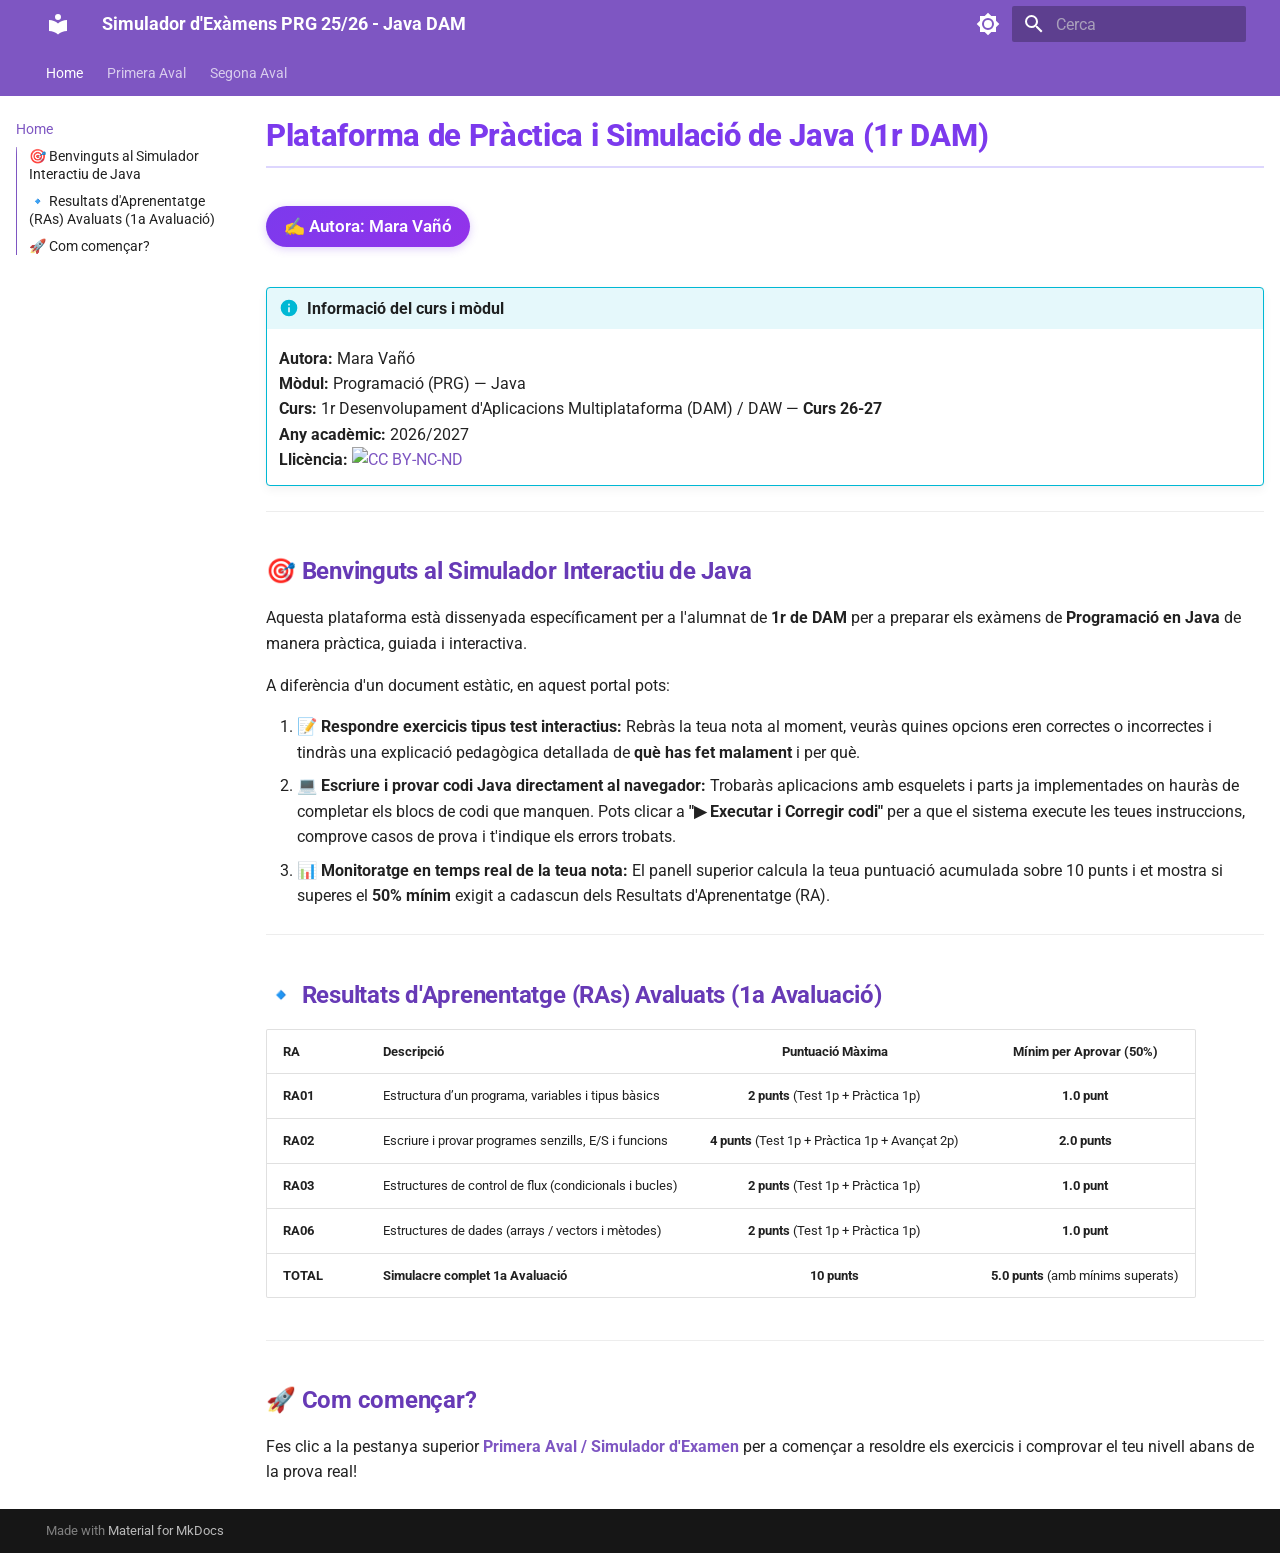
==== commit 6c604f41: "Deployed 5af4faf with MkDocs version: 1.6.1" ====
--- a/index.html
+++ b/index.html
@@ -741,6 +741,20 @@
       
         <script src="javascripts/java-interpreter.js"></script>
       
+        <script src="javascripts/dades/ra1.js"></script>
+      
+        <script src="javascripts/dades/ra3.js"></script>
+      
+        <script src="javascripts/dades/ra5.js"></script>
+      
+        <script src="javascripts/dades/ra6.js"></script>
+      
+        <script src="javascripts/dades/int-basic.js"></script>
+      
+        <script src="javascripts/dades/int-mitja.js"></script>
+      
+        <script src="javascripts/dades/int-avancada.js"></script>
+      
         <script src="javascripts/simulator.js"></script>
       
     
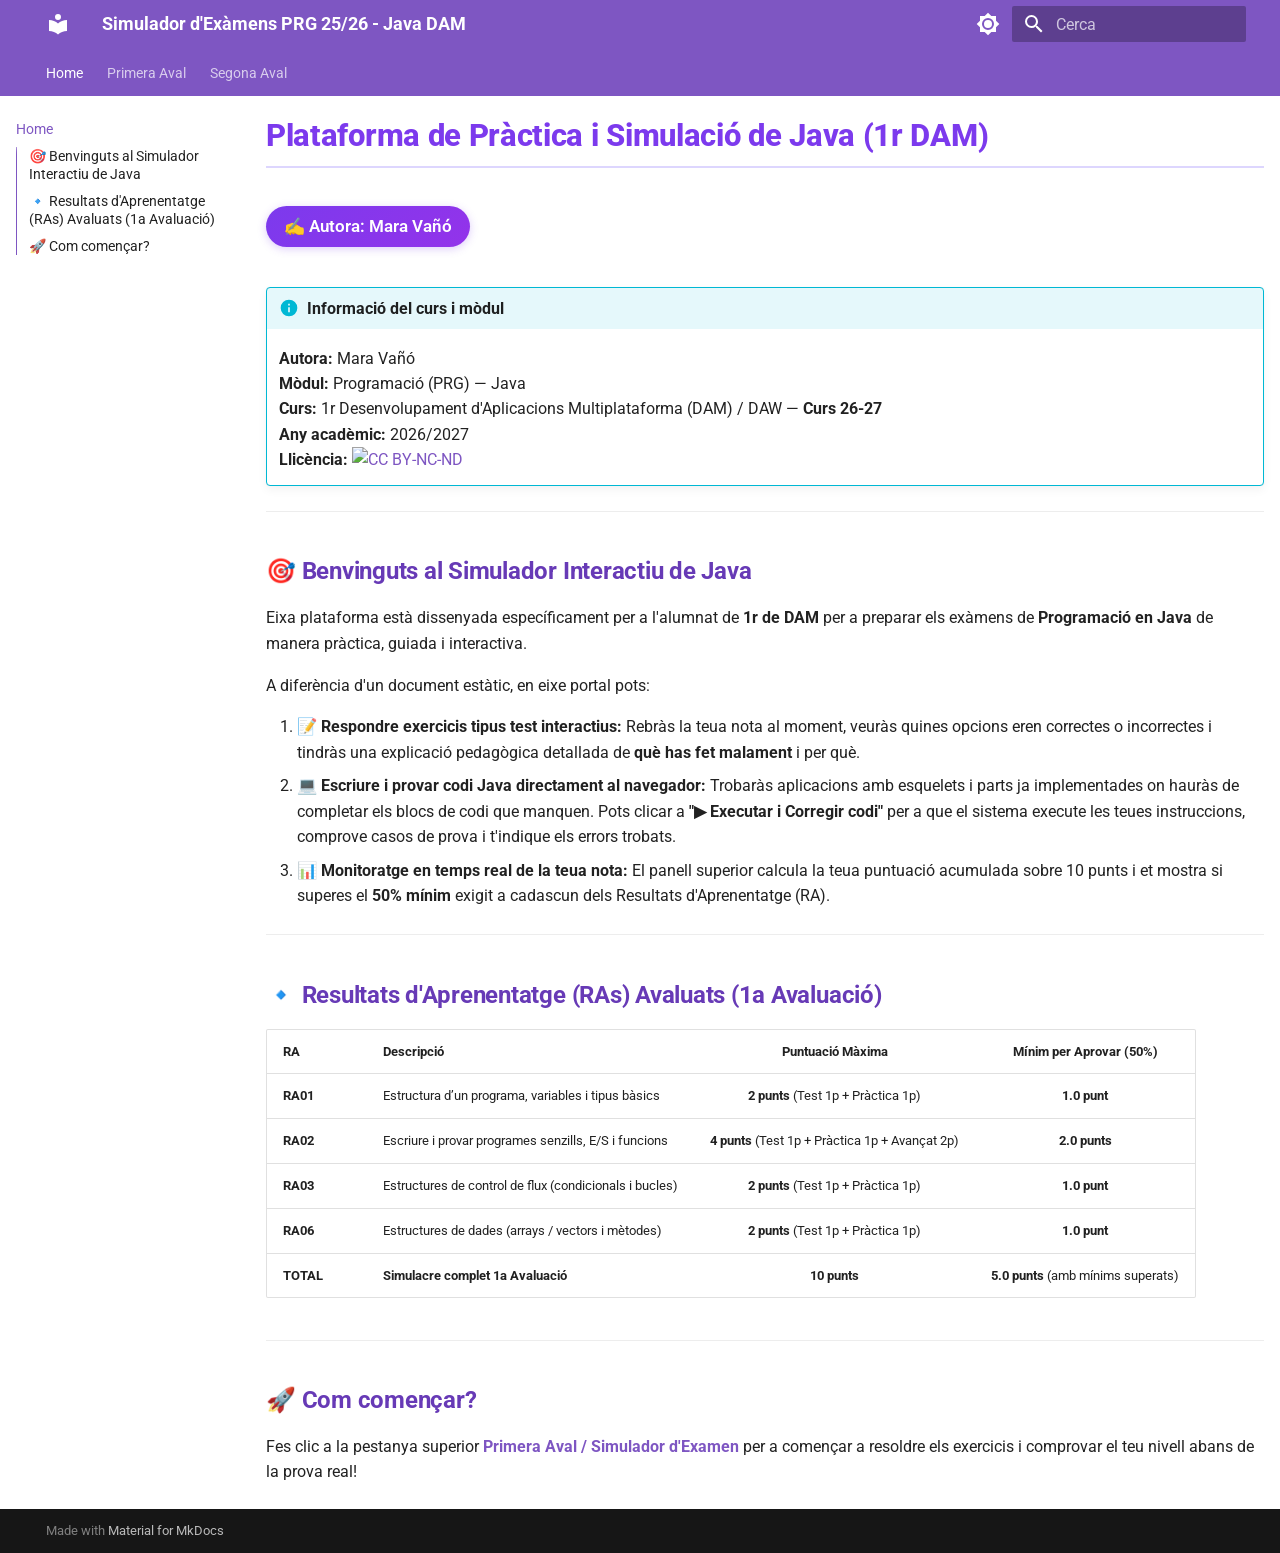
==== commit d2e59565: "Deployed 5a61d4d with MkDocs version: 1.6.1" ====
--- a/index.html
+++ b/index.html
@@ -623,8 +623,8 @@
 </div>
 <hr />
 <h2 id="benvinguts-al-simulador-interactiu-de-java">🎯 Benvinguts al Simulador Interactiu de Java</h2>
-<p>Aquesta plataforma està dissenyada específicament per a l'alumnat de <strong>1r de DAM</strong> per a preparar els exàmens de <strong>Programació en Java</strong> de manera pràctica, guiada i interactiva.</p>
-<p>A diferència d'un document estàtic, en aquest portal pots:</p>
+<p>Eixa plataforma està dissenyada específicament per a l'alumnat de <strong>1r de DAM</strong> per a preparar els exàmens de <strong>Programació en Java</strong> de manera pràctica, guiada i interactiva.</p>
+<p>A diferència d'un document estàtic, en eixe portal pots:</p>
 <ol>
 <li><strong>📝 Respondre exercicis tipus test interactius:</strong> Rebràs la teua nota al moment, veuràs quines opcions eren correctes o incorrectes i tindràs una explicació pedagògica detallada de <strong>què has fet malament</strong> i per què.</li>
 <li><strong>💻 Escriure i provar codi Java directament al navegador:</strong> Trobaràs aplicacions amb esquelets i parts ja implementades on hauràs de completar els blocs de codi que manquen. Pots clicar a <strong>"▶ Executar i Corregir codi"</strong> per a que el sistema execute les teues instruccions, comprove casos de prova i t'indique els errors trobats.</li>
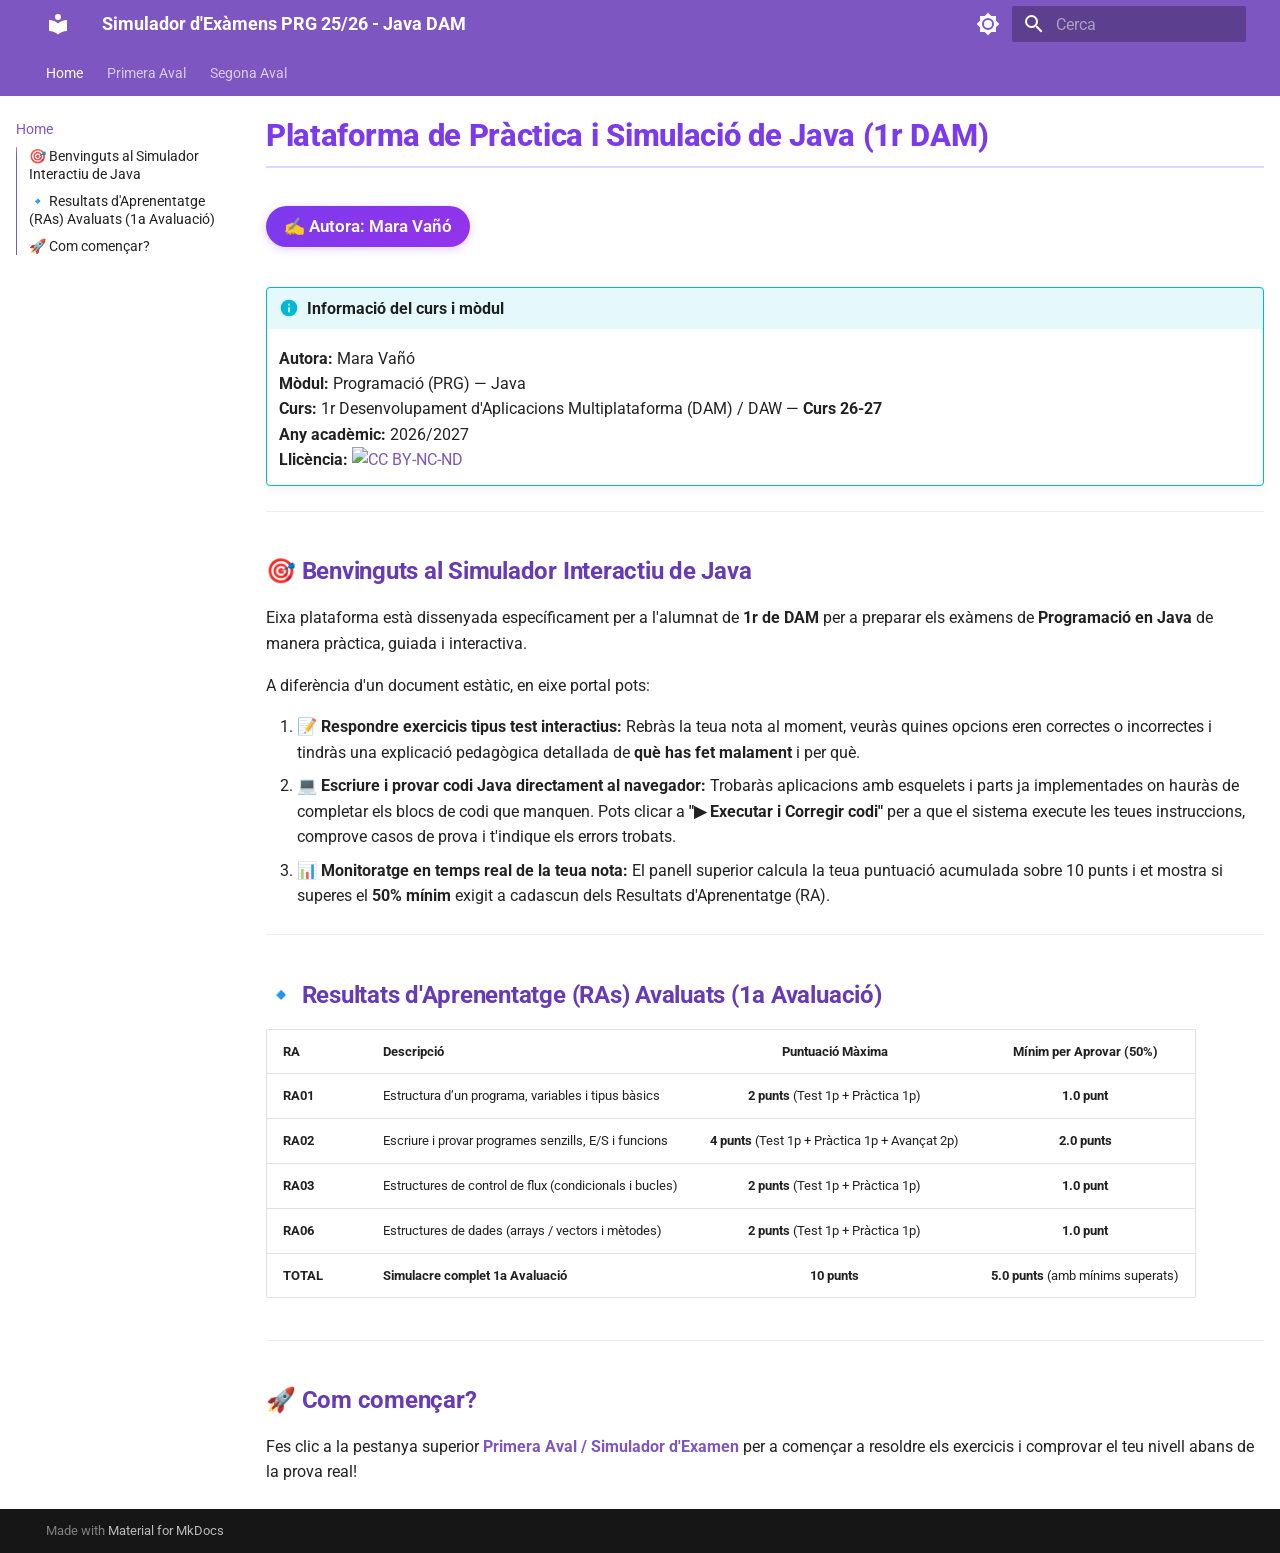
==== commit 6d1a72aa: "Deployed a25ea59 with MkDocs version: 1.6.1" ====
--- a/index.html
+++ b/index.html
@@ -757,6 +757,8 @@
       
         <script src="javascripts/simulator.js"></script>
       
+        <script src="javascripts/valencia-theme.js"></script>
+      
     
   </body>
 </html>
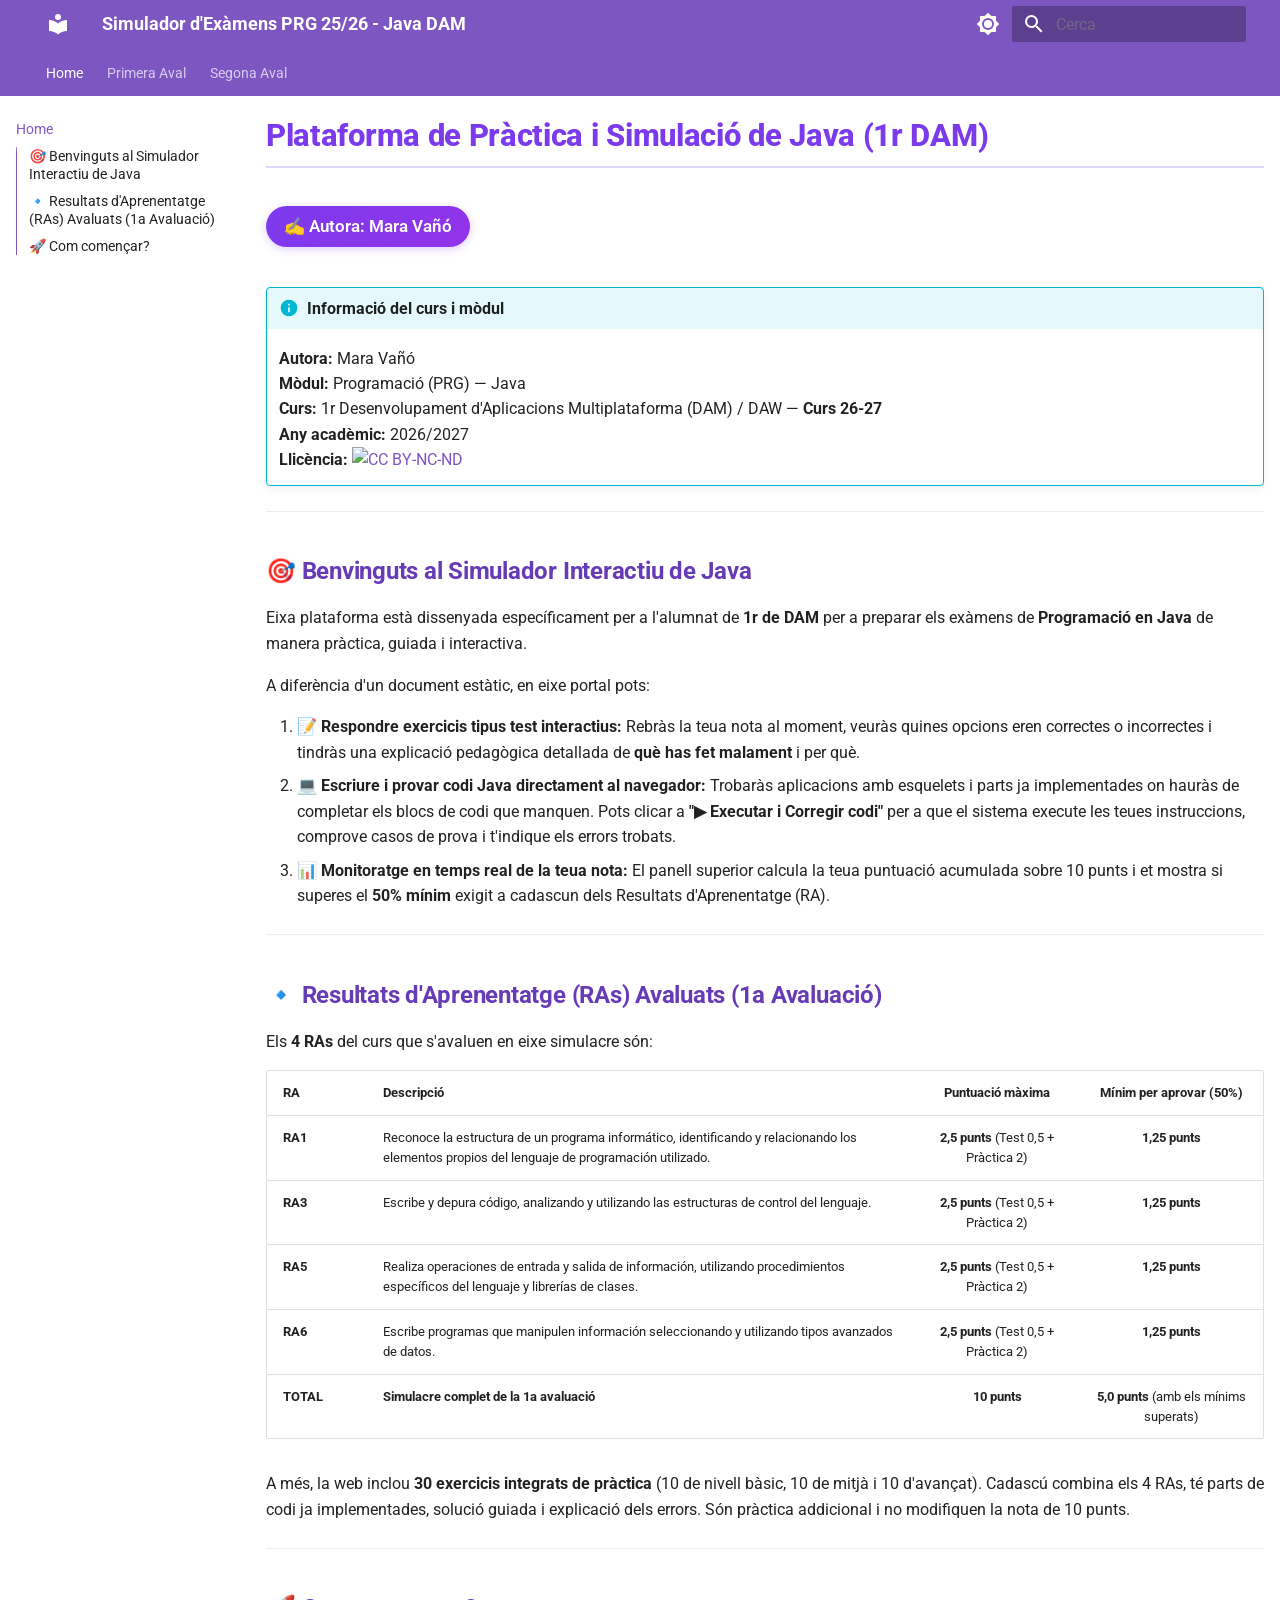
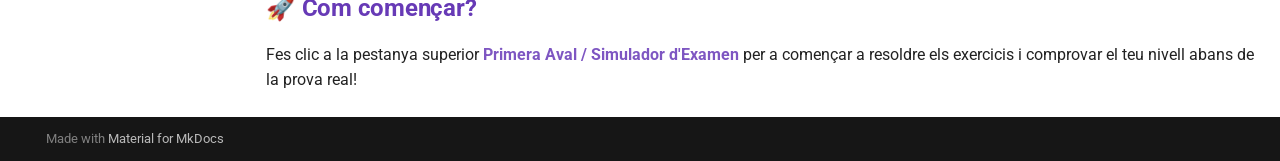
==== commit 093ec477: "Deployed 4743a62 with MkDocs version: 1.6.1" ====
--- a/index.html
+++ b/index.html
@@ -632,48 +632,50 @@
 </ol>
 <hr />
 <h2 id="resultats-daprenentatge-ras-avaluats-1a-avaluacio">🔹 Resultats d'Aprenentatge (RAs) Avaluats (1a Avaluació)</h2>
+<p>Els <strong>4 RAs</strong> del curs que s'avaluen en eixe simulacre són:</p>
 <table>
 <thead>
 <tr>
 <th style="text-align: left;">RA</th>
 <th style="text-align: left;">Descripció</th>
-<th style="text-align: center;">Puntuació Màxima</th>
-<th style="text-align: center;">Mínim per Aprovar (50%)</th>
+<th style="text-align: center;">Puntuació màxima</th>
+<th style="text-align: center;">Mínim per aprovar (50%)</th>
 </tr>
 </thead>
 <tbody>
 <tr>
-<td style="text-align: left;"><strong>RA01</strong></td>
-<td style="text-align: left;">Estructura d’un programa, variables i tipus bàsics</td>
-<td style="text-align: center;"><strong>2 punts</strong> (Test 1p + Pràctica 1p)</td>
-<td style="text-align: center;"><strong>1.0 punt</strong></td>
+<td style="text-align: left;"><strong>RA1</strong></td>
+<td style="text-align: left;">Reconoce la estructura de un programa informático, identificando y relacionando los elementos propios del lenguaje de programación utilizado.</td>
+<td style="text-align: center;"><strong>2,5 punts</strong> (Test 0,5 + Pràctica 2)</td>
+<td style="text-align: center;"><strong>1,25 punts</strong></td>
 </tr>
 <tr>
-<td style="text-align: left;"><strong>RA02</strong></td>
-<td style="text-align: left;">Escriure i provar programes senzills, E/S i funcions</td>
-<td style="text-align: center;"><strong>4 punts</strong> (Test 1p + Pràctica 1p + Avançat 2p)</td>
-<td style="text-align: center;"><strong>2.0 punts</strong></td>
+<td style="text-align: left;"><strong>RA3</strong></td>
+<td style="text-align: left;">Escribe y depura código, analizando y utilizando las estructuras de control del lenguaje.</td>
+<td style="text-align: center;"><strong>2,5 punts</strong> (Test 0,5 + Pràctica 2)</td>
+<td style="text-align: center;"><strong>1,25 punts</strong></td>
 </tr>
 <tr>
-<td style="text-align: left;"><strong>RA03</strong></td>
-<td style="text-align: left;">Estructures de control de flux (condicionals i bucles)</td>
-<td style="text-align: center;"><strong>2 punts</strong> (Test 1p + Pràctica 1p)</td>
-<td style="text-align: center;"><strong>1.0 punt</strong></td>
+<td style="text-align: left;"><strong>RA5</strong></td>
+<td style="text-align: left;">Realiza operaciones de entrada y salida de información, utilizando procedimientos específicos del lenguaje y librerías de clases.</td>
+<td style="text-align: center;"><strong>2,5 punts</strong> (Test 0,5 + Pràctica 2)</td>
+<td style="text-align: center;"><strong>1,25 punts</strong></td>
 </tr>
 <tr>
-<td style="text-align: left;"><strong>RA06</strong></td>
-<td style="text-align: left;">Estructures de dades (arrays / vectors i mètodes)</td>
-<td style="text-align: center;"><strong>2 punts</strong> (Test 1p + Pràctica 1p)</td>
-<td style="text-align: center;"><strong>1.0 punt</strong></td>
+<td style="text-align: left;"><strong>RA6</strong></td>
+<td style="text-align: left;">Escribe programas que manipulen información seleccionando y utilizando tipos avanzados de datos.</td>
+<td style="text-align: center;"><strong>2,5 punts</strong> (Test 0,5 + Pràctica 2)</td>
+<td style="text-align: center;"><strong>1,25 punts</strong></td>
 </tr>
 <tr>
 <td style="text-align: left;"><strong>TOTAL</strong></td>
-<td style="text-align: left;"><strong>Simulacre complet 1a Avaluació</strong></td>
+<td style="text-align: left;"><strong>Simulacre complet de la 1a avaluació</strong></td>
 <td style="text-align: center;"><strong>10 punts</strong></td>
-<td style="text-align: center;"><strong>5.0 punts</strong> (amb mínims superats)</td>
+<td style="text-align: center;"><strong>5,0 punts</strong> (amb els mínims superats)</td>
 </tr>
 </tbody>
 </table>
+<p>A més, la web inclou <strong>30 exercicis integrats de pràctica</strong> (10 de nivell bàsic, 10 de mitjà i 10 d'avançat). Cadascú combina els 4 RAs, té parts de codi ja implementades, solució guiada i explicació dels errors. Són pràctica addicional i no modifiquen la nota de 10 punts.</p>
 <hr />
 <h2 id="com-comencar">🚀 Com començar?</h2>
 <p>Fes clic a la pestanya superior <strong><a href="1eval/examen1e/">Primera Aval / Simulador d'Examen</a></strong> per a començar a resoldre els exercicis i comprovar el teu nivell abans de la prova real!</p>
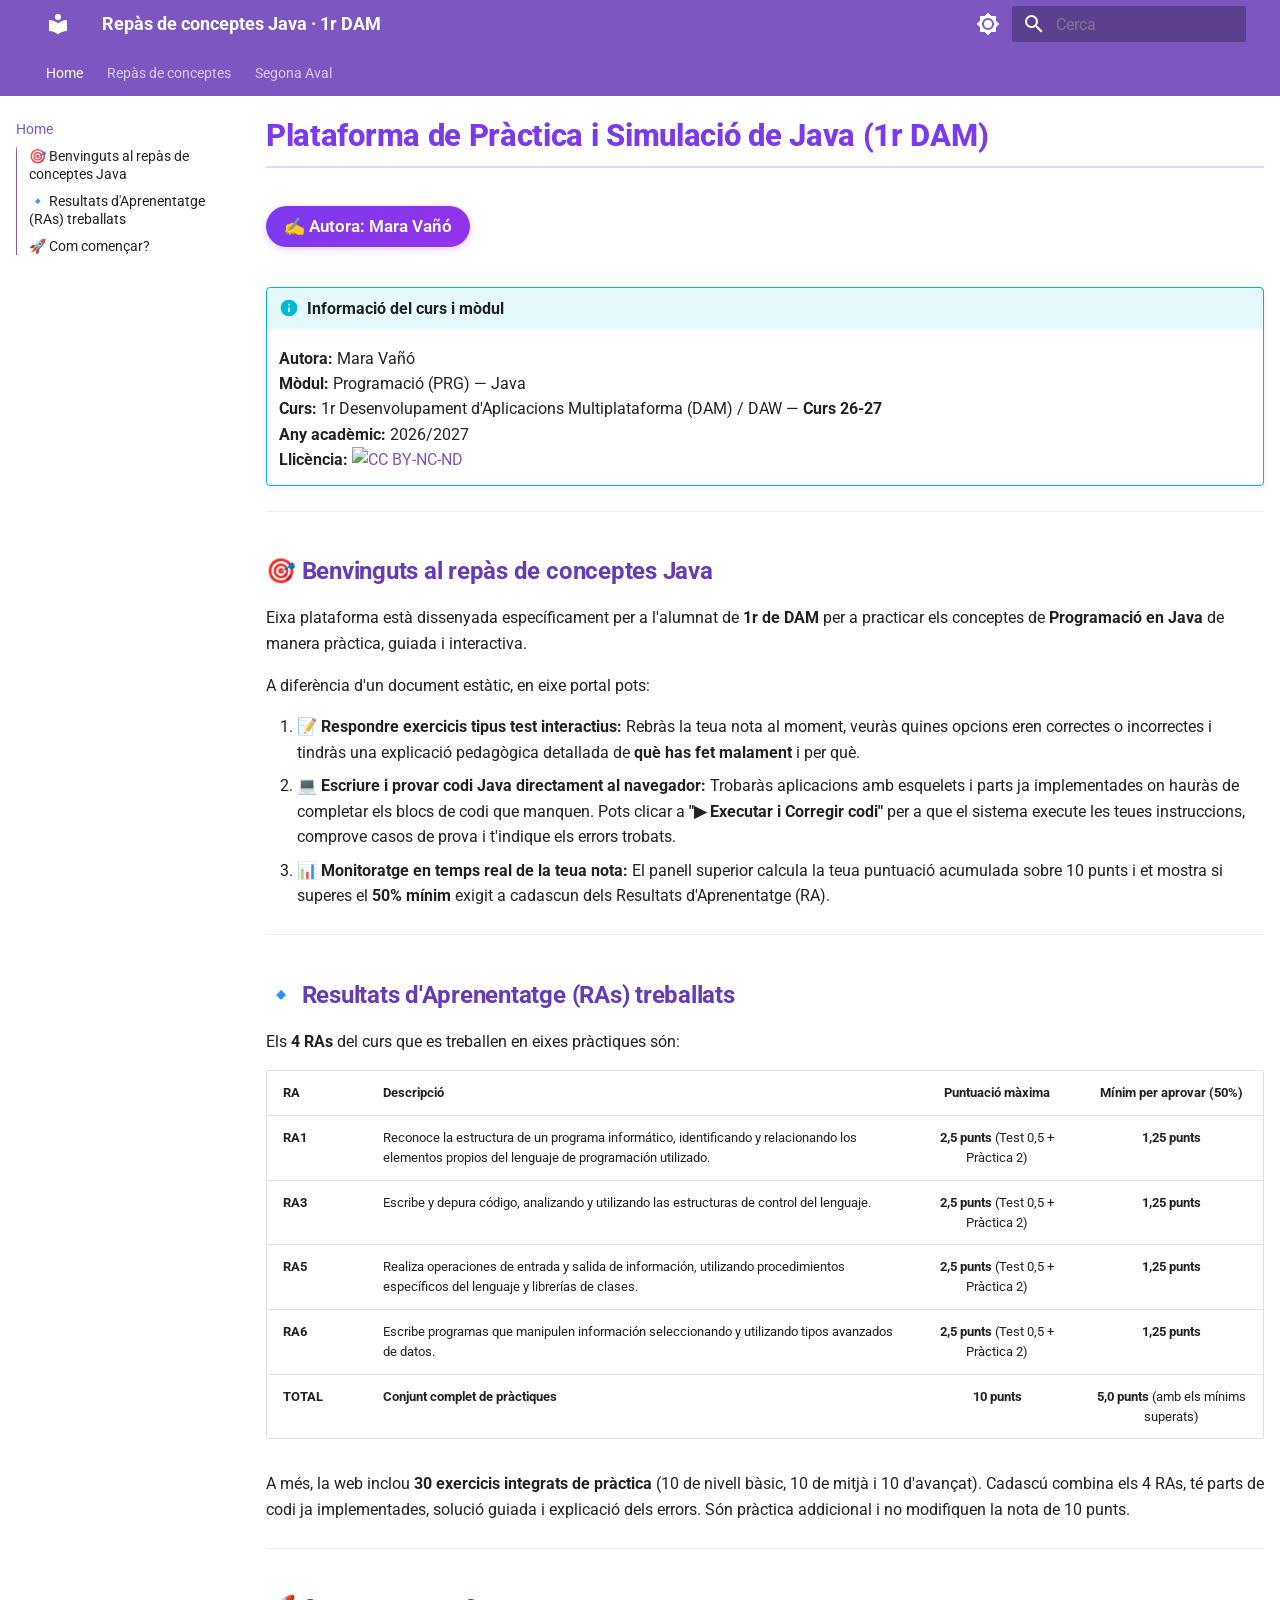
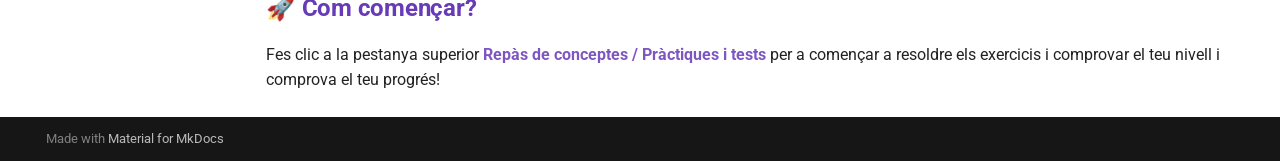
==== commit 67f0903b: "Deployed 13cfd4f with MkDocs version: 1.6.1" ====
--- a/index.html
+++ b/index.html
@@ -6,7 +6,7 @@
       <meta charset="utf-8">
       <meta name="viewport" content="width=device-width,initial-scale=1">
       
-        <meta name="description" content="Plataforma interactiva d'autoaprenentatge i simulacres d'examen de Java per a 1r de DAM">
+        <meta name="description" content="Pràctiques interactives de programació Java per a 1r de DAM">
       
       
         <meta name="author" content="Mara Vañó">
@@ -16,7 +16,7 @@
       
       
       
-        <link rel="next" href="1eval/examen1e/">
+        <link rel="next" href="1eval/repaso1e/">
       
       
         
@@ -27,7 +27,7 @@
     
     
       
-        <title>Simulador d'Exàmens PRG 25/26 - Java DAM</title>
+        <title>Repàs de conceptes Java · 1r DAM</title>
       
     
     
@@ -94,7 +94,7 @@
 
 <header class="md-header" data-md-component="header">
   <nav class="md-header__inner md-grid" aria-label="Capçalera">
-    <a href="." title="Simulador d&#39;Exàmens PRG 25/26 - Java DAM" class="md-header__button md-logo" aria-label="Simulador d'Exàmens PRG 25/26 - Java DAM" data-md-component="logo">
+    <a href="." title="Repàs de conceptes Java · 1r DAM" class="md-header__button md-logo" aria-label="Repàs de conceptes Java · 1r DAM" data-md-component="logo">
       
   
   <svg xmlns="http://www.w3.org/2000/svg" viewBox="0 0 24 24"><path d="M12 8a3 3 0 0 0 3-3 3 3 0 0 0-3-3 3 3 0 0 0-3 3 3 3 0 0 0 3 3m0 3.54C9.64 9.35 6.5 8 3 8v11c3.5 0 6.64 1.35 9 3.54 2.36-2.19 5.5-3.54 9-3.54V8c-3.5 0-6.64 1.35-9 3.54"/></svg>
@@ -108,7 +108,7 @@
       <div class="md-header__ellipsis">
         <div class="md-header__topic">
           <span class="md-ellipsis">
-            Simulador d'Exàmens PRG 25/26 - Java DAM
+            Repàs de conceptes Java · 1r DAM
           </span>
         </div>
         <div class="md-header__topic" data-md-component="header-topic">
@@ -238,13 +238,13 @@
     
     
       <li class="md-tabs__item">
-        <a href="1eval/examen1e/" class="md-tabs__link">
-          
-  
-  
-    
-  
-  Primera Aval
+        <a href="1eval/repaso1e/" class="md-tabs__link">
+          
+  
+  
+    
+  
+  Repàs de conceptes
 
         </a>
       </li>
@@ -295,13 +295,13 @@
 
 <nav class="md-nav md-nav--primary md-nav--lifted md-nav--integrated" aria-label="Navegació" data-md-level="0">
   <label class="md-nav__title" for="__drawer">
-    <a href="." title="Simulador d&#39;Exàmens PRG 25/26 - Java DAM" class="md-nav__button md-logo" aria-label="Simulador d'Exàmens PRG 25/26 - Java DAM" data-md-component="logo">
+    <a href="." title="Repàs de conceptes Java · 1r DAM" class="md-nav__button md-logo" aria-label="Repàs de conceptes Java · 1r DAM" data-md-component="logo">
       
   
   <svg xmlns="http://www.w3.org/2000/svg" viewBox="0 0 24 24"><path d="M12 8a3 3 0 0 0 3-3 3 3 0 0 0-3-3 3 3 0 0 0-3 3 3 3 0 0 0 3 3m0 3.54C9.64 9.35 6.5 8 3 8v11c3.5 0 6.64 1.35 9 3.54 2.36-2.19 5.5-3.54 9-3.54V8c-3.5 0-6.64 1.35-9 3.54"/></svg>
 
     </a>
-    Simulador d'Exàmens PRG 25/26 - Java DAM
+    Repàs de conceptes Java · 1r DAM
   </label>
   
   <ul class="md-nav__list" data-md-scrollfix>
@@ -373,10 +373,10 @@
     <ul class="md-nav__list" data-md-component="toc" data-md-scrollfix>
       
         <li class="md-nav__item">
-  <a href="#benvinguts-al-simulador-interactiu-de-java" class="md-nav__link">
+  <a href="#benvinguts-al-repas-de-conceptes-java" class="md-nav__link">
     <span class="md-ellipsis">
       
-        🎯 Benvinguts al Simulador Interactiu de Java
+        🎯 Benvinguts al repàs de conceptes Java
       
     </span>
   </a>
@@ -384,10 +384,10 @@
 </li>
       
         <li class="md-nav__item">
-  <a href="#resultats-daprenentatge-ras-avaluats-1a-avaluacio" class="md-nav__link">
+  <a href="#resultats-daprenentatge-ras-treballats" class="md-nav__link">
     <span class="md-ellipsis">
       
-        🔹 Resultats d'Aprenentatge (RAs) Avaluats (1a Avaluació)
+        🔹 Resultats d'Aprenentatge (RAs) treballats
       
     </span>
   </a>
@@ -451,7 +451,7 @@
   <span class="md-ellipsis">
     
   
-    Primera Aval
+    Repàs de conceptes
   
 
     
@@ -467,7 +467,7 @@
             <span class="md-nav__icon md-icon"></span>
             
   
-    Primera Aval
+    Repàs de conceptes
   
 
           </label>
@@ -480,14 +480,14 @@
   
   
     <li class="md-nav__item">
-      <a href="1eval/examen1e/" class="md-nav__link">
+      <a href="1eval/repaso1e/" class="md-nav__link">
         
   
   
   <span class="md-ellipsis">
     
   
-    Simulador d'Examen
+    Pràctiques i tests
   
 
     
@@ -622,8 +622,8 @@
 <strong>Llicència:</strong> <a href="#"><img alt="CC BY-NC-ND" src="https://licensebuttons.net/l/by-nc-nd/3.0/88x31.png" /></a></p>
 </div>
 <hr />
-<h2 id="benvinguts-al-simulador-interactiu-de-java">🎯 Benvinguts al Simulador Interactiu de Java</h2>
-<p>Eixa plataforma està dissenyada específicament per a l'alumnat de <strong>1r de DAM</strong> per a preparar els exàmens de <strong>Programació en Java</strong> de manera pràctica, guiada i interactiva.</p>
+<h2 id="benvinguts-al-repas-de-conceptes-java">🎯 Benvinguts al repàs de conceptes Java</h2>
+<p>Eixa plataforma està dissenyada específicament per a l'alumnat de <strong>1r de DAM</strong> per a practicar els conceptes de <strong>Programació en Java</strong> de manera pràctica, guiada i interactiva.</p>
 <p>A diferència d'un document estàtic, en eixe portal pots:</p>
 <ol>
 <li><strong>📝 Respondre exercicis tipus test interactius:</strong> Rebràs la teua nota al moment, veuràs quines opcions eren correctes o incorrectes i tindràs una explicació pedagògica detallada de <strong>què has fet malament</strong> i per què.</li>
@@ -631,8 +631,8 @@
 <li><strong>📊 Monitoratge en temps real de la teua nota:</strong> El panell superior calcula la teua puntuació acumulada sobre 10 punts i et mostra si superes el <strong>50% mínim</strong> exigit a cadascun dels Resultats d'Aprenentatge (RA).</li>
 </ol>
 <hr />
-<h2 id="resultats-daprenentatge-ras-avaluats-1a-avaluacio">🔹 Resultats d'Aprenentatge (RAs) Avaluats (1a Avaluació)</h2>
-<p>Els <strong>4 RAs</strong> del curs que s'avaluen en eixe simulacre són:</p>
+<h2 id="resultats-daprenentatge-ras-treballats">🔹 Resultats d'Aprenentatge (RAs) treballats</h2>
+<p>Els <strong>4 RAs</strong> del curs que es treballen en eixes pràctiques són:</p>
 <table>
 <thead>
 <tr>
@@ -669,7 +669,7 @@
 </tr>
 <tr>
 <td style="text-align: left;"><strong>TOTAL</strong></td>
-<td style="text-align: left;"><strong>Simulacre complet de la 1a avaluació</strong></td>
+<td style="text-align: left;"><strong>Conjunt complet de pràctiques</strong></td>
 <td style="text-align: center;"><strong>10 punts</strong></td>
 <td style="text-align: center;"><strong>5,0 punts</strong> (amb els mínims superats)</td>
 </tr>
@@ -678,7 +678,7 @@
 <p>A més, la web inclou <strong>30 exercicis integrats de pràctica</strong> (10 de nivell bàsic, 10 de mitjà i 10 d'avançat). Cadascú combina els 4 RAs, té parts de codi ja implementades, solució guiada i explicació dels errors. Són pràctica addicional i no modifiquen la nota de 10 punts.</p>
 <hr />
 <h2 id="com-comencar">🚀 Com començar?</h2>
-<p>Fes clic a la pestanya superior <strong><a href="1eval/examen1e/">Primera Aval / Simulador d'Examen</a></strong> per a començar a resoldre els exercicis i comprovar el teu nivell abans de la prova real!</p>
+<p>Fes clic a la pestanya superior <strong><a href="1eval/repaso1e/">Repàs de conceptes / Pràctiques i tests</a></strong> per a començar a resoldre els exercicis i comprovar el teu nivell i comprova el teu progrés!</p>
 
 
 
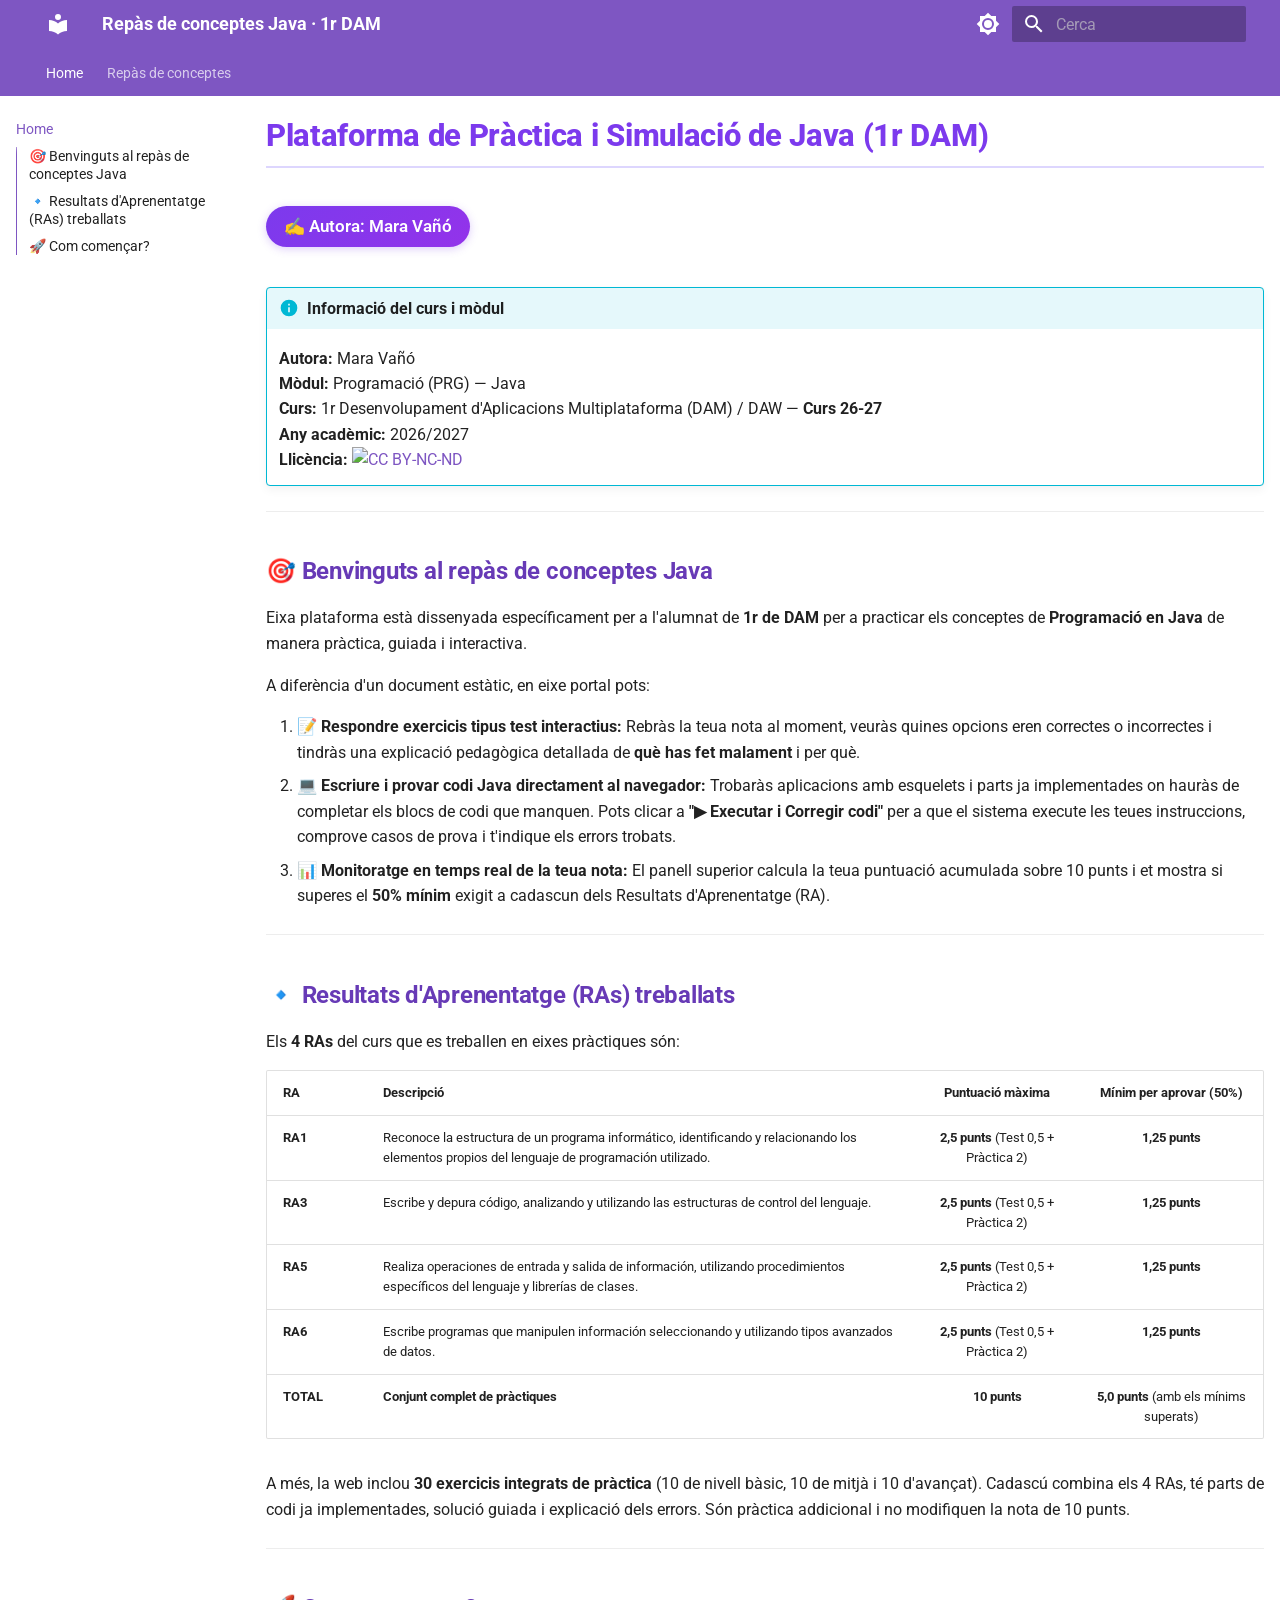
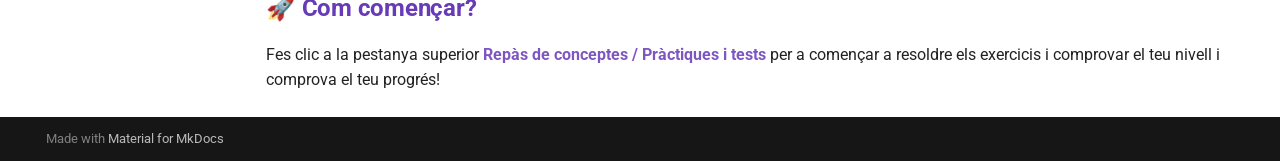
==== commit ca20b154: "Deployed b18dba7 with MkDocs version: 1.6.1" ====
--- a/index.html
+++ b/index.html
@@ -252,25 +252,6 @@
   
 
       
-        
-  
-  
-  
-  
-    <li class="md-tabs__item">
-      <a href="2eval/" class="md-tabs__link">
-        
-  
-  
-    
-  
-  Segona Aval
-
-      </a>
-    </li>
-  
-
-      
     </ul>
   </div>
 </nav>
@@ -560,33 +541,6 @@
           </ul>
         </nav>
       
-    </li>
-  
-
-    
-      
-      
-  
-  
-  
-  
-    <li class="md-nav__item">
-      <a href="2eval/" class="md-nav__link">
-        
-  
-  
-  <span class="md-ellipsis">
-    
-  
-    Segona Aval
-  
-
-    
-  </span>
-  
-  
-
-      </a>
     </li>
   
 
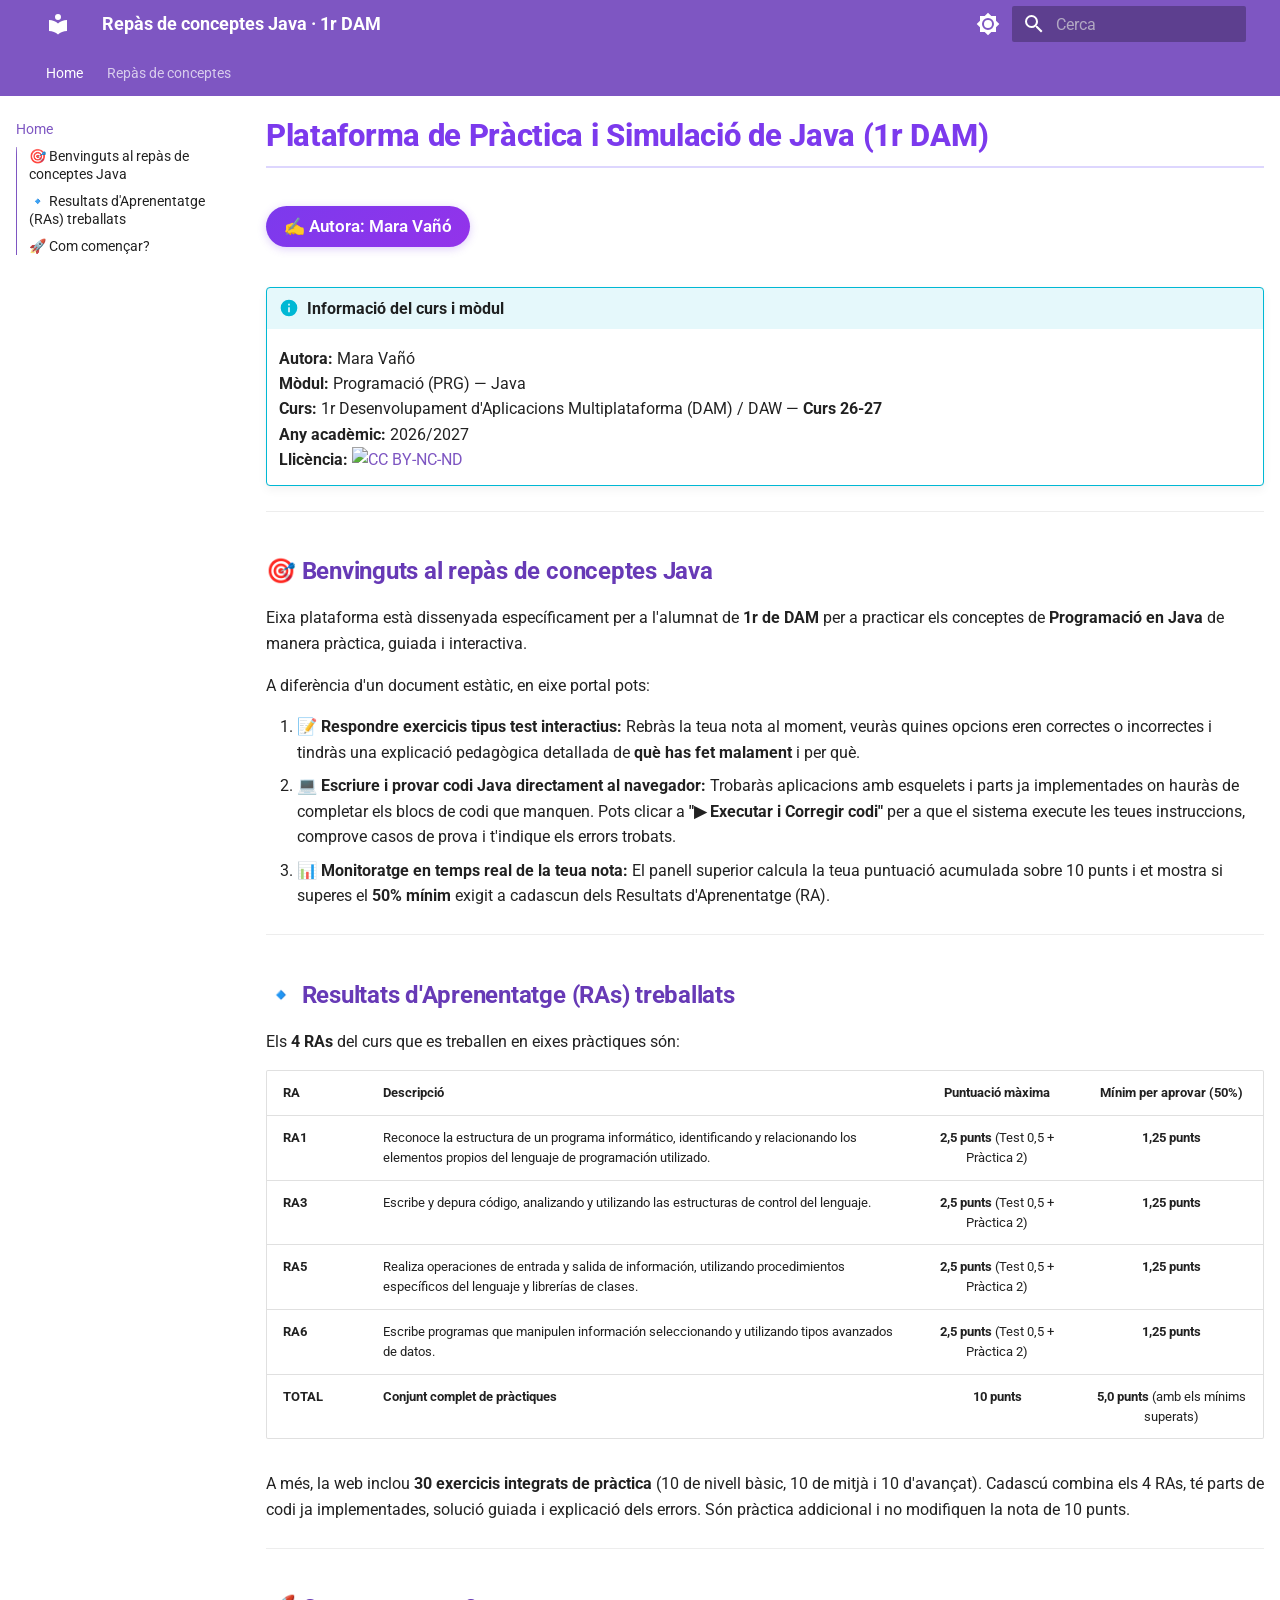
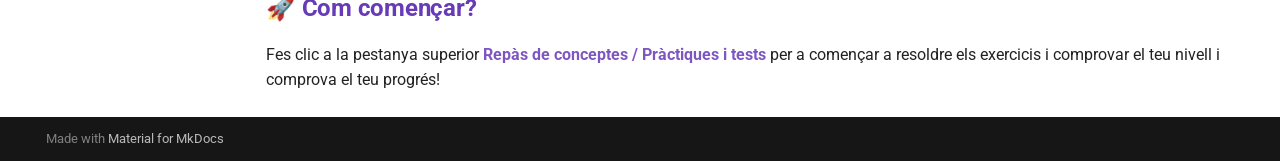
==== commit 800f95ce: "Deployed 4b83e1c with MkDocs version: 1.6.1" ====
--- a/index.html
+++ b/index.html
@@ -12,7 +12,7 @@
         <meta name="author" content="Mara Vañó">
       
       
-        <link rel="canonical" href="https://Mara1978-val.github.io/SimuladorExamenJava/">
+        <link rel="canonical" href="https://Mara1978-val.github.io/PracticarConceptesJAVA/">
       
       
       
